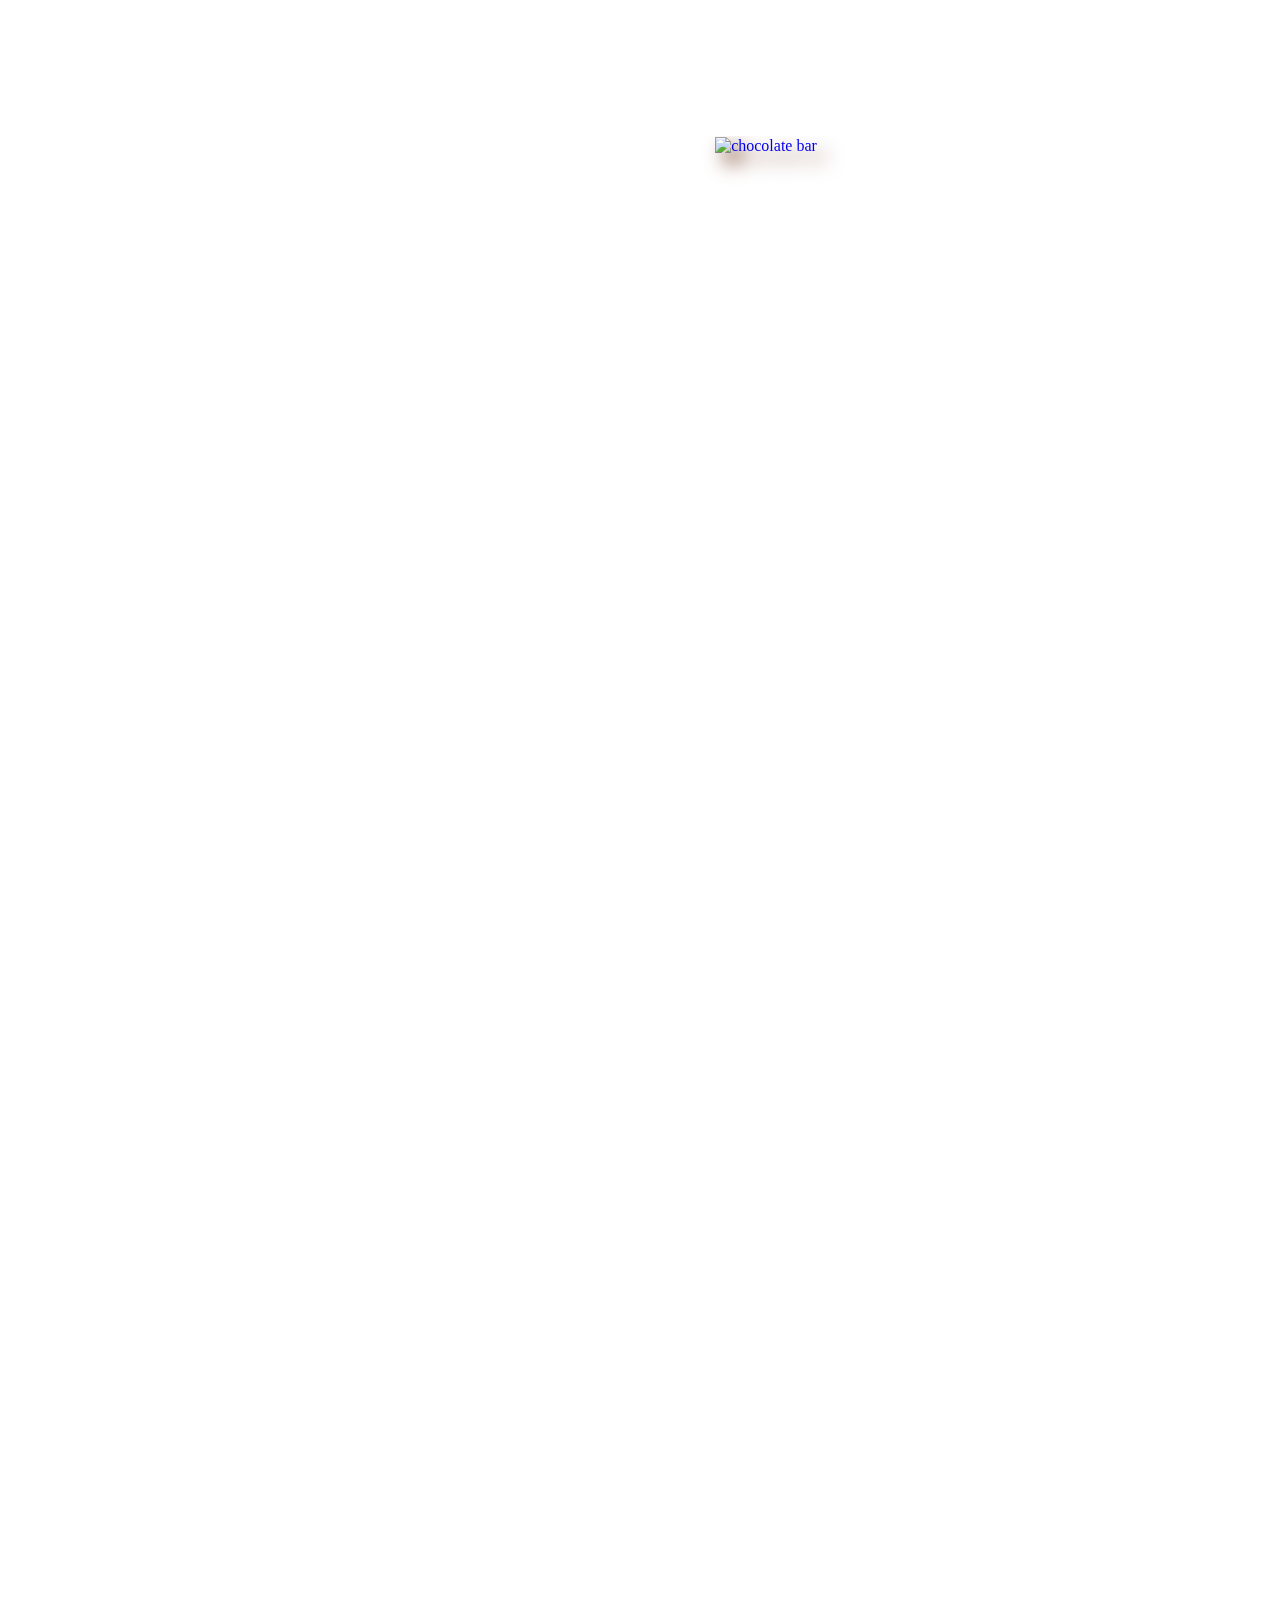
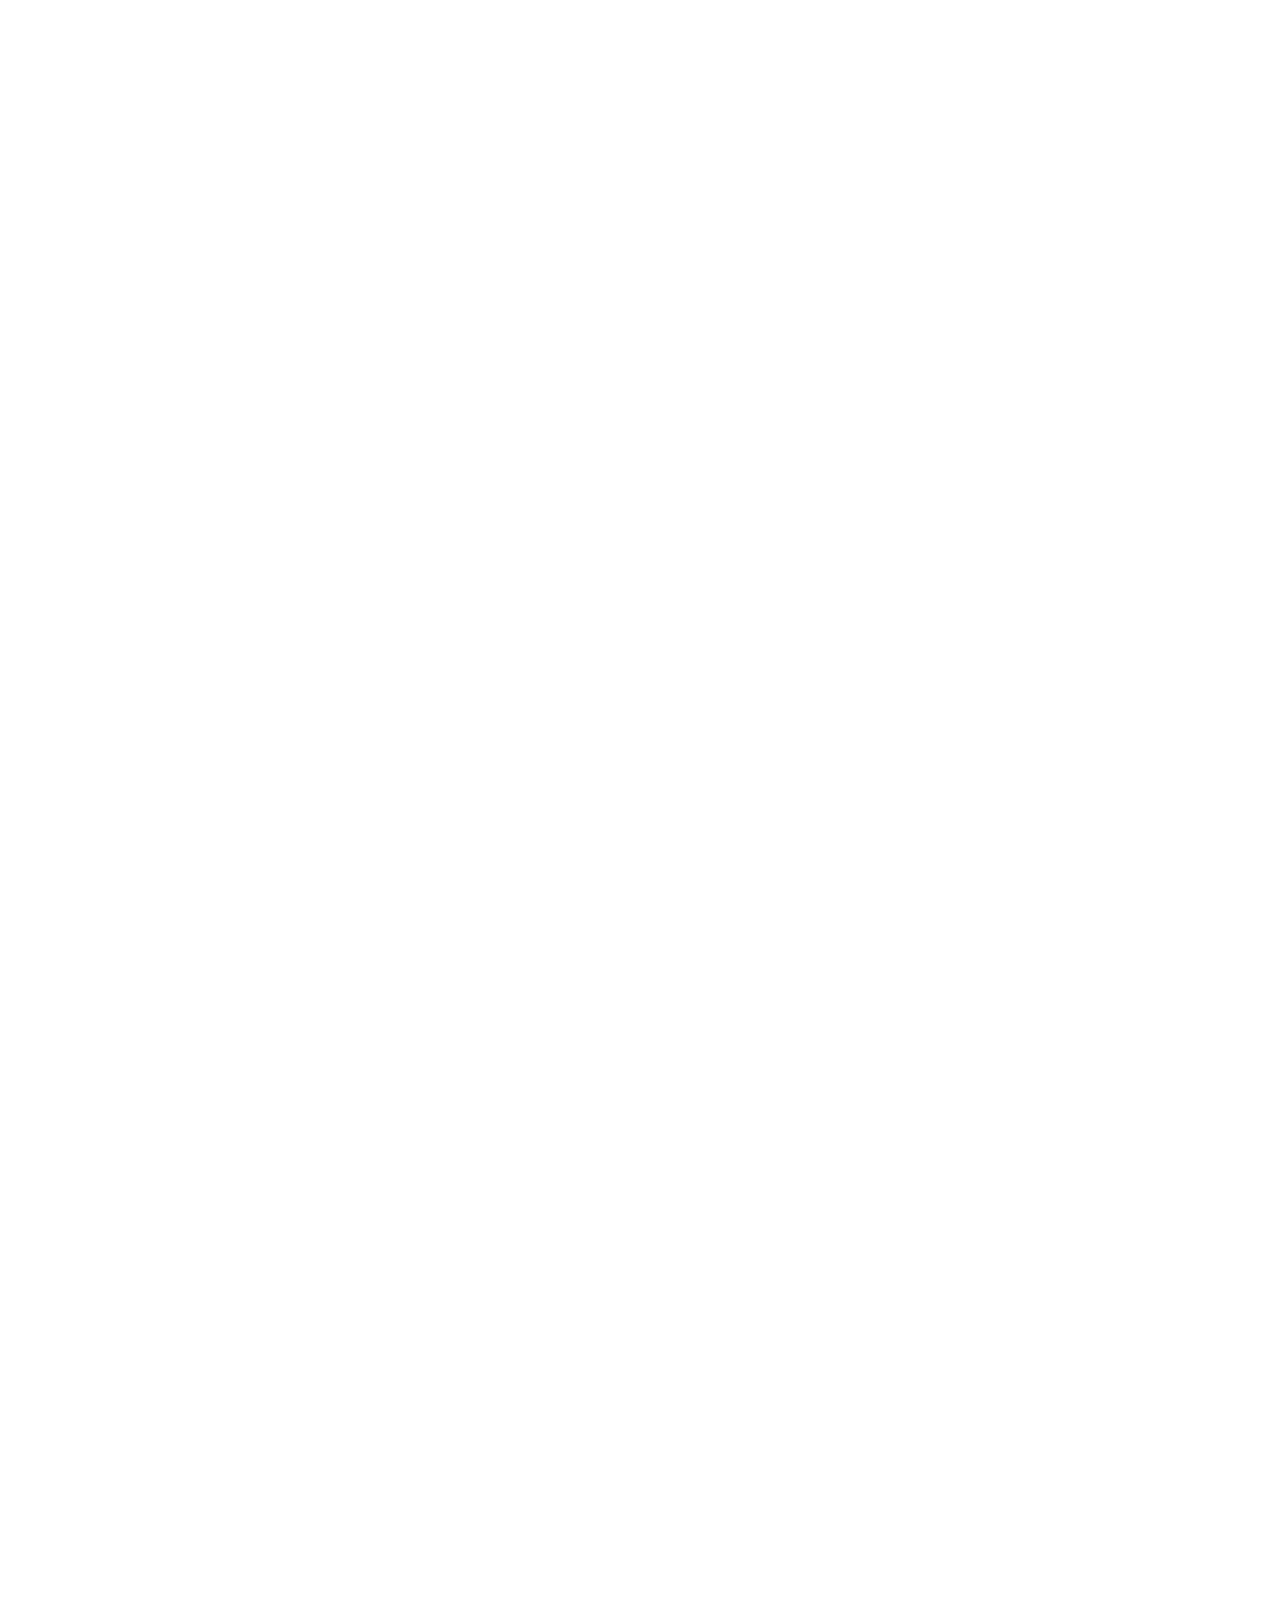
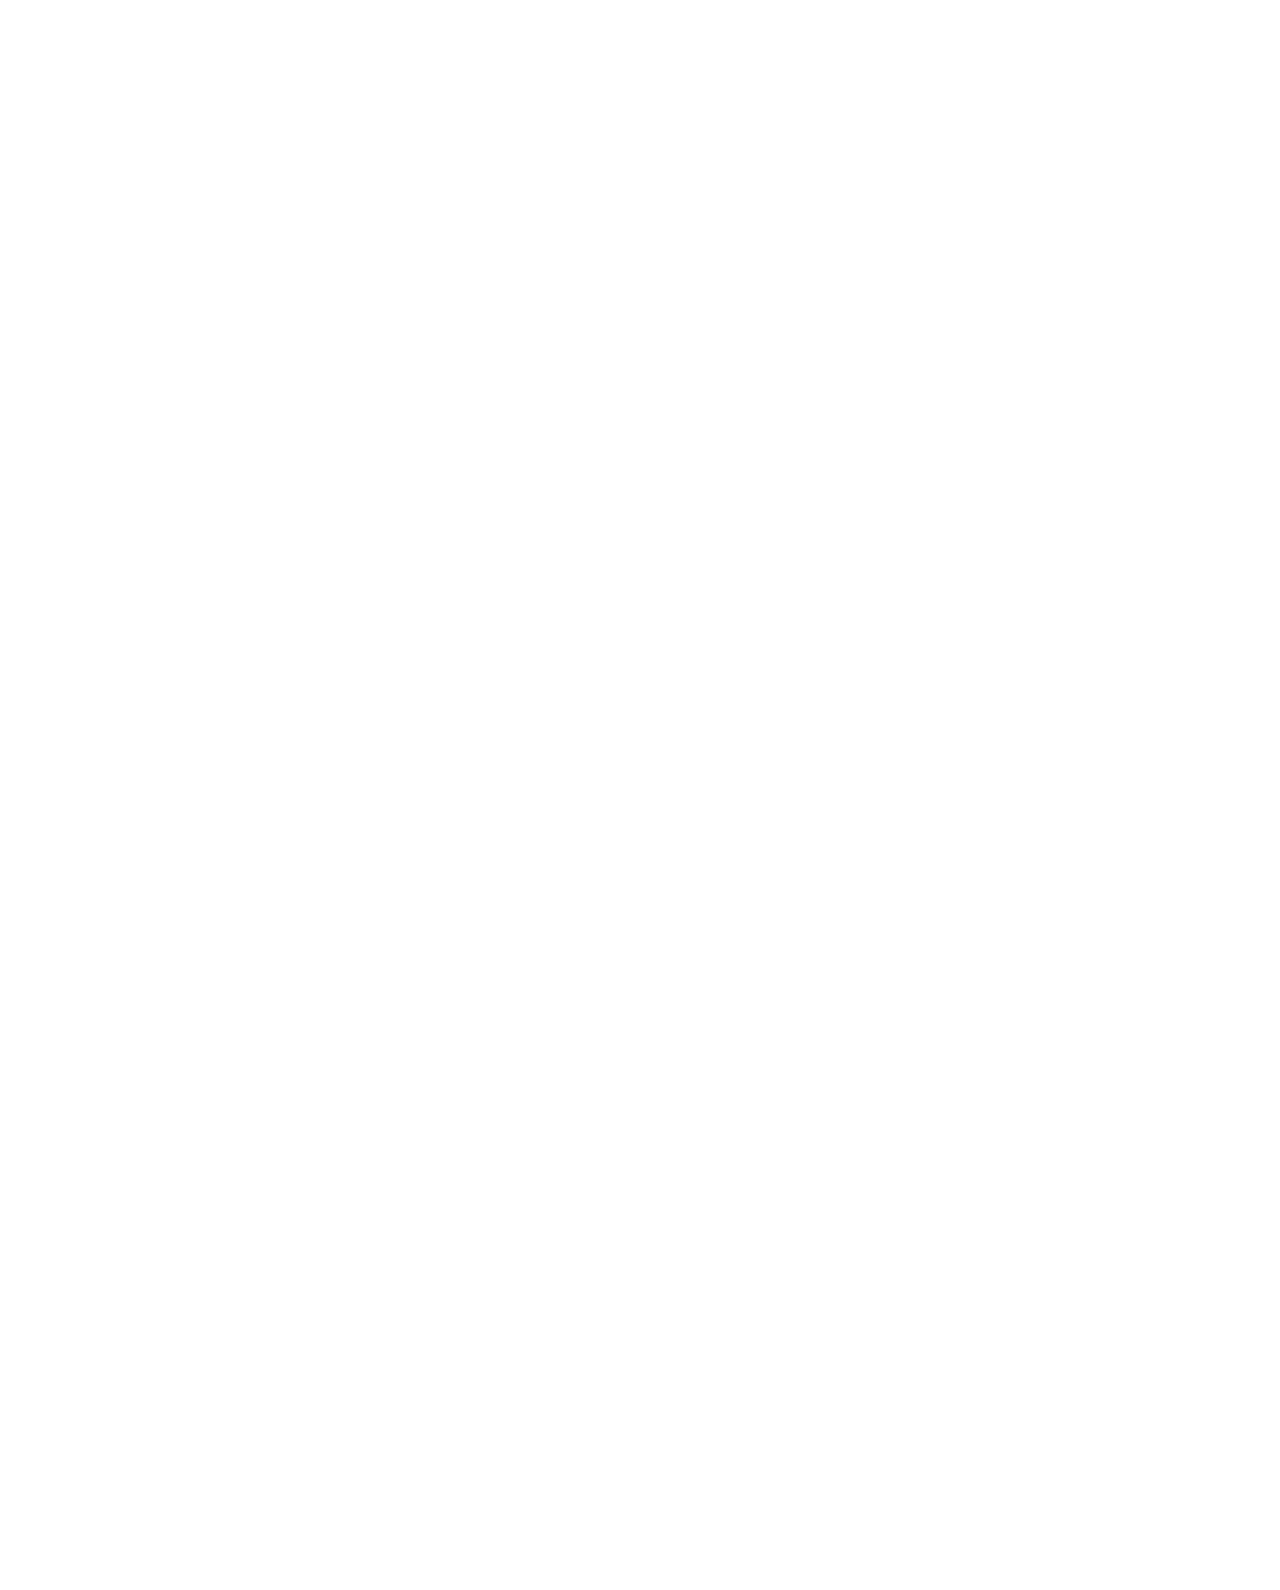
==== index.html @ cd4eac8d "folder cleaning and text changes" ====
<!DOCTYPE html>
<html>

<head>
    <title>A World of Chocolate</title>
    <meta charset="UTF-8">
    <meta name="viewport" content="width=device-width, initial-scale=1.0">
    <link rel="icon" type="image/x-icon" href="favicon.png">

    <link href="https://unpkg.com/aos@2.3.1/dist/aos.css" rel="stylesheet">
    <script src="https://unpkg.com/aos@2.3.1/dist/aos.js"></script>
    <script src="https://code.jquery.com/jquery-3.3.1.slim.min.js" integrity="sha384-q8i/X+965DzO0rT7abK41JStQIAqVgRVzpbzo5smXKp4YfRvH+8abtTE1Pi6jizo" crossorigin="anonymous"></script>
    <script src="https://cdn.jsdelivr.net/npm/popper.js@1.14.3/dist/umd/popper.min.js" integrity="sha384-ZMP7rVo3mIykV+2+9J3UJ46jBk0WLaUAdn689aCwoqbBJiSnjAK/l8WvCWPIPm49" crossorigin="anonymous"></script>


    <link href="https://cdn.jsdelivr.net/npm/bootstrap@5.1.3/dist/css/bootstrap.min.css" rel="stylesheet" integrity="sha384-1BmE4kWBq78iYhFldvKuhfTAU6auU8tT94WrHftjDbrCEXSU1oBoqyl2QvZ6jIW3" crossorigin="anonymous">
    <script src="https://cdn.jsdelivr.net/npm/jquery@3.5.1/dist/jquery.slim.min.js" integrity="sha384-DfXdz2htPH0lsSSs5nCTpuj/zy4C+OGpamoFVy38MVBnE+IbbVYUew+OrCXaRkfj" crossorigin="anonymous"></script>
    <script src="https://cdn.jsdelivr.net/npm/bootstrap@4.6.1/dist/js/bootstrap.bundle.min.js" integrity="sha384-fQybjgWLrvvRgtW6bFlB7jaZrFsaBXjsOMm/tB9LTS58ONXgqbR9W8oWht/amnpF" crossorigin="anonymous"></script>

    <link rel="stylesheet" href="https://cdn.jsdelivr.net/npm/bootstrap-select@1.13.14/dist/css/bootstrap-select.min.css">
    <script src="https://cdn.jsdelivr.net/npm/bootstrap-select@1.13.14/dist/js/bootstrap-select.min.js"></script>

    <script src="https://cdn.jsdelivr.net/npm/chart.js"></script>
    <script type="text/javascript" src="https://www.gstatic.com/charts/loader.js"></script>
    <style>
        .google-visualization-tooltip {
            max-width: 250px;
            height: 300px;
            white-space: pre-wrap;
            border-width: 8px;
            border-color: white;
            overflow-y: scroll;
        }
    </style>

    <link rel="stylesheet" href="style.css">

</head>

<body>
    <script>
        AOS.init();
    </script>

    <section class="sliderh row justify-content-center">
        <div class="slidesh col-9">
            <div>
                <a href="#intro-text" id="chocolate-bar">
                    <img src="bar.svg" alt="chocolate bar">
                </a>
            </div>
            <div id="intro-text" class="mt-5 mb-5">
                <h1 class="willie">THE CHOCOLATE FACTORY</h1>
                <p class="col-10 justify-content-center" style="text-align: left; position:absolute; top:20%">
                    <b>Introduction on how to tell the quality of chocolate + how chocolate is made</b>
                    <br><br>
                    <b>Sorting</b> removing irregular, bad looking beans and anything that isn't a cocoa bean <br>
                    <b>Roasting</b> important step to develop and release flavors. Also needed to loosen the thin outer shell from the inner nib. <br>
                    <b>Winnowing</b> removing the shell from the nib <br>
                    <b>Grinding</b> initial step of breaking down the solid nibs into a thick paste <br>
                    <b>Refining</b> breaking down the particles into a smaller size that is less detectable in the mouth <br>
                    <b>Mixing</b> adding in sugar and other ingredients during the refining process <br>
                    <b>Conche</b> a continuation of the refining process that ensures solid particles are completely covered with cocoa butter and continued movement and aeration over time reduces moisture and undesirable flavors. However, there is also
                    risk of overconching and removing desirable flavors. <br>
                    <b>Aging</b> allowing the chocolate to sit and develop flavors before tempering <br>
                    <b>Temper</b> stabilize the mix of the cocoa butter crystals with the solids to prevent them from separating and creating proper melting in the mouth. <br>
                    <b>Molding</b> pouring the chocolate into molds and allowing to cool Wrap proper packaging of the finished chocolate will ensure it is kept safe from outside aromas. Choosing packaging that is odor free is important.
                </p>
            </div>
        </div>
    </section>

    <section class="sliderh row justify-content-center ">

        <div class="slidesh col-9 pb-5 pt-5 " data-aos="fade-in ">

            <div>
                <a href="#world-text">
                    <h1 class="willie ">A world of chocolate</h1>
                </a>
                <div class="row">
                    <div class="col-3 " id="cards">
                        <p>
                            <b>Introduction on the impact of the territoir on the quality of chocolate (few lines)</b>
                            <br><br> The impact of terroir can be noticed when comparing the same beans grown under different conditions. In addition to the Maranon Fortunato and the Ecuadorian Nacional example above, similar comparisons can be made elsewhere.
                            At the Hacienda San Jose located on the Paria Peninsula of northeast Venezuela you can find Chuao, another legendary cacao. Chuao is not a bean type but a name that delineates its' origin. Chuao village is located on the north
                            central coast of Venezuela over 300 miles west of the Paria Peninsula. And like many plantations, Chuao consists of a mixture of genetically different bean types. Chuao is still known for producing a distinct flavor profile
                            often described with intense acidity and fruitiness. The Chuao grown at the Hacienda San Jose was taken from the original Chuao village. Although it carries the same name and genetic makeup, harvesting it in a very different
                            environment changes it's flavor profile. This is not an uncommon practice and can potentially add to the value and characteristics of the chocolate it is manufactured in to when skillfully done. The flavor from Chuao village
                            is believed to correlate to the high humidity and heavy rains that wash rich and fertile silt down the mountainsides to create unique soil conditions in the Chuao plantation. This is an example of the terroir, considered as
                            the soil, weather conditions and farming practices of a specific region. Soil and weather both being factors effecting flavor that the chocolate maker and farmer have little to no control over. There is a wide range of soil
                            types within a single country alone and certainly across the globe in countries that cacao can grow there is even a greater variety. Although there is suitable range that is needed, soils will vary by PH level, content of nutrient
                            and organic matter as well as it's ability to either retain moisture in dry climates or allow for drainage in regions with lots of rain. Furthermore, weather and climate changes are believed to have an effect on cacao growth
                            too. Most notably effecting cacao growth is the amount of rain and sun. Seasonal changes in weather are one reason some makers include harvest dates on the package too. In turn the climate differences can influence the farming
                            practices. For example, cacao grown in Java is often fire dried because the amount of rain often doesn't allow for proper sun drying that is possible in countries like Ghana. As a result chocolate made with cacao from Java
                            often tastes smokey, a characteristic that can be attributed to terroir.

                        </p>

                    </div>
                    <div class="col-9">
                        <svg id="globe" class="d-block w-100 ">
                        </svg>
                    </div>
                </div>

            </div>

            <div id="world-text " class="mb-5 mt-5">
                <h1 class="willie ">A world of chocolate</h1>
                <p class="col-10 justify-content-center" style="text-align: left; position:absolute; top:20%">
                    <b>Introduction on the impact of the territoir on the quality of chocolate (more in depth)</b>
                    <br><br> As there is no standard in labeling chocolate there is also no standard in grading cocoa beans. Each country has their own governing authority. In Brazil it's the National Foreign Trade Council; in Ecuador it's the Ministry
                    of Industry, Commerce, etc; Dominican Republic has the Cocoa Department, Ministry of Agriculture; and so on. Most authorities grade based on percentage of faults in each of these categories: mould, slate, infestation, germination,
                    shape, color, moisture and foreign matter. Each authority uses their own set of descriptors and standards for each and the percentage of allowable faults varies greatly. See the table below for only a few examples. The point being,
                    labeling a package with bean quality would be almost pointless considering the serious lack of uniformity. However, as a consumer, ideally I would want to know if I'm paying for the highest quality or mid-grade before I spend my hard
                    earned money. Wouldn't you?</p>
            </div>

        </div>
    </section>

    <section class="sliderh row justify-content-center ">

        <div class="slidesh col-9 pb-5 pt-5 " data-aos="fade-in ">

            <div>
                <a href="#finder-text ">
                    <h1 class="willie ">Your favourite chocolate finder</h1>
                </a>
                <div class="row ">

                    <div class="col-3 " id="results">
                        <p>
                            <b>Introduction on the effects of cocoa percentage, ingredients and flavours on the quality (intro)</b>
                            <br><br> The craft chocolate movement is on the rise worldwide but it is no more evident anywhere than it is here in the United States. In 2006, there were fewer than 8 American craft chocolate makers and by early 2016 there
                            were more than 160 passionate entrepreneurs living their dream of making chocolate. No other country can offer as much variety. With this explosion you'll experience a wide range of creative expression in the American craft
                            chocolate scene. Below we have highlighted a few of these American makers to show how they are different and examples of what makes craft chocolate so interesting. At Fresco (Lynden, Washington), chocolate maker Rob Anderson,
                            has championed his philosophy of making chocolate tasting not only pleasing to taste but educational. Fresco sells chocolate bars from the same harvest of beans, made with the same mixture of ingredients, but then makes distinct
                            batches by altering the roasting and conching process and then displays the process on Fresco's packaging. Each batch results in very different taste experiences. In this way, he is able to display how the creativity and skill
                            of the chocolate maker impacts the end product. Originality is also evident by the type of equipment a chocolate maker uses. Early pioneers of the American craft chocolate movement were Art Pollard and Clark Goble (Amano Chocolate-
                            Orem, Utah) who sought out vintage chocolate making equipment from around the world that could help them produce the results they were aiming for. Earth stewards, Dan and Jael Rattigan in Asheville, North Carolina, created
                            a rooftop solar production deck for their company French Broad and have been experimenting roasting small batches with a parabolic trough solar roaster that Dan also built. Scott Moore of Tejas (Spring, Texas) is roasting cacao
                            in the oven he built out of reclaimed bricks. Barbara Wilson and Joe Meza of Mindo Chocolate Makers (Dexter, Michigan) use a hydraulic cocoa butter press so they can ensure the traceability and quality of their butter. Unique
                            equipment choices in all of these examples help to create distinctive profiles in the finished chocolate for each. At the time of this writing there were no fewer than 7 craft chocolate makers in the Hawaiin islands. Hawaii
                            being the only state in the U.S. where cacao is grown, gives these makers a better opportunity, if they choose, to control everything from growing, post harvest techniques and chocolate production. Other craft makers who don't
                            have the luxury of growing their own cacao still value being involved at the farm level. Environmentalist and forest-carbon specialist, Charles Kerchner (Kerchner Chocolate- Burlington, Vermont) works in the Dominican Republic
                            on biodiversity and cacao projects focused on planting fine flavored varietals, select grafted varietals and improving agricultural practices. These examples of innovations in craft chocolate emphasize it's desirability. While
                            we only highlighted a few American companies here there are many more companies to explore. Craft chocolate making is happening all over the world, from Europe, South America, Vietnam, Australia and beyond.
                        </p>
                    </div>
                    <div class="col-9 ">
                        <form class="d-block w-100 " id="main-form ">


                            <div>
                                <p>Choose the percentage of coco in your bar <span id="coco_per_val "></span> </p>
                                <input type="range " class="form-range " id="choco-cocoa " min="1 " max="100 " value="70 " onchange="update_coco_percent_display() ">
                            </div>

                            <p>Choose your favorite ingredients </p>
                            <div class="mb-3 form-check " id="ingredients ">
                            </div>

                            <p>Choose your favorite flavors </p>
                            <div class="mb-3 form-check" id="flavors">
                                <select class="selectpicker" data-live-search="true" data-width="fit" multiple data-max-options="5" id="choco-flavors">
                                </select>
                            </div>

                            <p>Would you like to use Word Embeddings while matching?</p>
                            <div class="form-check ">
                                <input class="form-check-input " type="radio " name="useEmbedding " id="useEmbedding1 " value="1 ">
                                <label class="form-check-label " for="useEmbedding1 ">
                                                                Yes
                                                            </label>
                            </div>
                            <div class="form-check ">
                                <input class="form-check-input " type="radio " name="useEmbedding " id="useEmbedding2 " value="0 " checked>
                                <label class="form-check-label " for="useEmbedding2 ">
                                                                No
                                                            </label>
                            </div>

                            <button type="submit " class="btn btn-primary ">Submit</button>
                        </form>
                    </div>
                </div>
            </div>
            <div id="finder-text " class="mt-5 mb-5">
                <h1 class="willie ">Your favourite chocolate finder</h1>
                <p class="col-10 justify-content-center" style="text-align: left; position:absolute; top:20%">
                    <b>Introduction on the effects of cocoa percentage, ingredients and flavours on the quality (in depth)</b>
                    <br><br> Like most artisan products, the price of craft chocolate is significantly higher than mass market or grocery store brands. Whereas 3oz of mass market chocolate would cost less than two dollars at your local grocer, the price
                    for the same amount of craft chocolate would probably start at 6 dollars and often as much as 10 -12 dollars. Although the initial price tag might be shocking there are very justifiable reasons for the high cost. Both ingredients and
                    labor costs drive up the price of the chocolate for a small company. Using high quality ingredients. Mass producers usually rely on less expensive bulk cacao and smaller craft makers tend to focus more on fine flavor and limited edition
                    cacao. Fine flavor cacao beans command a much higher price, often twice as much as a bulk bean. For several reasons, but a few are because these beans are less disease resistant, less hardy in variable climates and overall produce
                    fewer beans per tree than a high yielding bulk bean used by mass market companies. Fine flavor cacao also offers a larger range in flavor potential. Craft makers also pay more to farmers using the best post harvesting practices. Mass
                    market chocolate companies can sell at lower prices too because they purchase ingredients by the ton and use a variety of artificial ingredients that are used to cut costs and substitute for more expensive natural ingredients. See
                    these two ingredient lists taken directly from two packages labeled as “dark” chocolate.
                </p>
            </div>
        </div>
    </section>

    <section class="sliderh row justify-content-center ">

        <div class="col-9 pb-5 pt-5 " data-aos="fade-in ">

            <div>
                <a href="#plots-text ">
                    <h1 class="willie ">Chocolate plots</h1>
                </a>
                <div class="row mb-5">
                    <div class="col-6">
                        <canvas id="radial" width=800 height=400 style="height:85vh; width:100%"></canvas>

                    </div>
                    <div class="col-6">
                        <div id="sankey" width=800 height=400 style="height:85vh; width:100%"></div>

                    </div>

                </div>
            </div>
        </div>
    </section>

    <script src="https://d3js.org/d3.v7.min.js "></script>
    <script src="https://d3js.org/topojson.v1.min.js "></script>

    <script src="choco-globe.js "></script>
    <script src="https://ajax.googleapis.com/ajax/libs/jquery/3.6.0/jquery.min.js "></script>
    <script src="./preprocessing/jsons/ingredients_flavours.js "></script>
    <script src="https://cdnjs.cloudflare.com/ajax/libs/mathjs/10.5.1/math.js " integrity="sha512-h5yD4K/82dtV6LyAXy35WymQqWiPdpvdj1C1EQv62DC/IrWfp6xMHRUEL7vv0Ls1VdZ858z8s/XdJg5oRsdbAw==" crossorigin=" anonymous " referrerpolicy="no-referrer "></script>
    <script src="./preprocessing/jsons/chocolate_data.js "></script>
    <script src="./preprocessing/jsons/embeddings.js "></script>

    <script src="choco-maker.js "></script>
    <script src="https://cdn.jsdelivr.net/npm/chart.js"></script>
    <script src="choco-plots.js "></script>

</body>

</html>
---- style.css ----
@font-face {
    font-family: 'willywonkaregular';
    src: url('./williewonka_font/willywonka-webfont.woff2') format('woff2'), url('./williewonka_font/willywonka-webfont.woff') format('woff');
    font-weight: normal;
    font-style: normal;
}

h5 {
	margin-bottom: 1em;
}

* {
    margin: 0;
    padding: 0;
    box-sizing: border-box;
}

html,
body {
    background: white;
    width: 100%;
    height: 100%;
}

html {
    padding: 10px;
    scroll-snap-type: y mandatory;
}

section {
    margin: 10%;
    scroll-snap-align: start;
}

.sliderh {
    width: 100%;
    text-align: center;
    overflow: hidden;
}

a {
    text-decoration: none;
}

a:hover {
    text-decoration: none;
    transform: scale(1.2);
}

.slidesh>div {
    scroll-snap-align: start;
    flex-shrink: 0;
    width: 100%;
    height: 100vh;
    margin-right: 50px;
    border-radius: 10px;
    transform-origin: center center;
    transform: scale(1);
    transition: transform 0.5s;
    position: relative;
    /* display: flex; */
    justify-content: center;
    align-items: center;
}

.slidesh {
    display: flex;
    overflow-x: auto;
    scroll-snap-type: x mandatory;
    scroll-behavior: smooth;
    -webkit-overflow-scrolling: touch;
    /*
  scroll-snap-points-x: repeat(300px);
  scroll-snap-type: mandatory;
  */
}

#chocolate-bar {
    filter: drop-shadow(10px 10px 10px #753d22);
    transition: transform .2s;
}

#chocolate-bar:hover {
    transform: scale(1.2);
}

nav {
    display: grid;
    grid-template-columns: 10% 1fr 1fr 10%;
    min-height: 10vh;
    color: white;
    align-items: center;
    justify-content: center;
}

.hero {
    height: 100vh;
}

.hero div {
    display: inline-block;
}

#logo {
    grid-column: 2/3;
    font-size: 24px;
}

.hero img {
    width: 100%;
    height: auto;
}

.carousel {
    height: 100vh;
    width: 100%;
    overflow: hidden;
}

.carousel .carousel-inner {
    height: 100%;
    width: 100%;
}

img {
    vertical-align: middle;
    max-height: 100vh;
    width: 100%;
}

.willie {
    color: #753d22;
    font-family: 'willywonkaregular';
    margin: 3px;
}

p,
.card,
.card-title,
.selectpicker,
.form-check,
.form-select {
    color: #51280d;
    font-family: 18px/1.4 Helvetica, Arial, sans-serif;
}

.icon {
    display: flex;
    align-items: center;
    justify-content: center;
}

svg {
    flex: 4;
}

.results {
    overflow-y: auto;
}

#cards {
    flex: 2;
    overflow: scroll;
    height: 80vh;
}

#results {
    flex: 2;
    overflow: scroll;
    height: 80vh;
}

.card {
    color: black;
	margin: 1em 0;
	padding: 20px;
    text-align: left;
}

.card p {
	margin-bottom: 0.2rem;
}

.arc {
    opacity: .6;
    stroke: darkred;
    stroke-linejoin: round;
    fill: none;
}

.country {
    stroke-width: 1px;
    stroke: brown;
    fill: #D1AF94;
    opacity: 0.8;
}

.globe-background {
    stroke: brown;
    fill: #eee;
}

.graticule {
    fill: none;
    stroke: black;
    stroke-width: 1px;
    opacity: 0.8;
}

.legend {
	fill: white;
	stroke-width: 0.5px;
	stroke: black;
}

.legend-title {
	color: black;
}
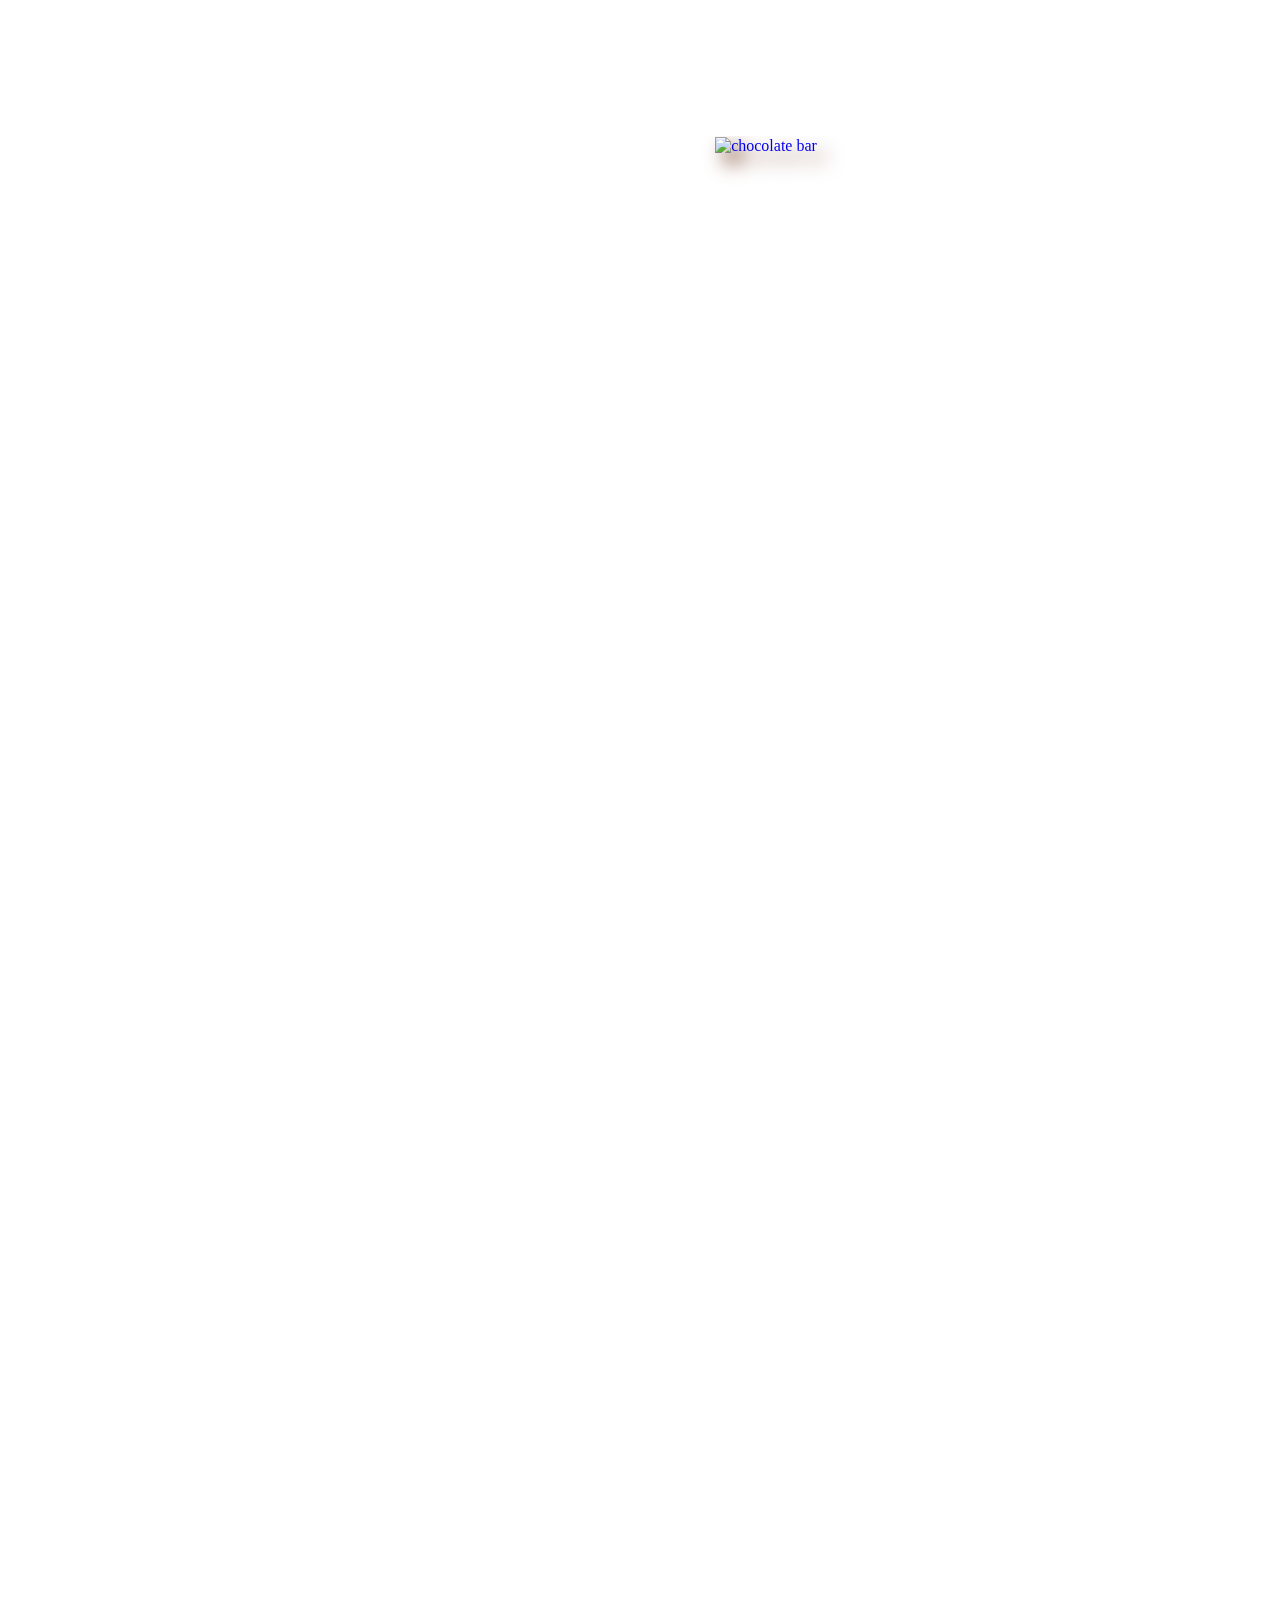
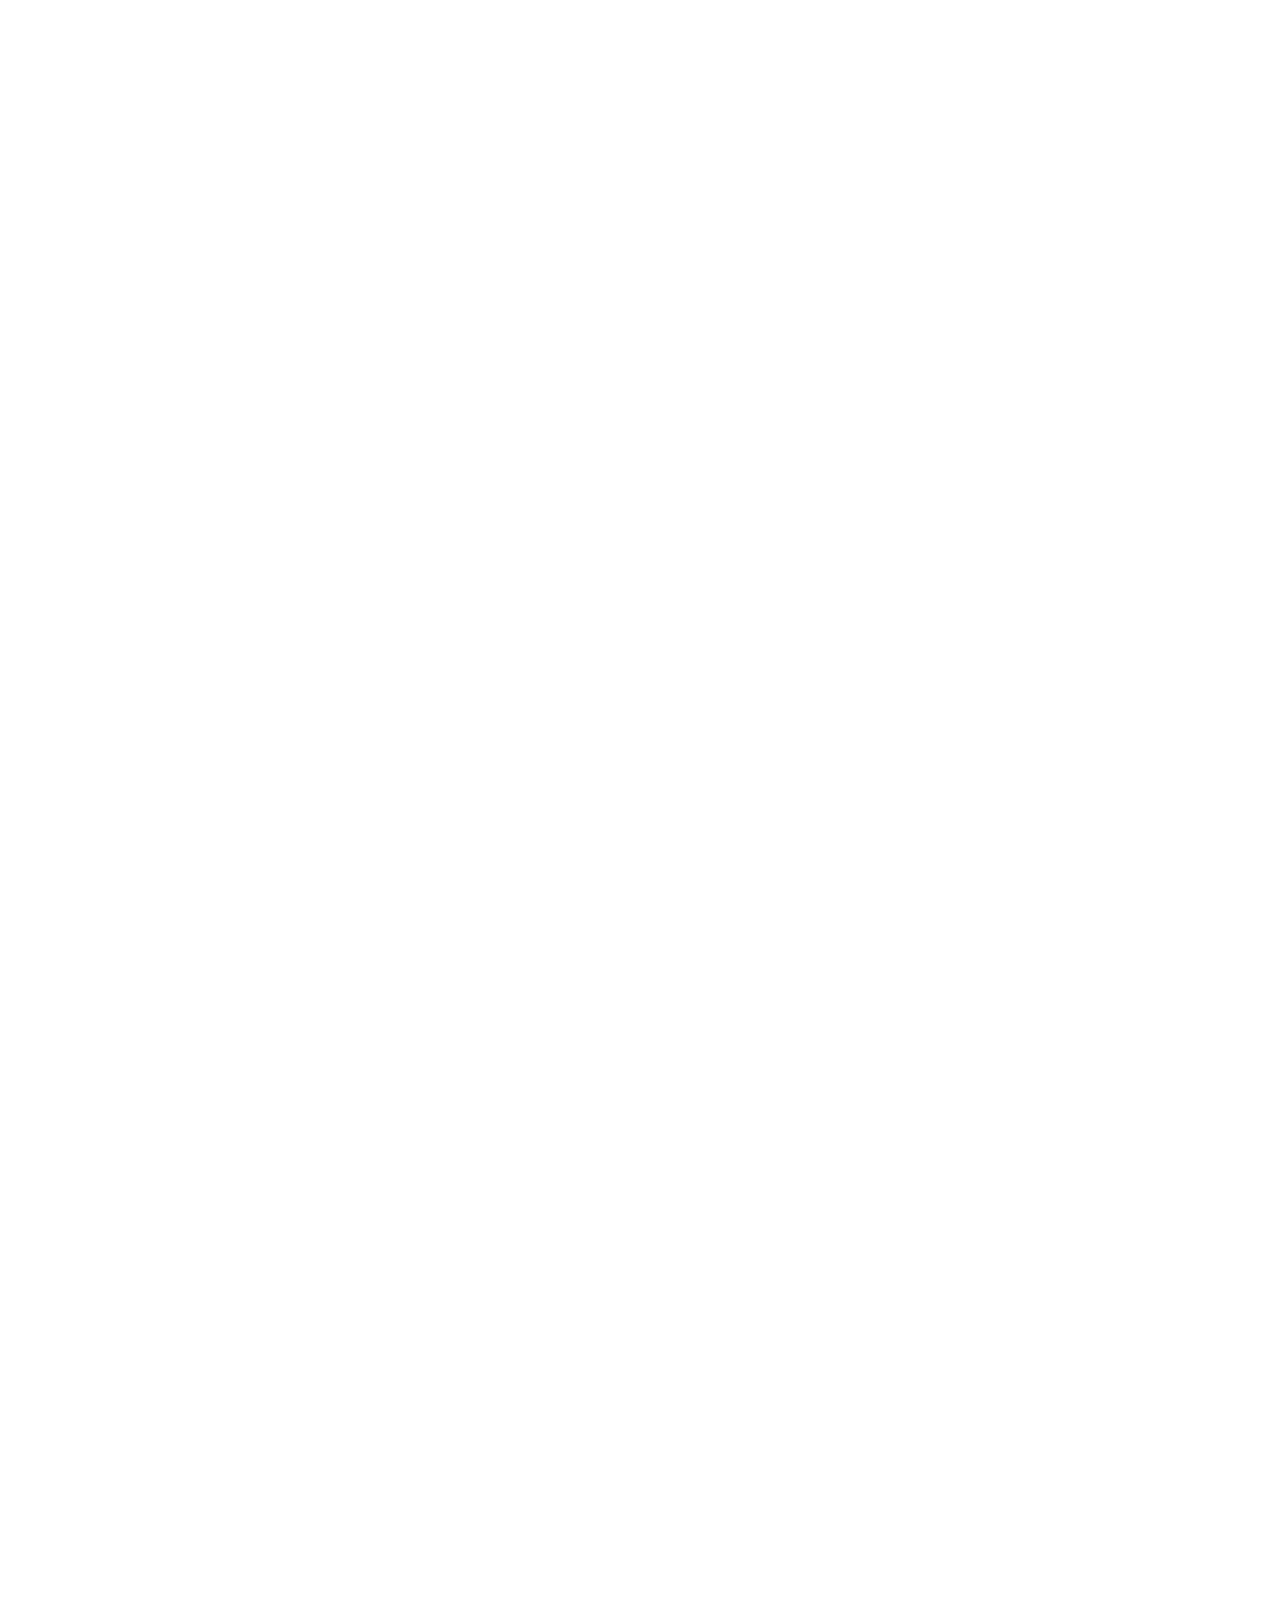
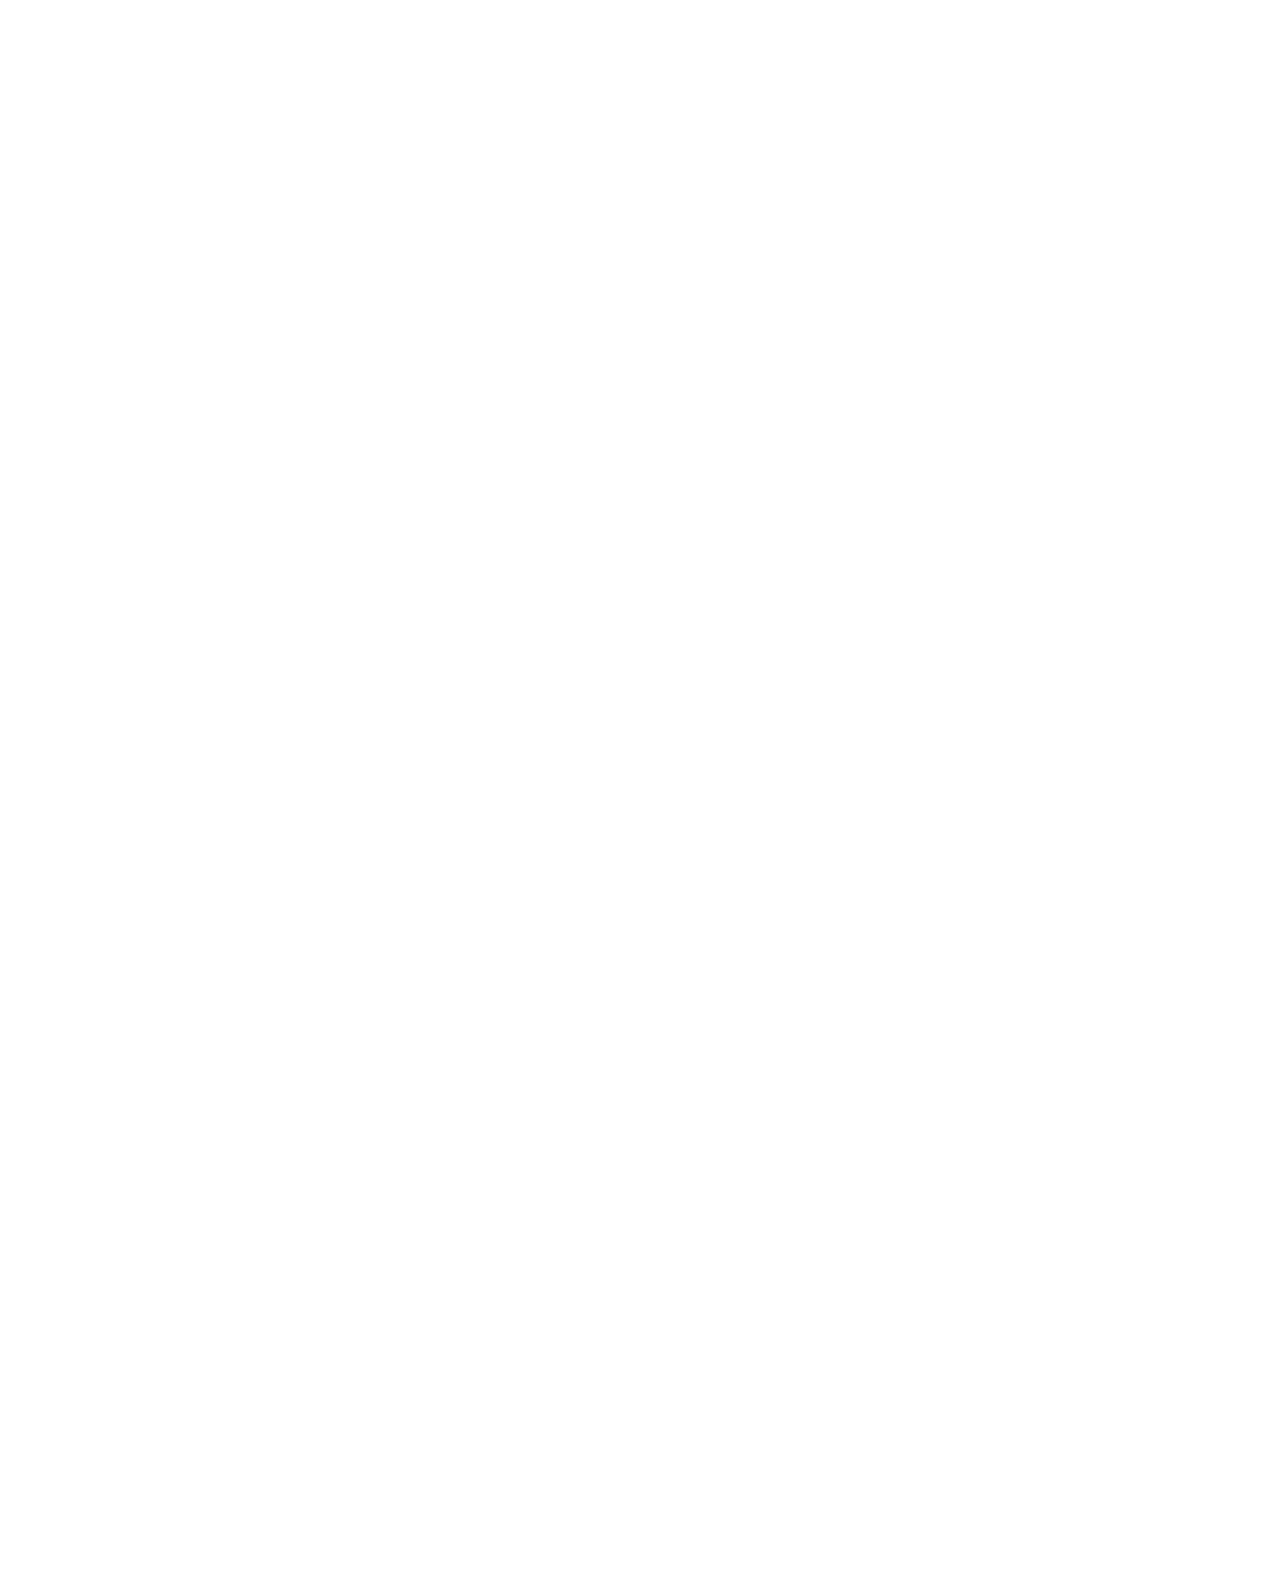
==== commit 016ff53b: "narrative" ====
--- a/index.html
+++ b/index.html
@@ -34,7 +34,6 @@
     </style>
 
     <link rel="stylesheet" href="style.css">
-
 </head>
 
 <body>
@@ -49,23 +48,23 @@
                     <img src="bar.svg" alt="chocolate bar">
                 </a>
             </div>
-            <div id="intro-text" class="mt-5 mb-5">
-                <h1 class="willie">THE CHOCOLATE FACTORY</h1>
-                <p class="col-10 justify-content-center" style="text-align: left; position:absolute; top:20%">
-                    <b>Introduction on how to tell the quality of chocolate + how chocolate is made</b>
-                    <br><br>
-                    <b>Sorting</b> removing irregular, bad looking beans and anything that isn't a cocoa bean <br>
-                    <b>Roasting</b> important step to develop and release flavors. Also needed to loosen the thin outer shell from the inner nib. <br>
-                    <b>Winnowing</b> removing the shell from the nib <br>
-                    <b>Grinding</b> initial step of breaking down the solid nibs into a thick paste <br>
-                    <b>Refining</b> breaking down the particles into a smaller size that is less detectable in the mouth <br>
-                    <b>Mixing</b> adding in sugar and other ingredients during the refining process <br>
-                    <b>Conche</b> a continuation of the refining process that ensures solid particles are completely covered with cocoa butter and continued movement and aeration over time reduces moisture and undesirable flavors. However, there is also
-                    risk of overconching and removing desirable flavors. <br>
-                    <b>Aging</b> allowing the chocolate to sit and develop flavors before tempering <br>
-                    <b>Temper</b> stabilize the mix of the cocoa butter crystals with the solids to prevent them from separating and creating proper melting in the mouth. <br>
-                    <b>Molding</b> pouring the chocolate into molds and allowing to cool Wrap proper packaging of the finished chocolate will ensure it is kept safe from outside aromas. Choosing packaging that is odor free is important.
+            <div id="intro-text" class="mt-1 mb-5 row justify-content-center">
+                <h1 class="col-8 willie">THE CHOCOLATE FACTORY</h1>
+                <p class="col-8 narrative" style="text-align: center; ">
+                    How can we tell when the chocolate we are buying is good? While for experts this task seems easy, most people are often clueless when it comes to assessing the quality of chocolate. In this website, you will find all the information you need to find your
+                    ideal, local and quality chocolate. For now, here are a few tips to tell when chocolate is good:
                 </p>
+                <ul class="col-8 narrative" style="text-align: center; ">
+                    <li>
+                        Search for craft chocolate! Make sure the company conducts every step of the chocolate making process on their own (the bean to bar process)
+                    </li>
+                    <li>
+                        Value the origin of the chocolate. Regions that grow cocoa beans locally allow companies to control the quality of their harvests
+                    </li>
+                    <li>
+                        The fewer ingredients the better. Cocoa only really needs three ingredients: cocoa butter, sugar and beans
+                    </li>
+                </ul>
             </div>
         </div>
     </section>
@@ -79,42 +78,35 @@
                     <h1 class="willie ">A world of chocolate</h1>
                 </a>
                 <div class="row">
-                    <div class="col-3 " id="cards">
-                        <p>
-                            <b>Introduction on the impact of the territoir on the quality of chocolate (few lines)</b>
-                            <br><br> The impact of terroir can be noticed when comparing the same beans grown under different conditions. In addition to the Maranon Fortunato and the Ecuadorian Nacional example above, similar comparisons can be made elsewhere.
-                            At the Hacienda San Jose located on the Paria Peninsula of northeast Venezuela you can find Chuao, another legendary cacao. Chuao is not a bean type but a name that delineates its' origin. Chuao village is located on the north
-                            central coast of Venezuela over 300 miles west of the Paria Peninsula. And like many plantations, Chuao consists of a mixture of genetically different bean types. Chuao is still known for producing a distinct flavor profile
-                            often described with intense acidity and fruitiness. The Chuao grown at the Hacienda San Jose was taken from the original Chuao village. Although it carries the same name and genetic makeup, harvesting it in a very different
-                            environment changes it's flavor profile. This is not an uncommon practice and can potentially add to the value and characteristics of the chocolate it is manufactured in to when skillfully done. The flavor from Chuao village
-                            is believed to correlate to the high humidity and heavy rains that wash rich and fertile silt down the mountainsides to create unique soil conditions in the Chuao plantation. This is an example of the terroir, considered as
-                            the soil, weather conditions and farming practices of a specific region. Soil and weather both being factors effecting flavor that the chocolate maker and farmer have little to no control over. There is a wide range of soil
-                            types within a single country alone and certainly across the globe in countries that cacao can grow there is even a greater variety. Although there is suitable range that is needed, soils will vary by PH level, content of nutrient
-                            and organic matter as well as it's ability to either retain moisture in dry climates or allow for drainage in regions with lots of rain. Furthermore, weather and climate changes are believed to have an effect on cacao growth
-                            too. Most notably effecting cacao growth is the amount of rain and sun. Seasonal changes in weather are one reason some makers include harvest dates on the package too. In turn the climate differences can influence the farming
-                            practices. For example, cacao grown in Java is often fire dried because the amount of rain often doesn't allow for proper sun drying that is possible in countries like Ghana. As a result chocolate made with cacao from Java
-                            often tastes smokey, a characteristic that can be attributed to terroir.
-
-                        </p>
-
+                    <div class="col-3">
+                        <h2>Cocoa bars</h2>
+                        <div id="cards" class="narrative">
+                            <p>
+                                How local is the quality of chocolate?
+                                <br> Explore the territoriality of chocolate! What country produced the most chocolate? And most cocoa beans? Look at the size of the circle for the number of chocolate bars in each country. What country imports most from
+                                where? Click on the country to show it's import/export connections. Is there a country whose chocolate production or bean growth yields a particularly good chocolate? The darker the country the better the ratings of its
+                                chocolate bars. You can switch this view to color the countries of bean origin. Click on a country to see what chocolate bars they produce!
+                            </p>
+
+                        </div>
                     </div>
                     <div class="col-9">
-                        <svg id="globe" class="d-block w-100 ">
+                        <svg id="globe">
                         </svg>
                     </div>
                 </div>
 
             </div>
 
-            <div id="world-text " class="mb-5 mt-5">
-                <h1 class="willie ">A world of chocolate</h1>
-                <p class="col-10 justify-content-center" style="text-align: left; position:absolute; top:20%">
-                    <b>Introduction on the impact of the territoir on the quality of chocolate (more in depth)</b>
-                    <br><br> As there is no standard in labeling chocolate there is also no standard in grading cocoa beans. Each country has their own governing authority. In Brazil it's the National Foreign Trade Council; in Ecuador it's the Ministry
-                    of Industry, Commerce, etc; Dominican Republic has the Cocoa Department, Ministry of Agriculture; and so on. Most authorities grade based on percentage of faults in each of these categories: mould, slate, infestation, germination,
-                    shape, color, moisture and foreign matter. Each authority uses their own set of descriptors and standards for each and the percentage of allowable faults varies greatly. See the table below for only a few examples. The point being,
-                    labeling a package with bean quality would be almost pointless considering the serious lack of uniformity. However, as a consumer, ideally I would want to know if I'm paying for the highest quality or mid-grade before I spend my hard
-                    earned money. Wouldn't you?</p>
+            <div id="world-text " class="mt-1 mb-5 row justify-content-center">
+                <h1 class="col-8 willie ">A world of chocolate</h1>
+                <p class="col-8 narrative" style="text-align: left; ">
+                    <br>The chocolate quality is highly influenced by its terroir. Different regions grow different bean types and even harvesting the same type in different regions can yield very different flavours. The high humidity and heavy rains
+                    that wash rich and fertile silt down the mountainsides create unique soil conditions in the Chuao plantation, one of the best in the world. Soil and weather both being factors effecting flavor. There is a wide range of soil types within
+                    a single country alone and certainly across the globe in countries that cacao can grow there is even a greater variety. For example, cacao grown in Java is often fire dried because the amount of rain often doesn't allow for proper
+                    sun drying, which gives it a rather smokey taste. Some regions also feature different local bacteria that collaborate to the taste of the chocolate during drying. Even the drying conditions might change. Consider that some regions
+                    of Central and South America can't afford drying platforms and dry their cocoa on the asphalt of the street.
+                </p>
             </div>
 
         </div>
@@ -129,25 +121,15 @@
                     <h1 class="willie ">Your favourite chocolate finder</h1>
                 </a>
                 <div class="row ">
-
-                    <div class="col-3 " id="results">
-                        <p>
-                            <b>Introduction on the effects of cocoa percentage, ingredients and flavours on the quality (intro)</b>
-                            <br><br> The craft chocolate movement is on the rise worldwide but it is no more evident anywhere than it is here in the United States. In 2006, there were fewer than 8 American craft chocolate makers and by early 2016 there
-                            were more than 160 passionate entrepreneurs living their dream of making chocolate. No other country can offer as much variety. With this explosion you'll experience a wide range of creative expression in the American craft
-                            chocolate scene. Below we have highlighted a few of these American makers to show how they are different and examples of what makes craft chocolate so interesting. At Fresco (Lynden, Washington), chocolate maker Rob Anderson,
-                            has championed his philosophy of making chocolate tasting not only pleasing to taste but educational. Fresco sells chocolate bars from the same harvest of beans, made with the same mixture of ingredients, but then makes distinct
-                            batches by altering the roasting and conching process and then displays the process on Fresco's packaging. Each batch results in very different taste experiences. In this way, he is able to display how the creativity and skill
-                            of the chocolate maker impacts the end product. Originality is also evident by the type of equipment a chocolate maker uses. Early pioneers of the American craft chocolate movement were Art Pollard and Clark Goble (Amano Chocolate-
-                            Orem, Utah) who sought out vintage chocolate making equipment from around the world that could help them produce the results they were aiming for. Earth stewards, Dan and Jael Rattigan in Asheville, North Carolina, created
-                            a rooftop solar production deck for their company French Broad and have been experimenting roasting small batches with a parabolic trough solar roaster that Dan also built. Scott Moore of Tejas (Spring, Texas) is roasting cacao
-                            in the oven he built out of reclaimed bricks. Barbara Wilson and Joe Meza of Mindo Chocolate Makers (Dexter, Michigan) use a hydraulic cocoa butter press so they can ensure the traceability and quality of their butter. Unique
-                            equipment choices in all of these examples help to create distinctive profiles in the finished chocolate for each. At the time of this writing there were no fewer than 7 craft chocolate makers in the Hawaiin islands. Hawaii
-                            being the only state in the U.S. where cacao is grown, gives these makers a better opportunity, if they choose, to control everything from growing, post harvest techniques and chocolate production. Other craft makers who don't
-                            have the luxury of growing their own cacao still value being involved at the farm level. Environmentalist and forest-carbon specialist, Charles Kerchner (Kerchner Chocolate- Burlington, Vermont) works in the Dominican Republic
-                            on biodiversity and cacao projects focused on planting fine flavored varietals, select grafted varietals and improving agricultural practices. These examples of innovations in craft chocolate emphasize it's desirability. While
-                            we only highlighted a few American companies here there are many more companies to explore. Craft chocolate making is happening all over the world, from Europe, South America, Vietnam, Australia and beyond.
-                        </p>
+                    <div class="col-3 ">
+                        <h2>Cocoa bars</h2>
+                        <div id="results" class="narrative">
+                            <p>
+                                What flavours, cocoa percentages and ingredients are you favourite?<br> You can finally discover your ideal chocolate bar! Drag the chocolate percentage to your preferred amount (roughly). Select all the ingredients that
+                                your bar must have. And select all flavours you really like in chocolate. Browse the results, you will find your perfect chocolate.
+
+                            </p>
+                        </div>
                     </div>
                     <div class="col-9 ">
                         <form class="d-block w-100 " id="main-form ">
@@ -187,17 +169,14 @@
                     </div>
                 </div>
             </div>
-            <div id="finder-text " class="mt-5 mb-5">
-                <h1 class="willie ">Your favourite chocolate finder</h1>
-                <p class="col-10 justify-content-center" style="text-align: left; position:absolute; top:20%">
-                    <b>Introduction on the effects of cocoa percentage, ingredients and flavours on the quality (in depth)</b>
-                    <br><br> Like most artisan products, the price of craft chocolate is significantly higher than mass market or grocery store brands. Whereas 3oz of mass market chocolate would cost less than two dollars at your local grocer, the price
-                    for the same amount of craft chocolate would probably start at 6 dollars and often as much as 10 -12 dollars. Although the initial price tag might be shocking there are very justifiable reasons for the high cost. Both ingredients and
-                    labor costs drive up the price of the chocolate for a small company. Using high quality ingredients. Mass producers usually rely on less expensive bulk cacao and smaller craft makers tend to focus more on fine flavor and limited edition
-                    cacao. Fine flavor cacao beans command a much higher price, often twice as much as a bulk bean. For several reasons, but a few are because these beans are less disease resistant, less hardy in variable climates and overall produce
-                    fewer beans per tree than a high yielding bulk bean used by mass market companies. Fine flavor cacao also offers a larger range in flavor potential. Craft makers also pay more to farmers using the best post harvesting practices. Mass
-                    market chocolate companies can sell at lower prices too because they purchase ingredients by the ton and use a variety of artificial ingredients that are used to cut costs and substitute for more expensive natural ingredients. See
-                    these two ingredient lists taken directly from two packages labeled as “dark” chocolate.
+            <div id="finder-text " class="mt-1 mb-5 row justify-content-center">
+                <h1 class="col-8 willie ">Your favourite chocolate finder</h1>
+                <p class="col-8 narrative" style="text-align: center">
+                    How does cocoa percentage, ingredients and flavours affect the quality of chocolate?
+                    <br> When it comes to the ingredients, the cocoa bean harvesting and drying place are crucial, but also the presence of many artificial ingredients such as alkali, milk fat, soy lecithin, PGPR (polyglycerol polyricinoleate) and artificial
+                    flavoring, as these usual concur to a lower quality of the bar. The cocoa percentage, on the other side, is only an indication of the percentage of sugar used. It is not, as one would expect, any indicator for how healthy the bar is:
+                    the cocoa percentage includes in cocoa also the cocoa butter! Finally, the flavours and tastes are good indicators of the quality and particularities of the chocolate. For instance, a moldy taste indicates that the farmer waited too
+                    long before drying the beans. Sour or harsh flavours are caused by gas fired dryer, while sweeteness is achieved with proper roasting. An oily flavour is obtained when drying the beans on an open fire.
                 </p>
             </div>
         </div>
--- a/style.css
+++ b/style.css
@@ -6,7 +6,7 @@
 }
 
 h5 {
-	margin-bottom: 1em;
+    margin-bottom: 1em;
 }
 
 * {
@@ -131,7 +131,12 @@
 .willie {
     color: #753d22;
     font-family: 'willywonkaregular';
-    margin: 3px;
+    margin: 2px;
+}
+
+.narrative {
+    font-size: 18px;
+    color: #51280d;
 }
 
 p,
@@ -144,6 +149,11 @@
     font-family: 18px/1.4 Helvetica, Arial, sans-serif;
 }
 
+h2 {
+    color: #753d22;
+    font-family: 18px/1.4 Helvetica, Arial, sans-serif;
+}
+
 .icon {
     display: flex;
     align-items: center;
@@ -171,32 +181,32 @@
 }
 
 .card {
-    color: black;
-	margin: 1em 0;
-	padding: 20px;
+    color: #753d22;
+    margin: 1em 0;
+    padding: 20px;
     text-align: left;
 }
 
 .card p {
-	margin-bottom: 0.2rem;
+    margin-bottom: 0.2rem;
 }
 
 .arc {
     opacity: .6;
-    stroke: darkred;
+    stroke: #51280d;
     stroke-linejoin: round;
     fill: none;
 }
 
 .country {
     stroke-width: 1px;
-    stroke: brown;
+    stroke: #753d22;
     fill: #D1AF94;
     opacity: 0.8;
 }
 
 .globe-background {
-    stroke: brown;
+    stroke: #753d22;
     fill: #eee;
 }
 
@@ -208,11 +218,11 @@
 }
 
 .legend {
-	fill: white;
-	stroke-width: 0.5px;
-	stroke: black;
+    fill: white;
+    stroke-width: 0.5px;
+    stroke: black;
 }
 
 .legend-title {
-	color: black;
-}
+    color: black;
+}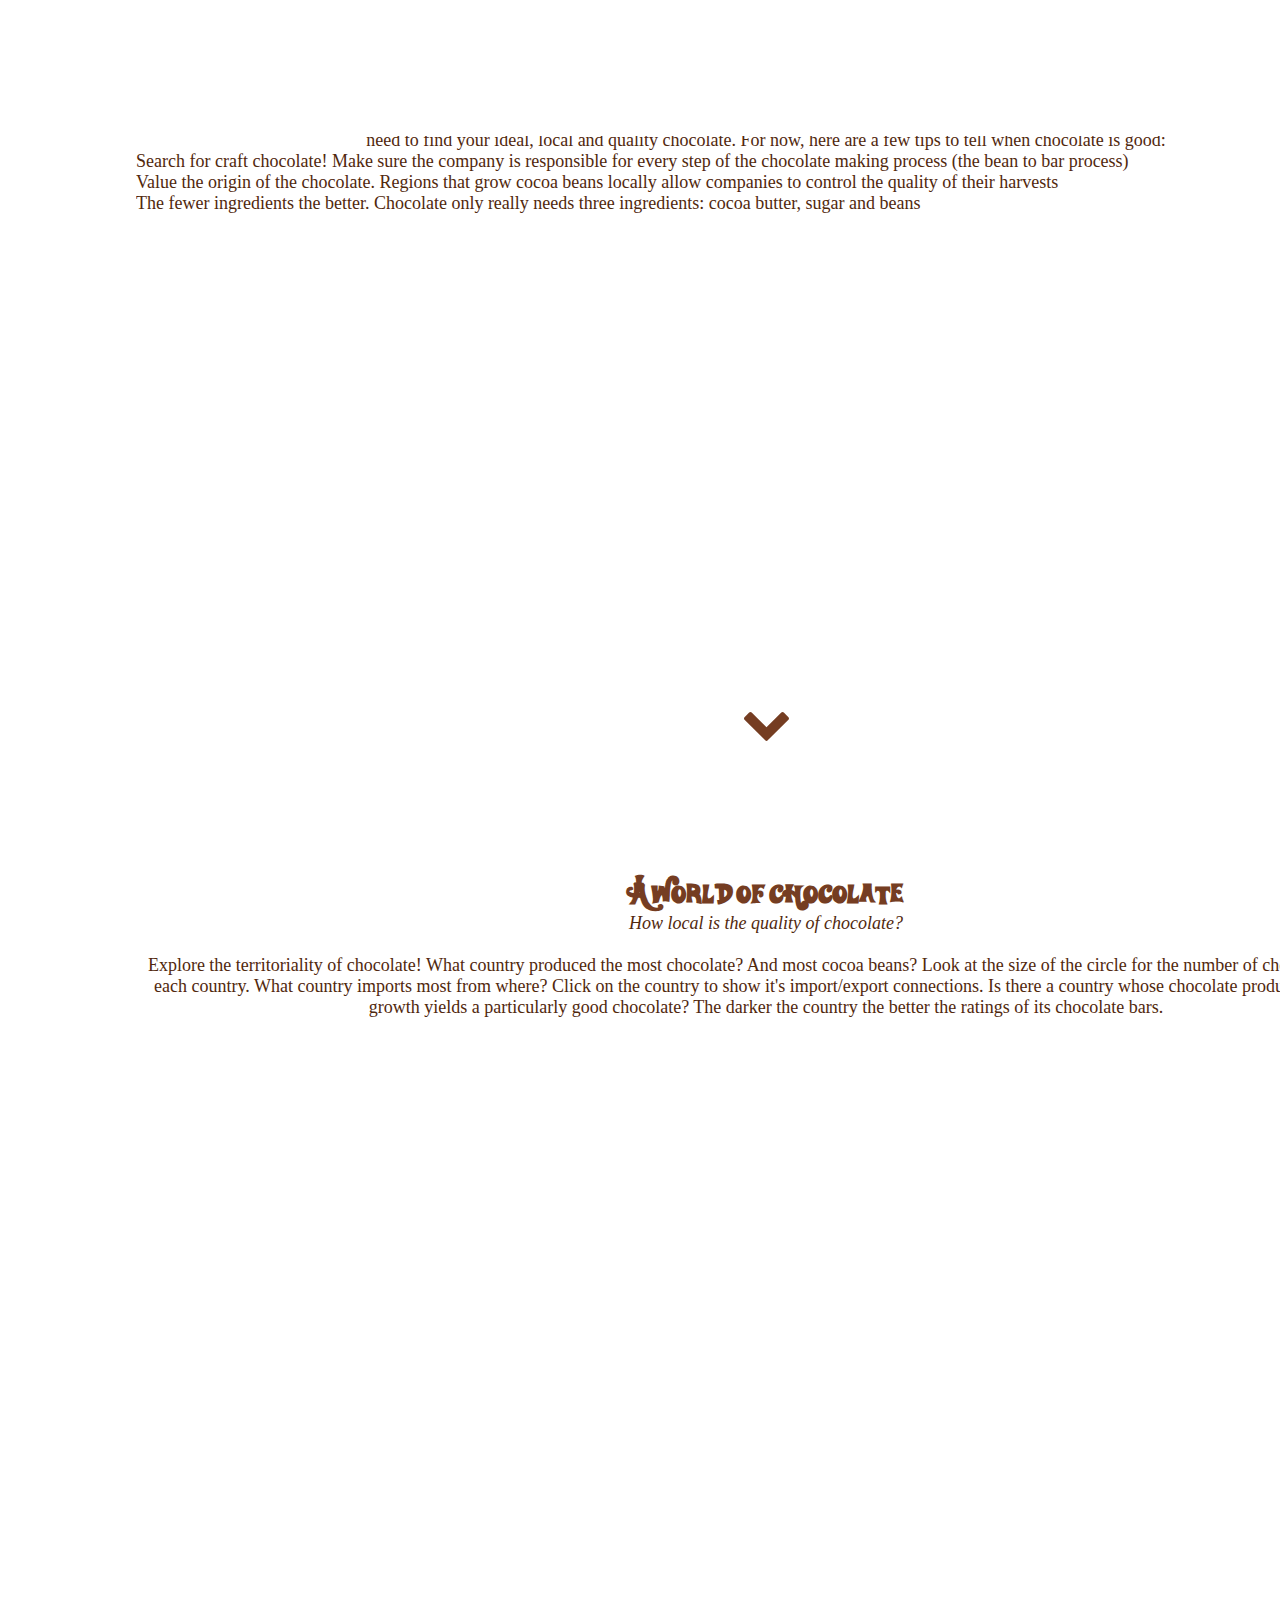
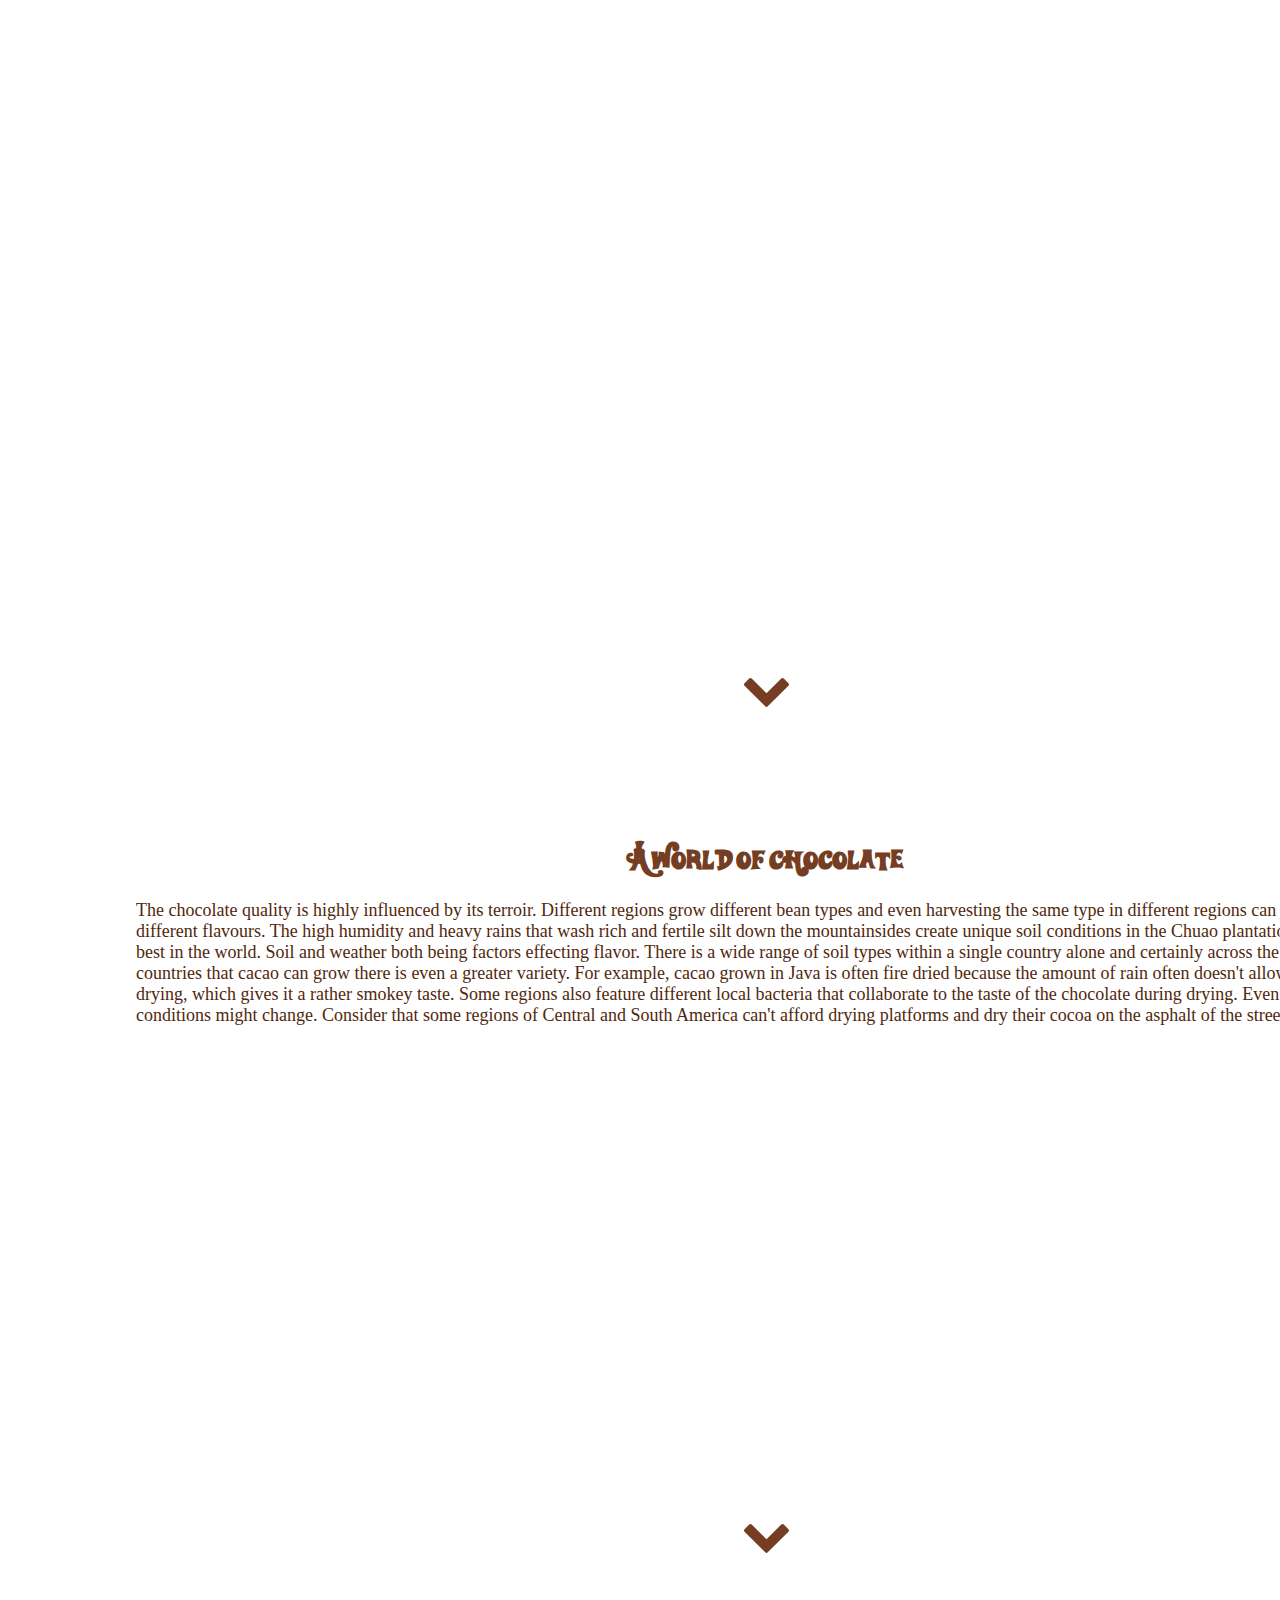
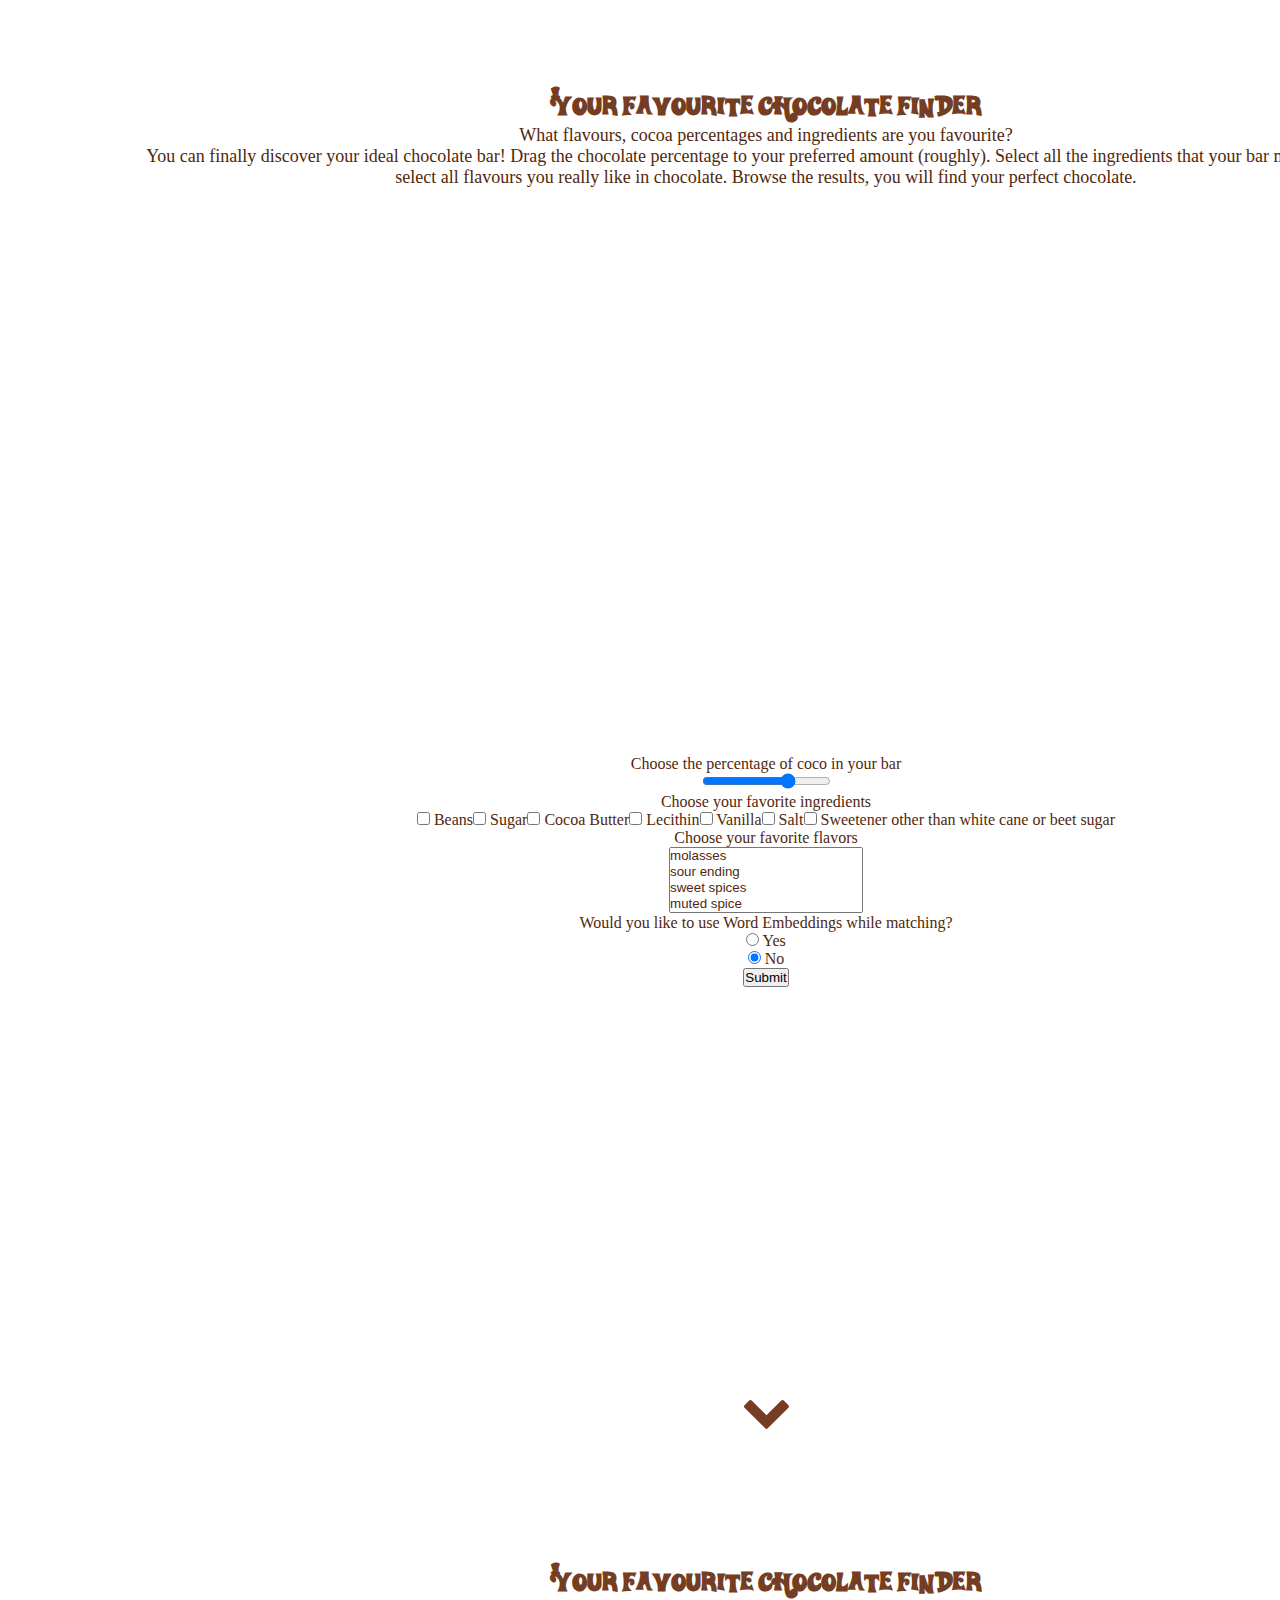
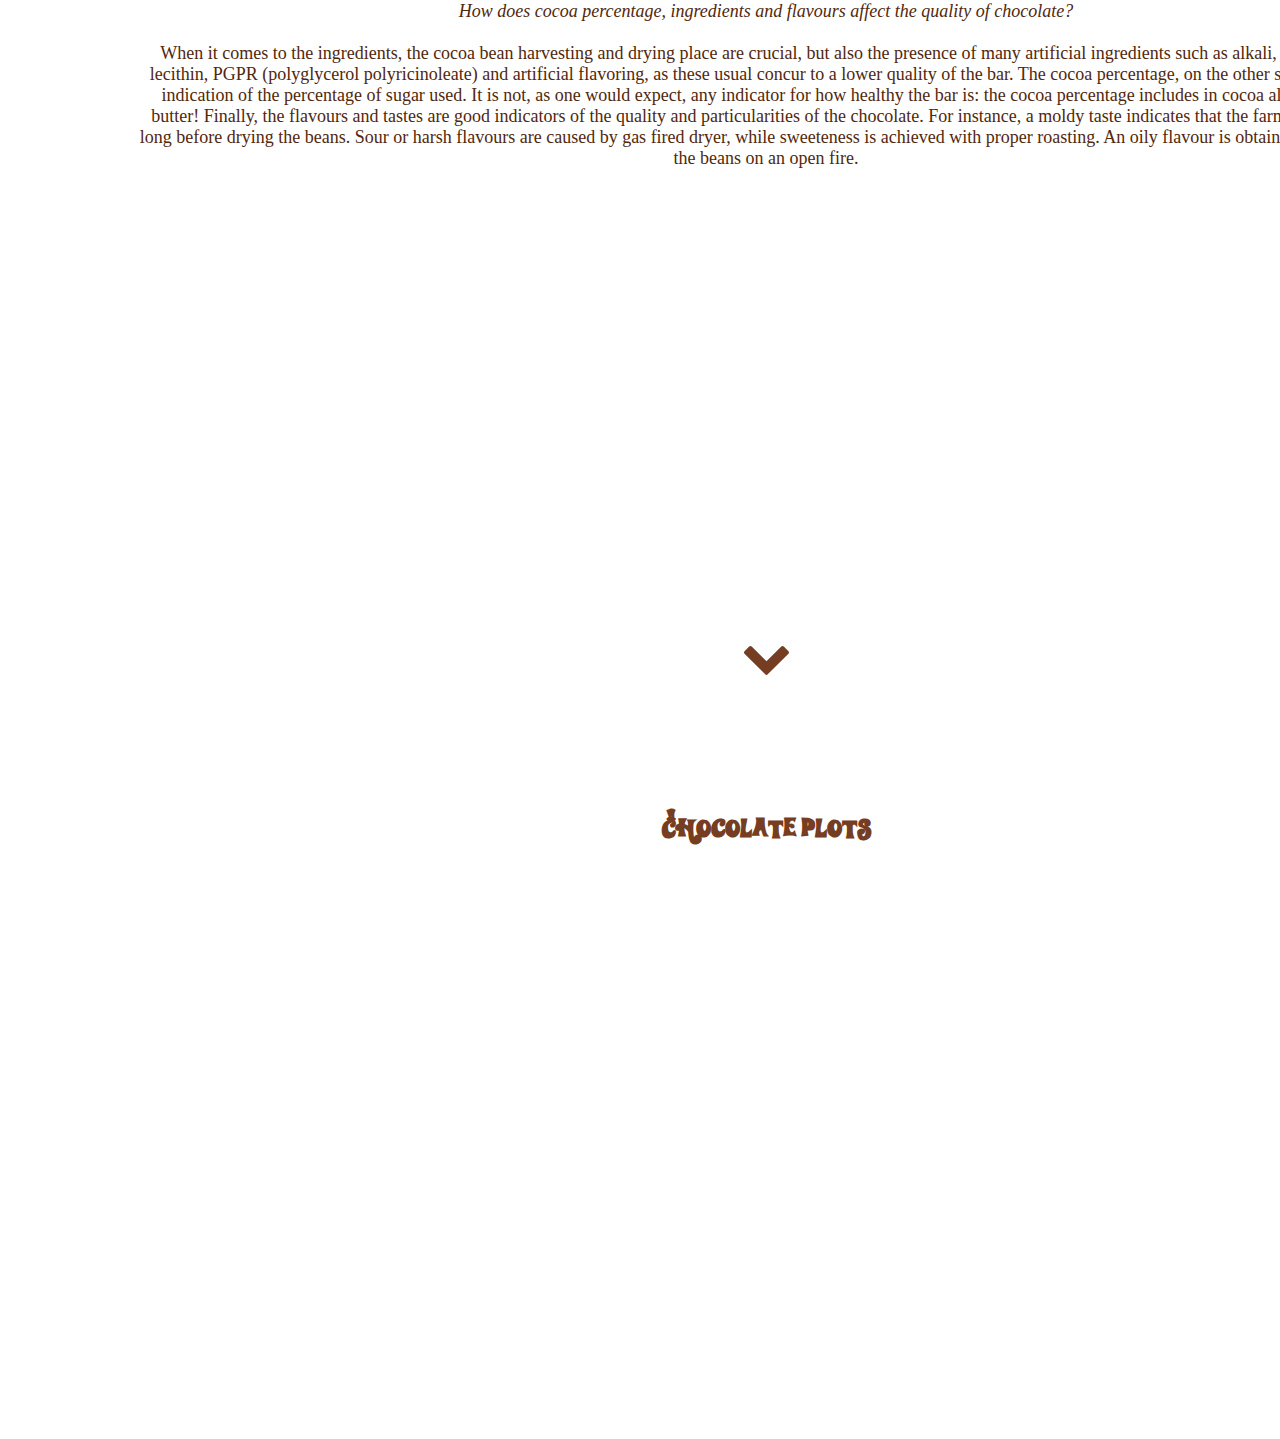
==== commit c4ac97b9: "added three plots, changed style, made tooltip" ====
--- a/index.html
+++ b/index.html
@@ -6,22 +6,23 @@
     <meta charset="UTF-8">
     <meta name="viewport" content="width=device-width, initial-scale=1.0">
     <link rel="icon" type="image/x-icon" href="favicon.png">
+    <script src="https://code.jquery.com/jquery-3.3.1.slim.min.js" integrity="sha384-q8i/X+965DzO0rT7abK41JStQIAqVgRVzpbzo5smXKp4YfRvH+8abtTE1Pi6jizo" crossorigin="anonymous"></script>
+    <script src="https://cdn.jsdelivr.net/npm/jquery@3.5.1/dist/jquery.slim.min.js" integrity="sha384-DfXdz2htPH0lsSSs5nCTpuj/zy4C+OGpamoFVy38MVBnE+IbbVYUew+OrCXaRkfj" crossorigin="anonymous"></script>
+    <script src="https://ajax.googleapis.com/ajax/libs/jquery/3.6.0/jquery.min.js "></script>
 
     <link href="https://unpkg.com/aos@2.3.1/dist/aos.css" rel="stylesheet">
     <script src="https://unpkg.com/aos@2.3.1/dist/aos.js"></script>
-    <script src="https://code.jquery.com/jquery-3.3.1.slim.min.js" integrity="sha384-q8i/X+965DzO0rT7abK41JStQIAqVgRVzpbzo5smXKp4YfRvH+8abtTE1Pi6jizo" crossorigin="anonymous"></script>
     <script src="https://cdn.jsdelivr.net/npm/popper.js@1.14.3/dist/umd/popper.min.js" integrity="sha384-ZMP7rVo3mIykV+2+9J3UJ46jBk0WLaUAdn689aCwoqbBJiSnjAK/l8WvCWPIPm49" crossorigin="anonymous"></script>
-
+    <link rel="stylesheet" href="https://cdnjs.cloudflare.com/ajax/libs/font-awesome/4.7.0/css/font-awesome.min.css">
 
     <link href="https://cdn.jsdelivr.net/npm/bootstrap@5.1.3/dist/css/bootstrap.min.css" rel="stylesheet" integrity="sha384-1BmE4kWBq78iYhFldvKuhfTAU6auU8tT94WrHftjDbrCEXSU1oBoqyl2QvZ6jIW3" crossorigin="anonymous">
-    <script src="https://cdn.jsdelivr.net/npm/jquery@3.5.1/dist/jquery.slim.min.js" integrity="sha384-DfXdz2htPH0lsSSs5nCTpuj/zy4C+OGpamoFVy38MVBnE+IbbVYUew+OrCXaRkfj" crossorigin="anonymous"></script>
     <script src="https://cdn.jsdelivr.net/npm/bootstrap@4.6.1/dist/js/bootstrap.bundle.min.js" integrity="sha384-fQybjgWLrvvRgtW6bFlB7jaZrFsaBXjsOMm/tB9LTS58ONXgqbR9W8oWht/amnpF" crossorigin="anonymous"></script>
 
     <link rel="stylesheet" href="https://cdn.jsdelivr.net/npm/bootstrap-select@1.13.14/dist/css/bootstrap-select.min.css">
     <script src="https://cdn.jsdelivr.net/npm/bootstrap-select@1.13.14/dist/js/bootstrap-select.min.js"></script>
 
-    <script src="https://cdn.jsdelivr.net/npm/chart.js"></script>
-    <script type="text/javascript" src="https://www.gstatic.com/charts/loader.js"></script>
+    <link href="https://fonts.googleapis.com/icon?family=Material+Icons+Outlined" rel="stylesheet">
+
     <style>
         .google-visualization-tooltip {
             max-width: 250px;
@@ -33,6 +34,7 @@
         }
     </style>
 
+
     <link rel="stylesheet" href="style.css">
 </head>
 
@@ -41,182 +43,216 @@
         AOS.init();
     </script>
 
-    <section class="sliderh row justify-content-center">
-        <div class="slidesh col-9">
-            <div>
-                <a href="#intro-text" id="chocolate-bar">
-                    <img src="bar.svg" alt="chocolate bar">
-                </a>
-            </div>
-            <div id="intro-text" class="mt-1 mb-5 row justify-content-center">
-                <h1 class="col-8 willie">THE CHOCOLATE FACTORY</h1>
-                <p class="col-8 narrative" style="text-align: center; ">
-                    How can we tell when the chocolate we are buying is good? While for experts this task seems easy, most people are often clueless when it comes to assessing the quality of chocolate. In this website, you will find all the information you need to find your
-                    ideal, local and quality chocolate. For now, here are a few tips to tell when chocolate is good:
-                </p>
-                <ul class="col-8 narrative" style="text-align: center; ">
-                    <li>
-                        Search for craft chocolate! Make sure the company conducts every step of the chocolate making process on their own (the bean to bar process)
-                    </li>
-                    <li>
-                        Value the origin of the chocolate. Regions that grow cocoa beans locally allow companies to control the quality of their harvests
-                    </li>
-                    <li>
-                        The fewer ingredients the better. Cocoa only really needs three ingredients: cocoa butter, sugar and beans
-                    </li>
-                </ul>
-            </div>
-        </div>
-    </section>
-
-    <section class="sliderh row justify-content-center ">
-
-        <div class="slidesh col-9 pb-5 pt-5 " data-aos="fade-in ">
-
-            <div>
+    <div class="row justify-content-center">
+        <div class="col-11">
+            <section class="sliderh row justify-content-left">
+                <div class="col-5" data-aos="fade-right" style="height:40%; margin-top: -7%;">
+                    <a href="#intro-text" id="chocolate-bar">
+                        <img src="bar.svg " alt="chocolate bar ">
+                    </a>
+                </div>
+                <div class="mt-5 mb-5 col-7 " style="height:70vh">
+                    <!-- <h1 class="willie mb-5">THE CHOCOLATE FACTORY</h1> -->
+
+                    <p class="narrative " style="text-align: center; ">
+                        <i>How can we tell when the chocolate we are buying is good?</i> <br><br> While for experts this task seems easy, most people are often clueless when it comes to assessing the quality of chocolate. In this website, you will find
+                        all the information you need to find your ideal, local and quality chocolate. For now, here are a few tips to tell when chocolate is good:
+                    </p>
+                    <ul class="narrative " style="text-align: left; ">
+                        <li>
+                            Search for craft chocolate! Make sure the company is responsible for every step of the chocolate making process (the bean to bar process)
+                        </li>
+                        <li>
+                            Value the origin of the chocolate. Regions that grow cocoa beans locally allow companies to control the quality of their harvests
+                        </li>
+                        <li>
+                            The fewer ingredients the better. Chocolate only really needs three ingredients: cocoa butter, sugar and beans
+                        </li>
+                    </ul>
+
+                </div>
+                <i class="fa fa-chevron-down" style="font-size:50px;color:#753d22"></i>
+
+
+            </section>
+
+            <section class="sliderh row justify-content-center ">
                 <a href="#world-text">
                     <h1 class="willie ">A world of chocolate</h1>
                 </a>
-                <div class="row">
-                    <div class="col-3">
-                        <h2>Cocoa bars</h2>
-                        <div id="cards" class="narrative">
-                            <p>
-                                How local is the quality of chocolate?
-                                <br> Explore the territoriality of chocolate! What country produced the most chocolate? And most cocoa beans? Look at the size of the circle for the number of chocolate bars in each country. What country imports most from
-                                where? Click on the country to show it's import/export connections. Is there a country whose chocolate production or bean growth yields a particularly good chocolate? The darker the country the better the ratings of its
-                                chocolate bars. You can switch this view to color the countries of bean origin. Click on a country to see what chocolate bars they produce!
-                            </p>
-
-                        </div>
-                    </div>
-                    <div class="col-9">
-                        <svg id="globe">
-                        </svg>
-                    </div>
-                </div>
-
-            </div>
-
-            <div id="world-text " class="mt-1 mb-5 row justify-content-center">
-                <h1 class="col-8 willie ">A world of chocolate</h1>
-                <p class="col-8 narrative" style="text-align: left; ">
-                    <br>The chocolate quality is highly influenced by its terroir. Different regions grow different bean types and even harvesting the same type in different regions can yield very different flavours. The high humidity and heavy rains
-                    that wash rich and fertile silt down the mountainsides create unique soil conditions in the Chuao plantation, one of the best in the world. Soil and weather both being factors effecting flavor. There is a wide range of soil types within
-                    a single country alone and certainly across the globe in countries that cacao can grow there is even a greater variety. For example, cacao grown in Java is often fire dried because the amount of rain often doesn't allow for proper
-                    sun drying, which gives it a rather smokey taste. Some regions also feature different local bacteria that collaborate to the taste of the chocolate during drying. Even the drying conditions might change. Consider that some regions
-                    of Central and South America can't afford drying platforms and dry their cocoa on the asphalt of the street.
+                <div class="col-3 ">
+                    <!-- <h2>Cocoa bars</h2> -->
+                    <div id="cards" class=" narrative ">
+                        <p>
+                            <i>How local is the quality of chocolate?</i>
+                            <br><br> Explore the territoriality of chocolate! What country produced the most chocolate? And most cocoa beans? Look at the size of the circle for the number of chocolate bars in each country. What country imports most from
+                            where? Click on the country to show it's import/export connections. Is there a country whose chocolate production or bean growth yields a particularly good chocolate? The darker the country the better the ratings of its chocolate
+                            bars.
+                        </p>
+
+                    </div>
+                </div>
+                <script>
+                    $(function() {
+                        $('[data-toggle="tooltip"]').tooltip()
+                    })
+                </script>
+
+
+                <div class="col-9 " data-aos="fade-in " style="text-align:left; height:70vh">
+                    <button type="button" class="btn" data-toggle="tooltip" title="You can switch this view to color the countries of bean origin. Click on a country to see what chocolate bars they produce!" data-content="">
+                        <i class="material-icons-outlined" style='font-size:30px; color:#753d22; background-color: white'>
+                            info
+                        </i>
+                    </button>
+                    <svg id="globe">
+                            </svg>
+                </div>
+                <i class="fa fa-chevron-down" style="font-size:50px;color:#753d22"></i>
+
+            </section>
+            <section class="sliderh row justify-content-center ">
+
+                <a href="#world-text">
+                    <h1 class="willie ">A world of chocolate</h1>
+                </a>
+                <div class="mt-5 mb-5 col-8" style="height:70vh">
+                    <p class="narrative " style="text-align: left; ">
+                        <br>The chocolate quality is highly influenced by its terroir. Different regions grow different bean types and even harvesting the same type in different regions can yield very different flavours. The high humidity and heavy rains
+                        that wash rich and fertile silt down the mountainsides create unique soil conditions in the Chuao plantation, one of the best in the world. Soil and weather both being factors effecting flavor. There is a wide range of soil types
+                        within a single country alone and certainly across the globe in countries that cacao can grow there is even a greater variety. For example, cacao grown in Java is often fire dried because the amount of rain often doesn't allow
+                        for proper sun drying, which gives it a rather smokey taste. Some regions also feature different local bacteria that collaborate to the taste of the chocolate during drying. Even the drying conditions might change. Consider that
+                        some regions of Central and South America can't afford drying platforms and dry their cocoa on the asphalt of the street.
+                    </p>
+                </div>
+                <i class="fa fa-chevron-down" style="font-size:50px;color:#753d22"></i>
+
+
+        </div>
+
+        </section>
+
+        <section class="sliderh row justify-content-center ">
+
+
+            <a href="#finder-text">
+                <h1 class="willie ">Your favourite chocolate finder</h1>
+            </a>
+            <div class="col-7" style="height:70vh">
+                <!-- <h2>Cocoa bars</h2> -->
+                <div id="results" class="narrative mt-5 row justify-content-center">
+                    <p class="col-8">
+                        What flavours, cocoa percentages and ingredients are you favourite?<br> You can finally discover your ideal chocolate bar! Drag the chocolate percentage to your preferred amount (roughly). Select all the ingredients that your bar
+                        must have. And select all flavours you really like in chocolate. Browse the results, you will find your perfect chocolate.
+
+                    </p>
+                </div>
+            </div>
+            <div class="col-5" style="height:70vh">
+                <form class="d-block w-100 " id="main-form">
+
+                    <div>
+                        <p>Choose the percentage of coco in your bar <span id="coco_per_val"></span> </p>
+                        <input type="range" class="form-range " id="choco-cocoa" min="1" max="100" value="70" onchange="update_coco_percent_display()">
+                    </div>
+
+                    <p>Choose your favorite ingredients </p>
+                    <div class="mb-3 form-check " id="ingredients">
+                    </div>
+
+                    <p>Choose your favorite flavors </p>
+                    <div class="mb-3 form-check " id="flavors">
+                        <select class="selectpicker " data-live-search="true" data-width="fit" multiple data-max-options="5" id="choco-flavors">
+                                    </select>
+                    </div>
+
+                    <p>Would you like to use Word Embeddings while matching?</p>
+                    <div class="form-check ">
+                        <input class="form-check-input " type="radio" name="useEmbedding" id="useEmbedding1" value="1">
+                        <label class="form-check-label" for="useEmbedding1">
+                                                                    Yes
+                                                                </label>
+                    </div>
+                    <div class="form-check ">
+                        <input class="form-check-input" type="radio" name="useEmbedding" id="useEmbedding2" value="0" checked>
+                        <label class="form-check-label" for="useEmbedding2">
+                                                                    No
+                                                                </label>
+                    </div>
+
+                    <button type="submit" class="btn btn-primary ">Submit</button>
+                </form>
+            </div>
+            <i class="fa fa-chevron-down" style="font-size:50px;color:#753d22"></i>
+
+        </section>
+
+        <section class="sliderh row justify-content-center ">
+            <a href="#finder-text">
+                <h1 class="willie ">Your favourite chocolate finder</h1>
+            </a>
+            <div class="col-8 mt-5 narrative" style="height:70vh">
+                <p style="text-align: center ">
+                    <i>How does cocoa percentage, ingredients and flavours affect the quality of chocolate?</i>
+                    <br><br> When it comes to the ingredients, the cocoa bean harvesting and drying place are crucial, but also the presence of many artificial ingredients such as alkali, milk fat, soy lecithin, PGPR (polyglycerol polyricinoleate) and
+                    artificial flavoring, as these usual concur to a lower quality of the bar. The cocoa percentage, on the other side, is only an indication of the percentage of sugar used. It is not, as one would expect, any indicator for how healthy
+                    the bar is: the cocoa percentage includes in cocoa also the cocoa butter! Finally, the flavours and tastes are good indicators of the quality and particularities of the chocolate. For instance, a moldy taste indicates that the farmer
+                    waited too long before drying the beans. Sour or harsh flavours are caused by gas fired dryer, while sweeteness is achieved with proper roasting. An oily flavour is obtained when drying the beans on an open fire.
                 </p>
             </div>
-
-        </div>
-    </section>
-
-    <section class="sliderh row justify-content-center ">
-
-        <div class="slidesh col-9 pb-5 pt-5 " data-aos="fade-in ">
-
-            <div>
-                <a href="#finder-text ">
-                    <h1 class="willie ">Your favourite chocolate finder</h1>
-                </a>
-                <div class="row ">
-                    <div class="col-3 ">
-                        <h2>Cocoa bars</h2>
-                        <div id="results" class="narrative">
-                            <p>
-                                What flavours, cocoa percentages and ingredients are you favourite?<br> You can finally discover your ideal chocolate bar! Drag the chocolate percentage to your preferred amount (roughly). Select all the ingredients that
-                                your bar must have. And select all flavours you really like in chocolate. Browse the results, you will find your perfect chocolate.
-
-                            </p>
-                        </div>
-                    </div>
-                    <div class="col-9 ">
-                        <form class="d-block w-100 " id="main-form ">
-
-
-                            <div>
-                                <p>Choose the percentage of coco in your bar <span id="coco_per_val "></span> </p>
-                                <input type="range " class="form-range " id="choco-cocoa " min="1 " max="100 " value="70 " onchange="update_coco_percent_display() ">
-                            </div>
-
-                            <p>Choose your favorite ingredients </p>
-                            <div class="mb-3 form-check " id="ingredients ">
-                            </div>
-
-                            <p>Choose your favorite flavors </p>
-                            <div class="mb-3 form-check" id="flavors">
-                                <select class="selectpicker" data-live-search="true" data-width="fit" multiple data-max-options="5" id="choco-flavors">
-                                </select>
-                            </div>
-
-                            <p>Would you like to use Word Embeddings while matching?</p>
-                            <div class="form-check ">
-                                <input class="form-check-input " type="radio " name="useEmbedding " id="useEmbedding1 " value="1 ">
-                                <label class="form-check-label " for="useEmbedding1 ">
-                                                                Yes
-                                                            </label>
-                            </div>
-                            <div class="form-check ">
-                                <input class="form-check-input " type="radio " name="useEmbedding " id="useEmbedding2 " value="0 " checked>
-                                <label class="form-check-label " for="useEmbedding2 ">
-                                                                No
-                                                            </label>
-                            </div>
-
-                            <button type="submit " class="btn btn-primary ">Submit</button>
-                        </form>
-                    </div>
-                </div>
-            </div>
-            <div id="finder-text " class="mt-1 mb-5 row justify-content-center">
-                <h1 class="col-8 willie ">Your favourite chocolate finder</h1>
-                <p class="col-8 narrative" style="text-align: center">
-                    How does cocoa percentage, ingredients and flavours affect the quality of chocolate?
-                    <br> When it comes to the ingredients, the cocoa bean harvesting and drying place are crucial, but also the presence of many artificial ingredients such as alkali, milk fat, soy lecithin, PGPR (polyglycerol polyricinoleate) and artificial
-                    flavoring, as these usual concur to a lower quality of the bar. The cocoa percentage, on the other side, is only an indication of the percentage of sugar used. It is not, as one would expect, any indicator for how healthy the bar is:
-                    the cocoa percentage includes in cocoa also the cocoa butter! Finally, the flavours and tastes are good indicators of the quality and particularities of the chocolate. For instance, a moldy taste indicates that the farmer waited too
-                    long before drying the beans. Sour or harsh flavours are caused by gas fired dryer, while sweeteness is achieved with proper roasting. An oily flavour is obtained when drying the beans on an open fire.
-                </p>
-            </div>
-        </div>
-    </section>
-
-    <section class="sliderh row justify-content-center ">
-
-        <div class="col-9 pb-5 pt-5 " data-aos="fade-in ">
-
-            <div>
-                <a href="#plots-text ">
+            <i class="fa fa-chevron-down" style="font-size:50px;color:#753d22"></i>
+
+
+        </section>
+
+        <section class="sliderh row justify-content-center ">
+
+            <div style="height:70vh">
+                <a href="#plots-text">
                     <h1 class="willie ">Chocolate plots</h1>
                 </a>
-                <div class="row mb-5">
-                    <div class="col-6">
-                        <canvas id="radial" width=800 height=400 style="height:85vh; width:100%"></canvas>
-
-                    </div>
-                    <div class="col-6">
-                        <div id="sankey" width=800 height=400 style="height:85vh; width:100%"></div>
-
-                    </div>
-
-                </div>
-            </div>
-        </div>
-    </section>
+                <div class="row mb-5 mt-5">
+                    <div class="col-3 ">
+                        <canvas id="radial_flavours" width=800 height=400></canvas>
+
+                    </div>
+                    <div class="col-3 ">
+                        <canvas id="radial_ingredients" width=800 height=400></canvas>
+
+                    </div>
+
+                    <div class="col-3 ">
+                        <canvas id="bar_plot" width=800 height=400></canvas>
+
+                    </div>
+                    <div class="col-3 ">
+                        <canvas id="cocoa_percentage" width=800 height=400></canvas>
+
+                    </div>
+
+                </div>
+            </div>
+
+        </section>
+
+
+    </div>
+
+    </div>
 
     <script src="https://d3js.org/d3.v7.min.js "></script>
     <script src="https://d3js.org/topojson.v1.min.js "></script>
 
     <script src="choco-globe.js "></script>
-    <script src="https://ajax.googleapis.com/ajax/libs/jquery/3.6.0/jquery.min.js "></script>
     <script src="./preprocessing/jsons/ingredients_flavours.js "></script>
     <script src="https://cdnjs.cloudflare.com/ajax/libs/mathjs/10.5.1/math.js " integrity="sha512-h5yD4K/82dtV6LyAXy35WymQqWiPdpvdj1C1EQv62DC/IrWfp6xMHRUEL7vv0Ls1VdZ858z8s/XdJg5oRsdbAw==" crossorigin=" anonymous " referrerpolicy="no-referrer "></script>
     <script src="./preprocessing/jsons/chocolate_data.js "></script>
     <script src="./preprocessing/jsons/embeddings.js "></script>
 
     <script src="choco-maker.js "></script>
-    <script src="https://cdn.jsdelivr.net/npm/chart.js"></script>
+    <script src="https://cdn.jsdelivr.net/npm/chart.js "></script>
+    <script type="text/javascript " src="https://www.gstatic.com/charts/loader.js "></script>
+
     <script src="choco-plots.js "></script>
 
 </body>
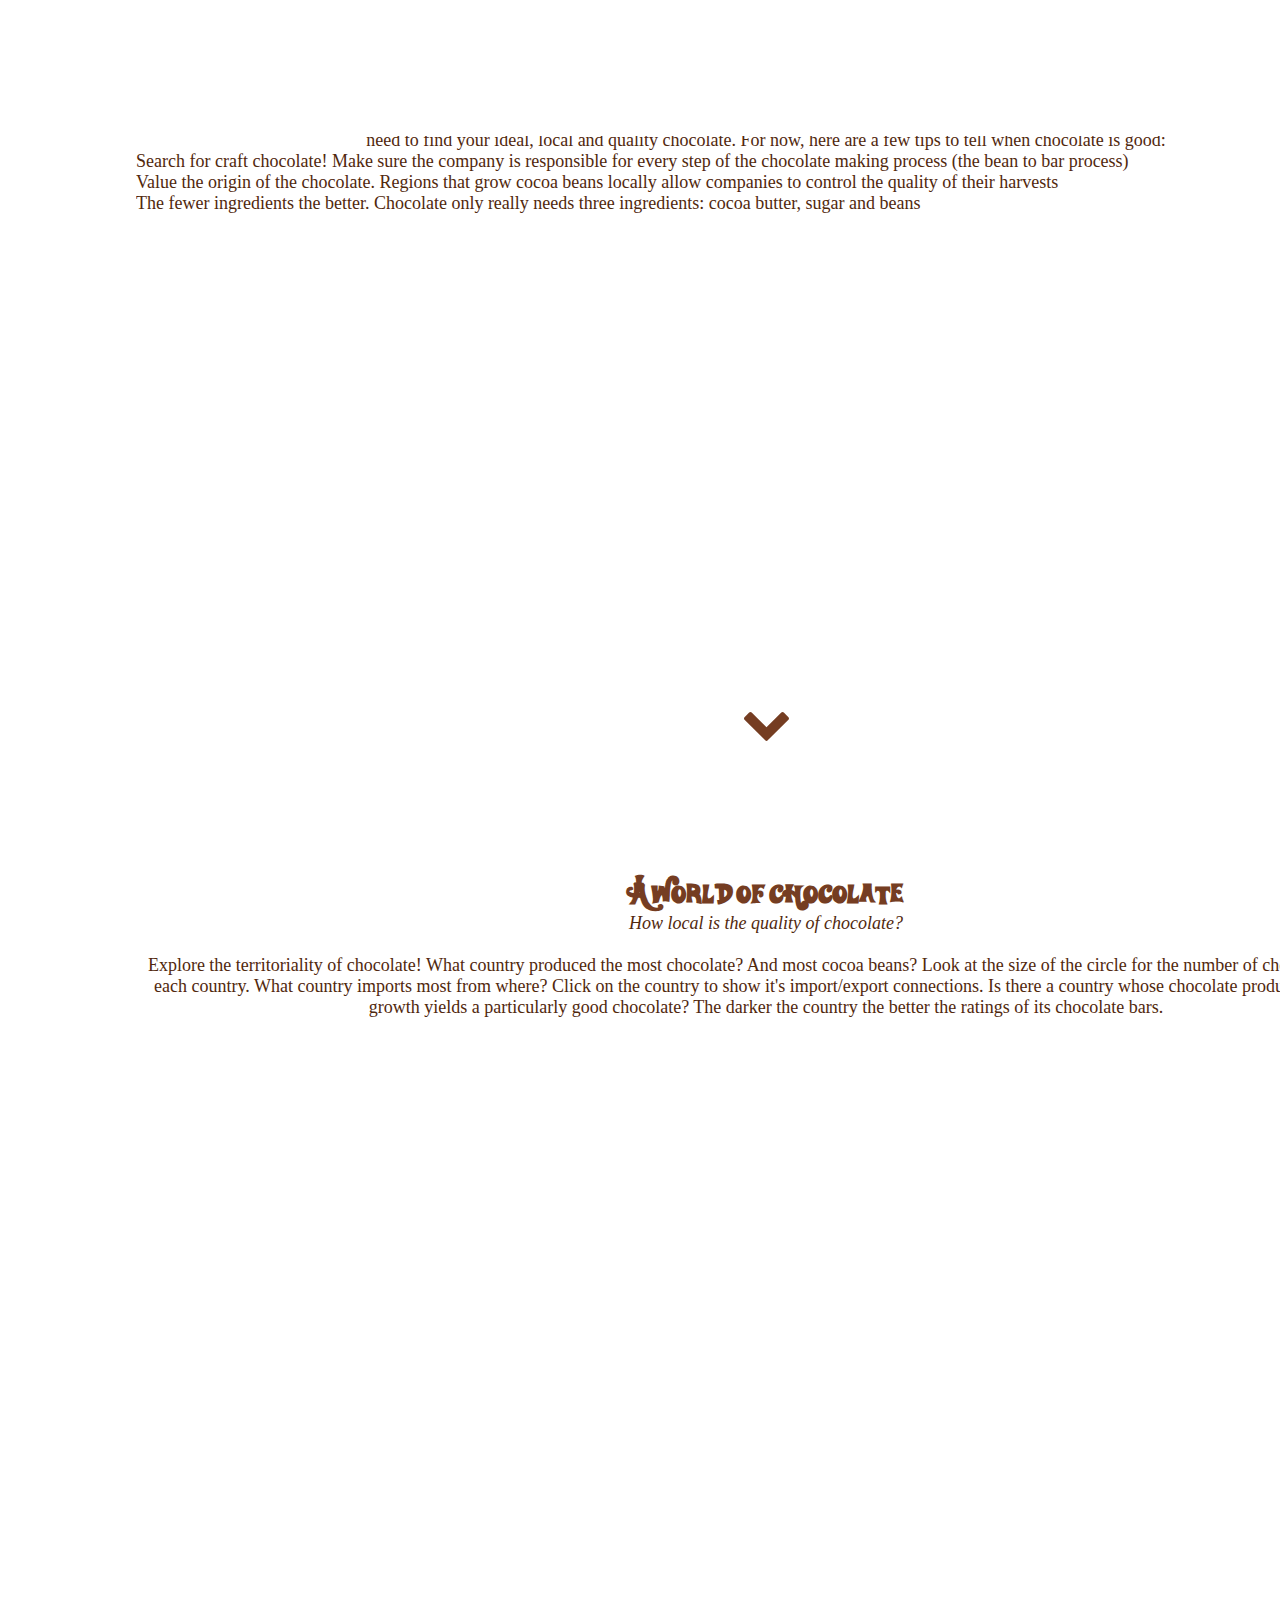
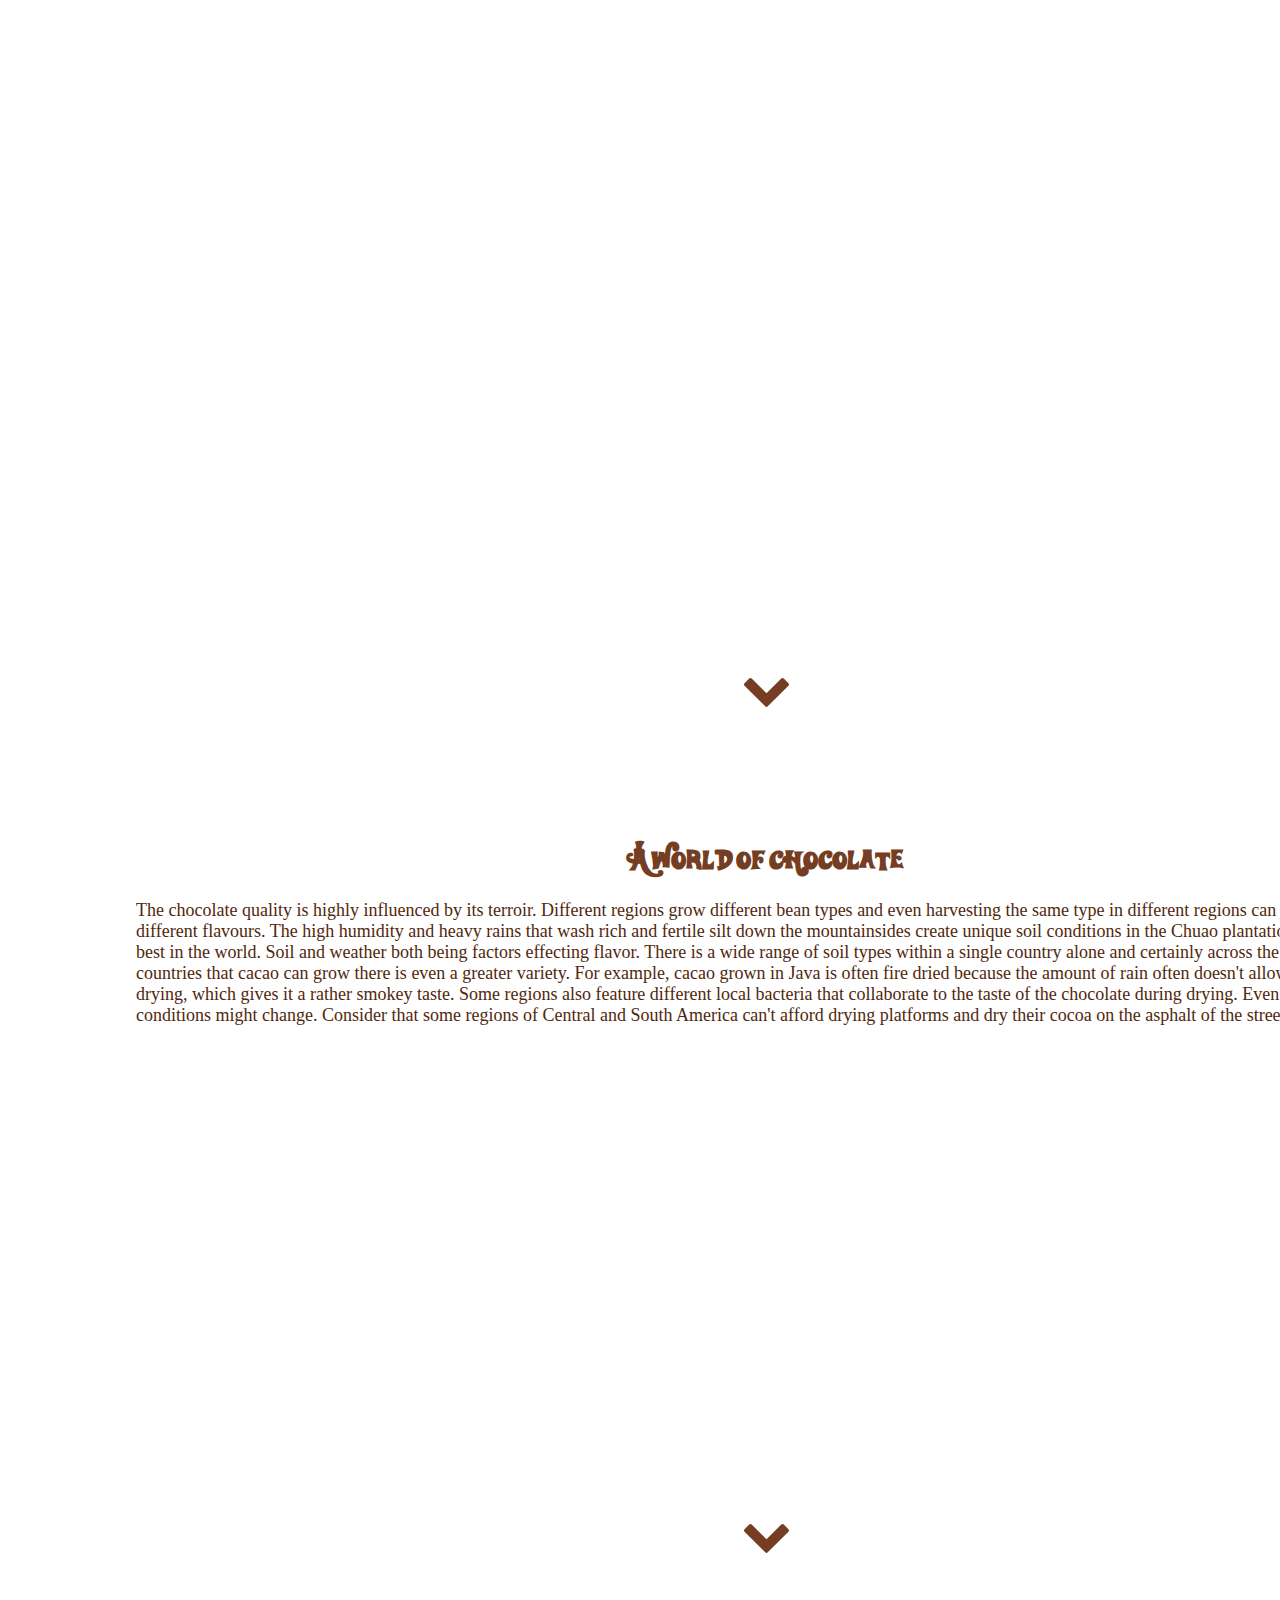
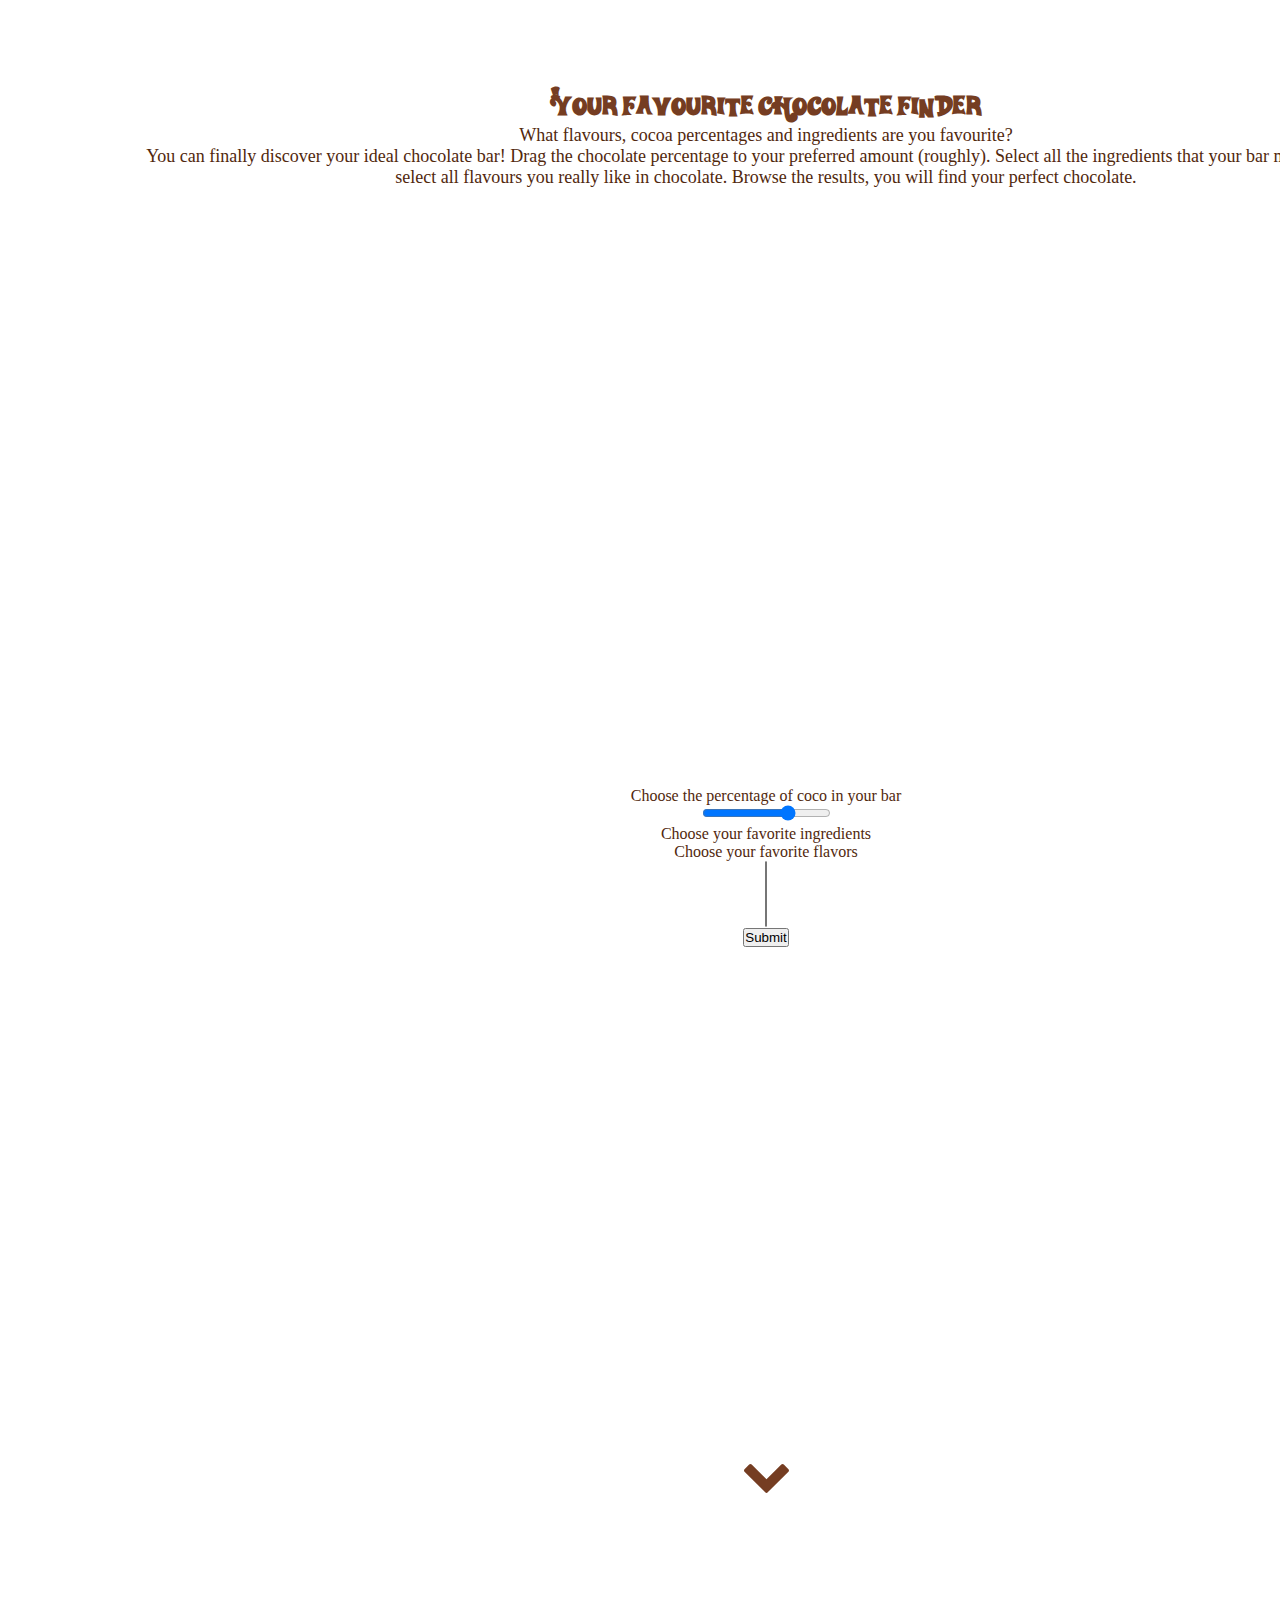
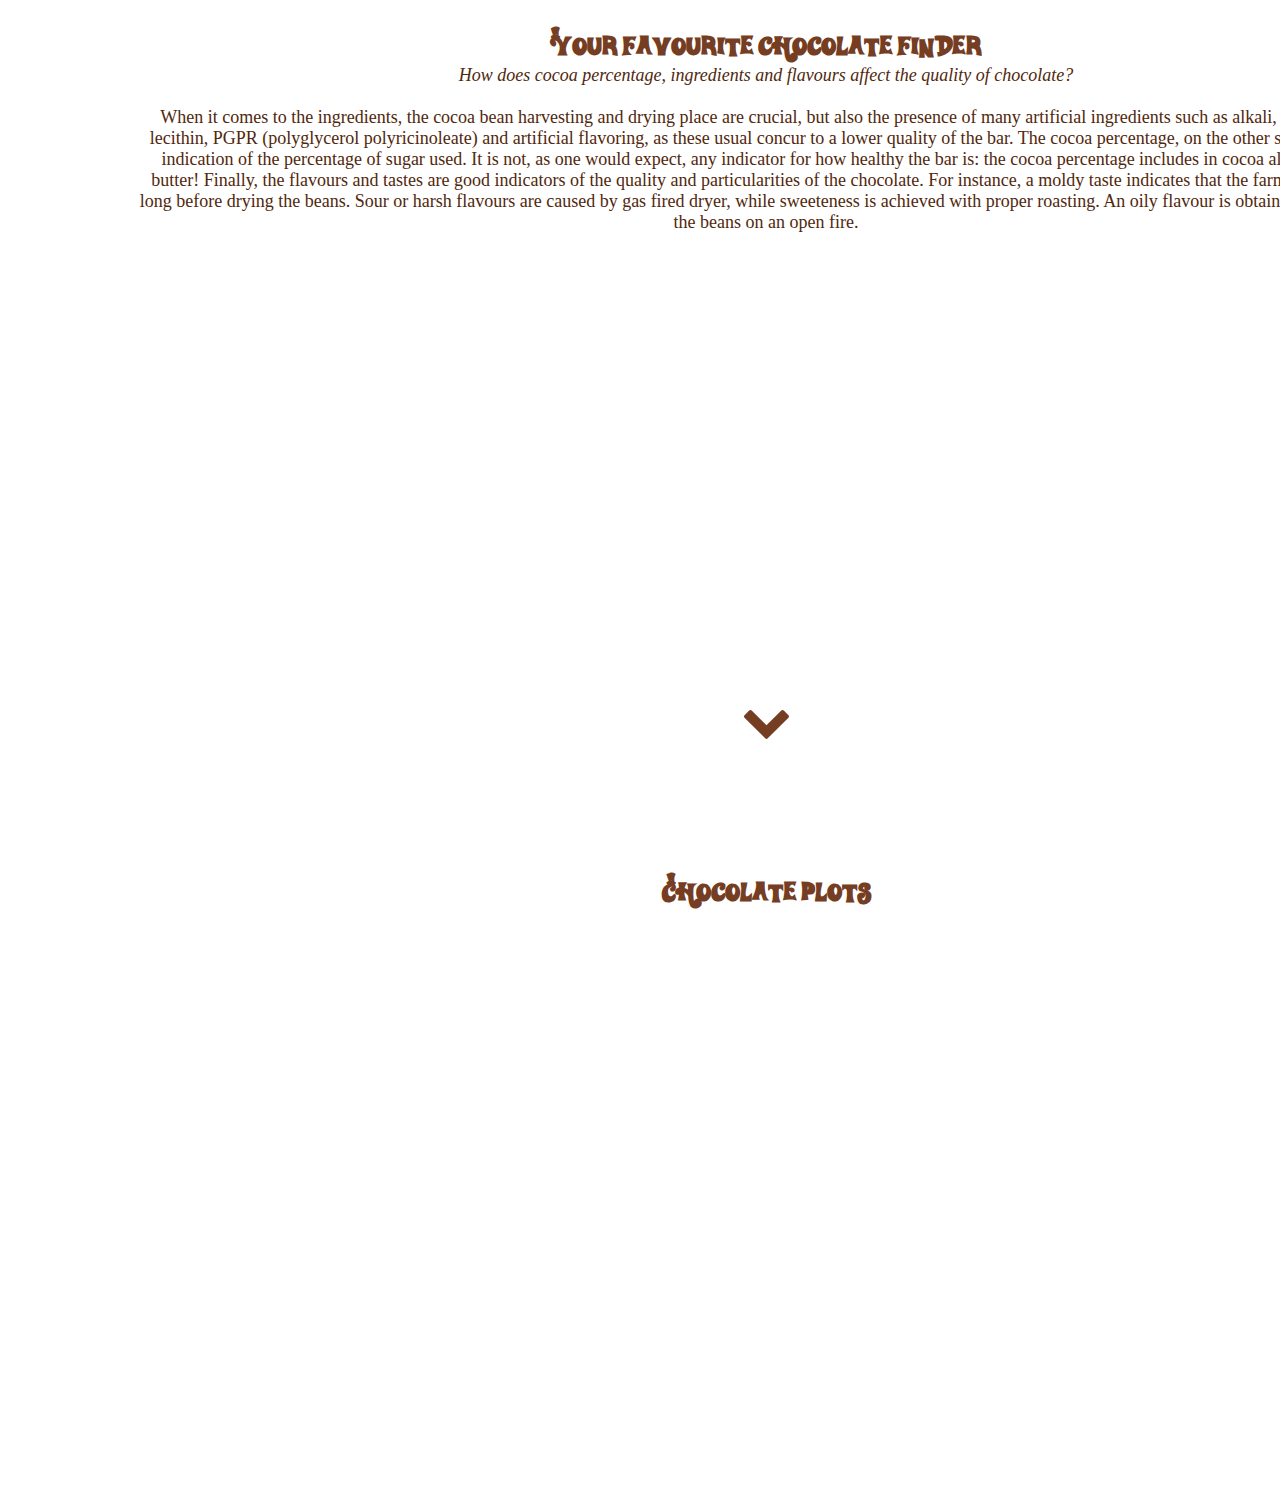
==== commit 7fee7ebc: "added tabulation&linked vizualisations" ====
--- a/index.html
+++ b/index.html
@@ -15,13 +15,30 @@
     <script src="https://cdn.jsdelivr.net/npm/popper.js@1.14.3/dist/umd/popper.min.js" integrity="sha384-ZMP7rVo3mIykV+2+9J3UJ46jBk0WLaUAdn689aCwoqbBJiSnjAK/l8WvCWPIPm49" crossorigin="anonymous"></script>
     <link rel="stylesheet" href="https://cdnjs.cloudflare.com/ajax/libs/font-awesome/4.7.0/css/font-awesome.min.css">
 
-    <link href="https://cdn.jsdelivr.net/npm/bootstrap@5.1.3/dist/css/bootstrap.min.css" rel="stylesheet" integrity="sha384-1BmE4kWBq78iYhFldvKuhfTAU6auU8tT94WrHftjDbrCEXSU1oBoqyl2QvZ6jIW3" crossorigin="anonymous">
+    <!-- <link href="https://cdn.jsdelivr.net/npm/bootstrap@5.1.3/dist/css/bootstrap.min.css" rel="stylesheet" integrity="sha384-1BmE4kWBq78iYhFldvKuhfTAU6auU8tT94WrHftjDbrCEXSU1oBoqyl2QvZ6jIW3" crossorigin="anonymous"> -->
     <script src="https://cdn.jsdelivr.net/npm/bootstrap@4.6.1/dist/js/bootstrap.bundle.min.js" integrity="sha384-fQybjgWLrvvRgtW6bFlB7jaZrFsaBXjsOMm/tB9LTS58ONXgqbR9W8oWht/amnpF" crossorigin="anonymous"></script>
+    <!-- <script src="https://cdn.jsdelivr.net/npm/bootstrap@5.0.2/dist/js/bootstrap.bundle.min.js" integrity="sha384-MrcW6ZMFYlzcLA8Nl+NtUVF0sA7MsXsP1UyJoMp4YLEuNSfAP+JcXn/tWtIaxVXM" crossorigin="anonymous"></script> -->
+
+    <!-- CSS only -->
+    <link href="https://cdn.jsdelivr.net/npm/bootstrap@5.2.0-beta1/dist/css/bootstrap.min.css" rel="stylesheet" integrity="sha384-0evHe/X+R7YkIZDRvuzKMRqM+OrBnVFBL6DOitfPri4tjfHxaWutUpFmBp4vmVor" crossorigin="anonymous">
+    <!-- JavaScript Bundle with Popper -->
+    <script src="https://cdn.jsdelivr.net/npm/bootstrap@5.2.0-beta1/dist/js/bootstrap.bundle.min.js" integrity="sha384-pprn3073KE6tl6bjs2QrFaJGz5/SUsLqktiwsUTF55Jfv3qYSDhgCecCxMW52nD2" crossorigin="anonymous"></script>
+
 
     <link rel="stylesheet" href="https://cdn.jsdelivr.net/npm/bootstrap-select@1.13.14/dist/css/bootstrap-select.min.css">
     <script src="https://cdn.jsdelivr.net/npm/bootstrap-select@1.13.14/dist/js/bootstrap-select.min.js"></script>
 
     <link href="https://fonts.googleapis.com/icon?family=Material+Icons+Outlined" rel="stylesheet">
+
+    <link rel="stylesheet" href="https://unpkg.com/leaflet@1.8.0/dist/leaflet.css"
+        integrity="sha512-hoalWLoI8r4UszCkZ5kL8vayOGVae1oxXe/2A4AO6J9+580uKHDO3JdHb7NzwwzK5xr/Fs0W40kiNHxM9vyTtQ=="
+        crossorigin=""/>
+
+     <!-- Make sure you put this AFTER Leaflet's CSS -->
+    <script src="https://unpkg.com/leaflet@1.8.0/dist/leaflet.js"
+        integrity="sha512-BB3hKbKWOc9Ez/TAwyWxNXeoV9c1v6FIeYiBieIWkpLjauysF18NzgR1MBNBXf8/KABdlkX68nAhlwcDFLGPCQ=="
+        crossorigin=""></script>
+
 
     <style>
         .google-visualization-tooltip {
@@ -32,6 +49,7 @@
             border-color: white;
             overflow-y: scroll;
         }
+        #map { height: 400px; }
     </style>
 
 
@@ -138,17 +156,51 @@
             <a href="#finder-text">
                 <h1 class="willie ">Your favourite chocolate finder</h1>
             </a>
-            <div class="col-7" style="height:70vh">
+            <div class="col-7" style="height:70vh; margin-bottom: 2em;">
                 <!-- <h2>Cocoa bars</h2> -->
-                <div id="results" class="narrative mt-5 row justify-content-center">
-                    <p class="col-8">
+                <div class="narrative mt-5 row justify-content-center">
+                    
+                    <p class="col-8" id="picker_info">
                         What flavours, cocoa percentages and ingredients are you favourite?<br> You can finally discover your ideal chocolate bar! Drag the chocolate percentage to your preferred amount (roughly). Select all the ingredients that your bar
                         must have. And select all flavours you really like in chocolate. Browse the results, you will find your perfect chocolate.
-
                     </p>
-                </div>
-            </div>
-            <div class="col-5" style="height:70vh">
+                    
+
+                    <div class="col-8" style="display: none;" id="picker_results">
+                        <ul class="nav nav-tabs nav-fill" id="myTab" role="tablist">
+                            <li class="nav-item" role="presentation">
+                              <button class="nav-link active" id="results-tab" data-bs-toggle="tab" data-bs-target="#results-tab-pane" type="button" role="tab" aria-controls="results-tab-pane" aria-selected="true">Results</button>
+                            </li>
+                            <li class="nav-item" role="presentation">
+                              <button class="nav-link" id="analysis-tab" data-bs-toggle="tab" data-bs-target="#analysis-tab-pane" type="button" role="tab" aria-controls="analysis-tab-pane" aria-selected="false">Analysis</button>
+                            </li>
+                          </ul>
+                          <div class="tab-content" id="myTabContent">
+                            <div class="tab-pane fade show active" id="results-tab-pane" role="tabpanel" aria-labelledby="results-tab" tabindex="0" >
+                                <div id="results">
+
+                                </div>
+                            </div>
+                            <div class="tab-pane fade" id="analysis-tab-pane" role="tabpanel" aria-labelledby="analysis-tab" tabindex="0">
+                                <div id="analysis" style="max-height: 400px; overflow-y:scroll;">
+                                    <h3 style="padding-top: 2em;">Chocolate ratings based on ingredients</h3>
+                                    <div style="margin: 3em;"><canvas id="ingredients_radial_results" width=800 height=400></canvas></div>
+                                    <h3 style="padding-top: 2em;">Chocolate ratings based on flavours</h3>
+                                    <div style="margin: 3em;"><canvas id="flavors_radial_results" width=800 height=400></canvas></div>
+                                    <h3 style="padding-top: 2em;">Chocolate ratings based on cocoa %</h3>
+                                    <div style="margin: 3em;"><canvas id="cocoa_graph_results" width=800 height=400></canvas></div>
+                                    <h3 style="padding-top: 2em;">Map of chocolate companies found</h3>
+                                    <div id="map" style="margin: 3em;"></div>
+                                </div>
+                                
+                            </div>
+                          </div>
+                    </div>
+                    
+
+                </div>
+            </div>
+            <div class="col-5" style="height:70vh; margin-bottom: 2em;">
                 <form class="d-block w-100 " id="main-form">
 
                     <div>
@@ -165,23 +217,9 @@
                         <select class="selectpicker " data-live-search="true" data-width="fit" multiple data-max-options="5" id="choco-flavors">
                                     </select>
                     </div>
-
-                    <p>Would you like to use Word Embeddings while matching?</p>
-                    <div class="form-check ">
-                        <input class="form-check-input " type="radio" name="useEmbedding" id="useEmbedding1" value="1">
-                        <label class="form-check-label" for="useEmbedding1">
-                                                                    Yes
-                                                                </label>
-                    </div>
-                    <div class="form-check ">
-                        <input class="form-check-input" type="radio" name="useEmbedding" id="useEmbedding2" value="0" checked>
-                        <label class="form-check-label" for="useEmbedding2">
-                                                                    No
-                                                                </label>
-                    </div>
-
                     <button type="submit" class="btn btn-primary ">Submit</button>
                 </form>
+                
             </div>
             <i class="fa fa-chevron-down" style="font-size:50px;color:#753d22"></i>
 
@@ -245,6 +283,7 @@
 
     <script src="choco-globe.js "></script>
     <script src="./preprocessing/jsons/ingredients_flavours.js "></script>
+    <script src="./preprocessing/jsons/link_dataset.js "></script>
     <script src="https://cdnjs.cloudflare.com/ajax/libs/mathjs/10.5.1/math.js " integrity="sha512-h5yD4K/82dtV6LyAXy35WymQqWiPdpvdj1C1EQv62DC/IrWfp6xMHRUEL7vv0Ls1VdZ858z8s/XdJg5oRsdbAw==" crossorigin=" anonymous " referrerpolicy="no-referrer "></script>
     <script src="./preprocessing/jsons/chocolate_data.js "></script>
     <script src="./preprocessing/jsons/embeddings.js "></script>
@@ -253,7 +292,7 @@
     <script src="https://cdn.jsdelivr.net/npm/chart.js "></script>
     <script type="text/javascript " src="https://www.gstatic.com/charts/loader.js "></script>
 
-    <script src="choco-plots.js "></script>
+    <script src="choco-plots.js?1"></script>
 
 </body>
 
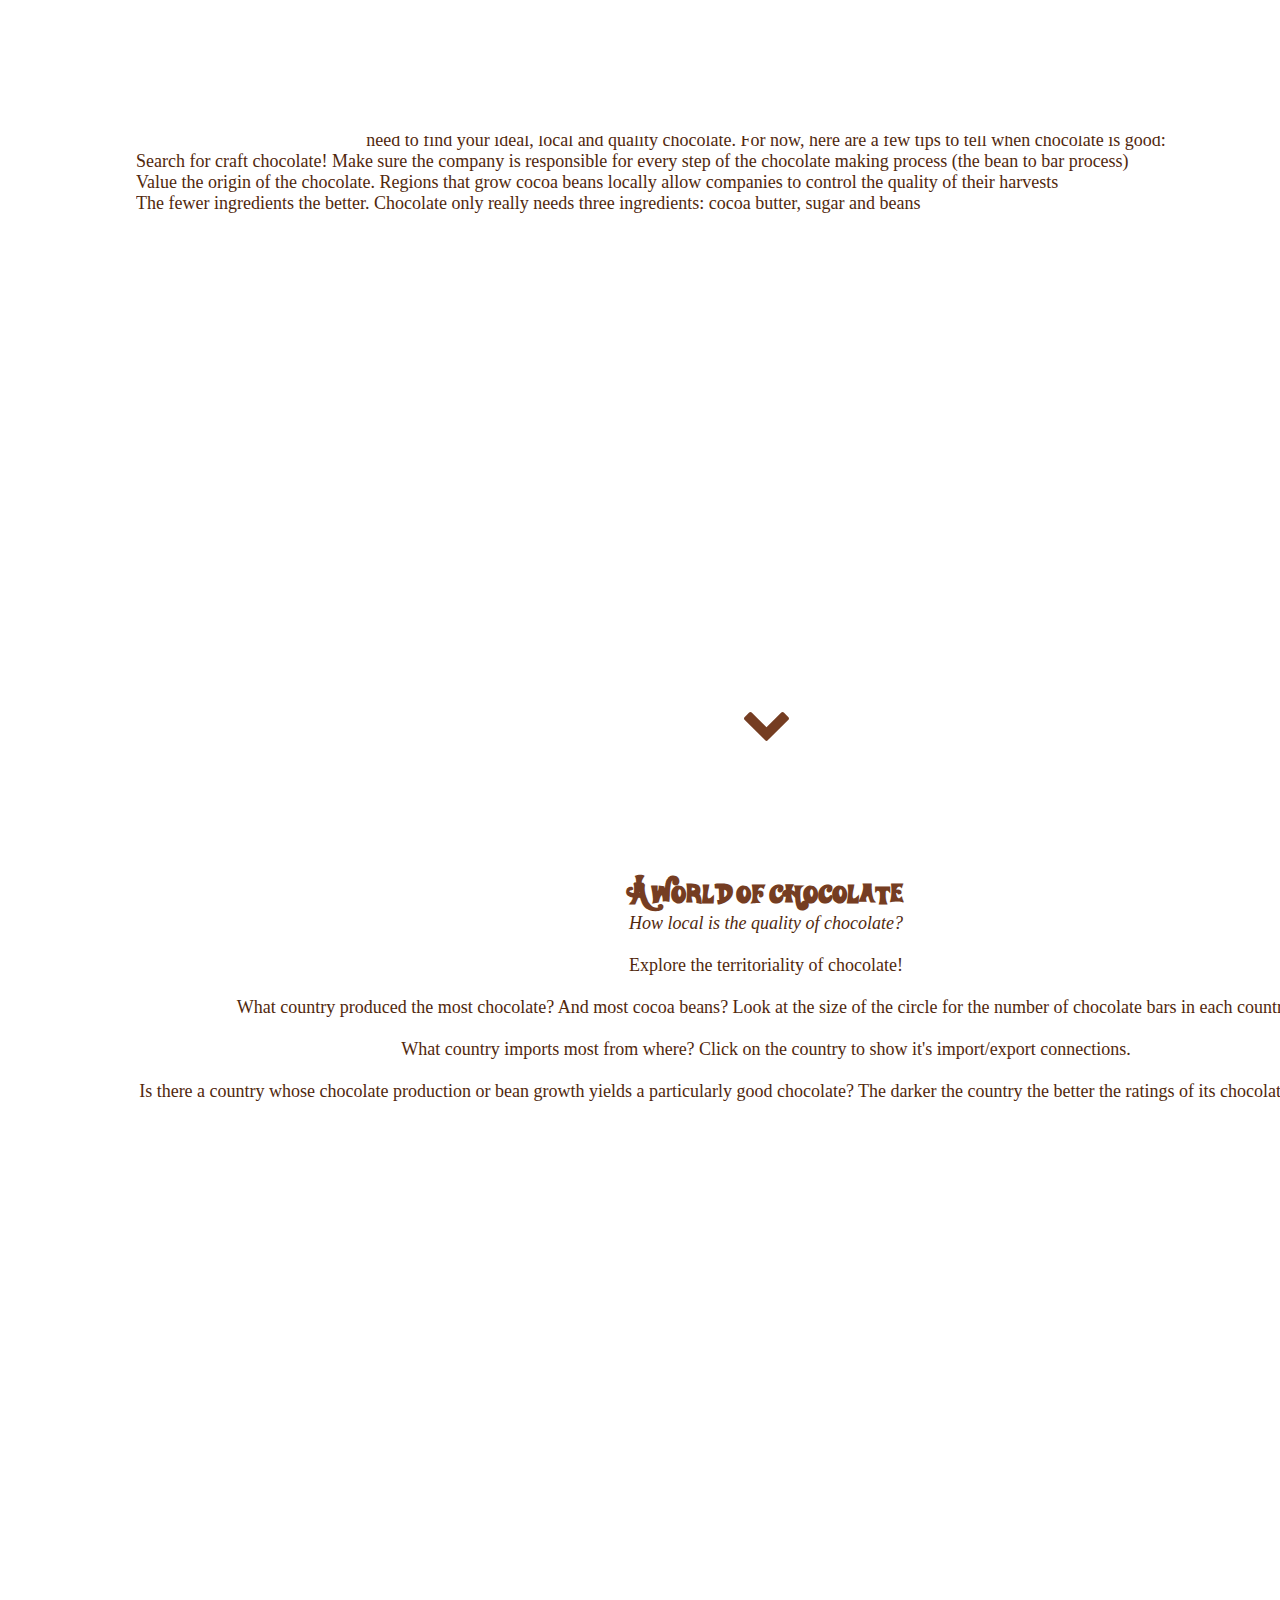
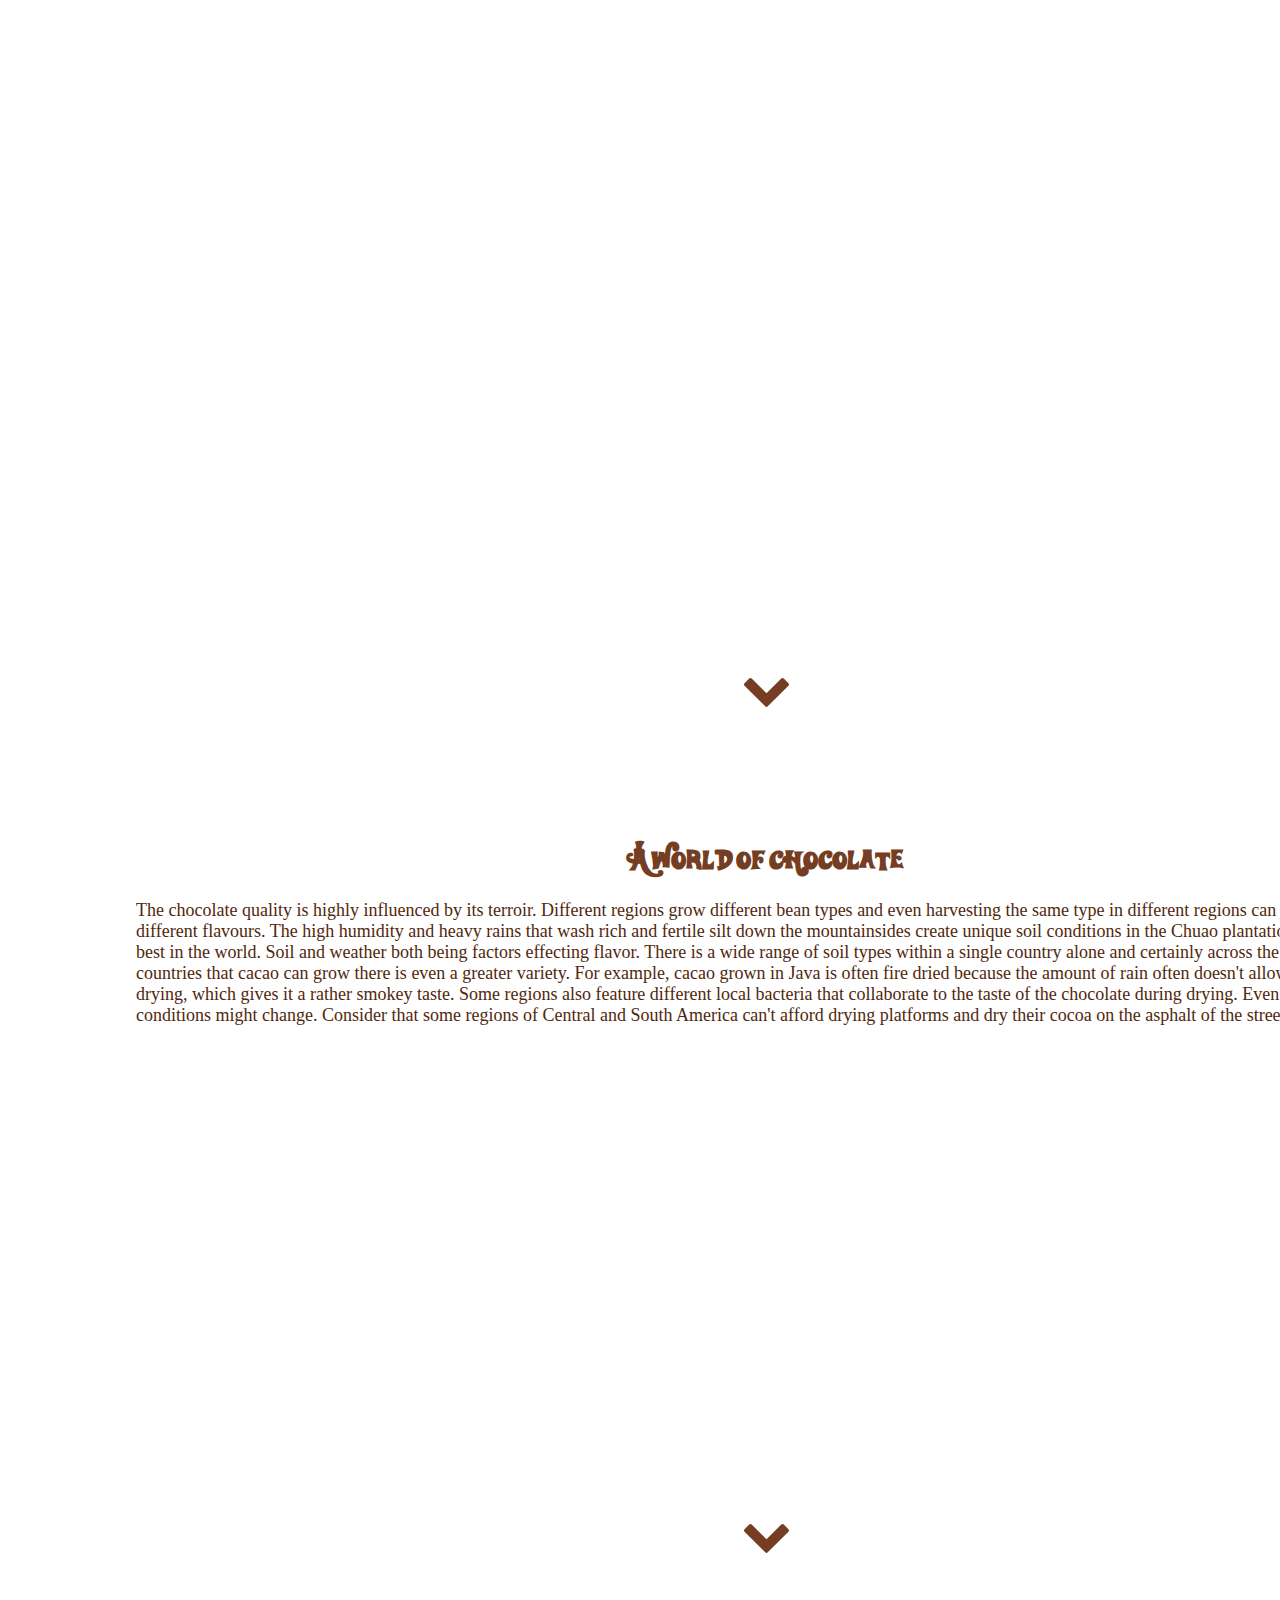
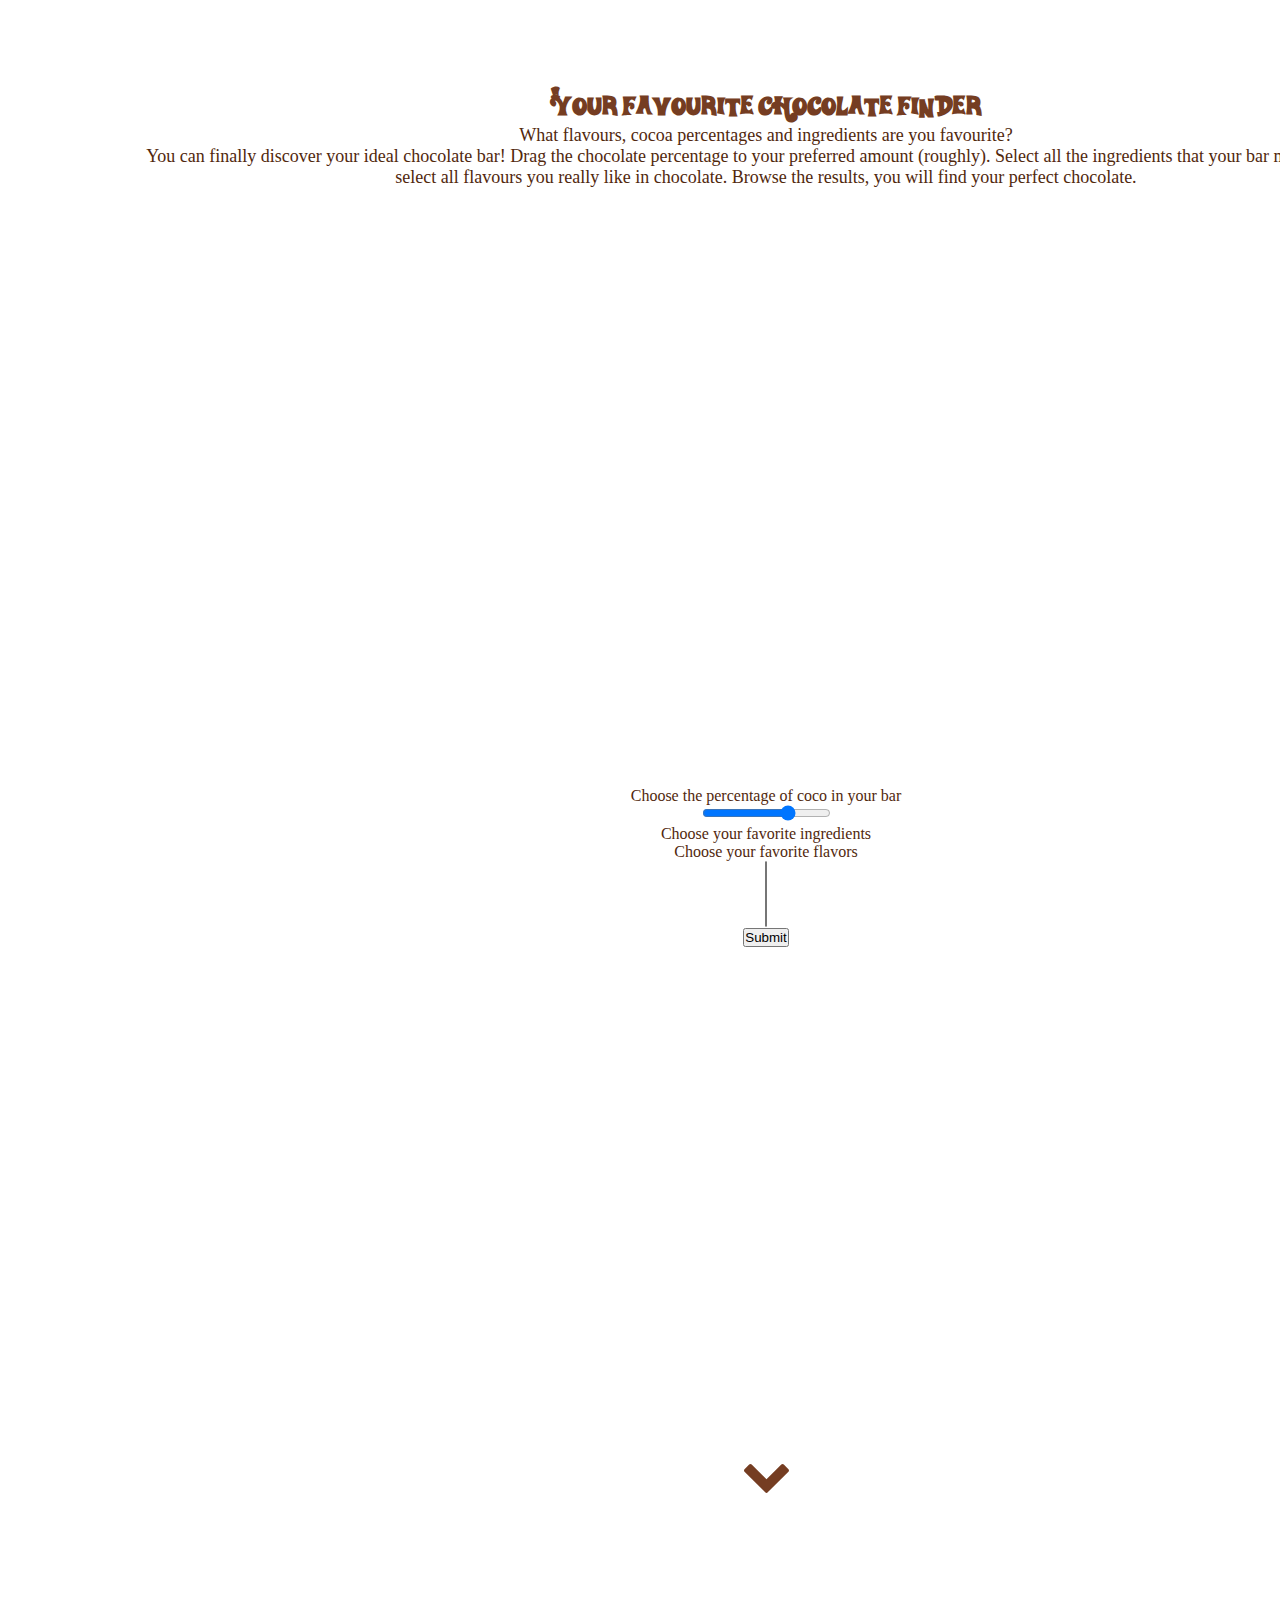
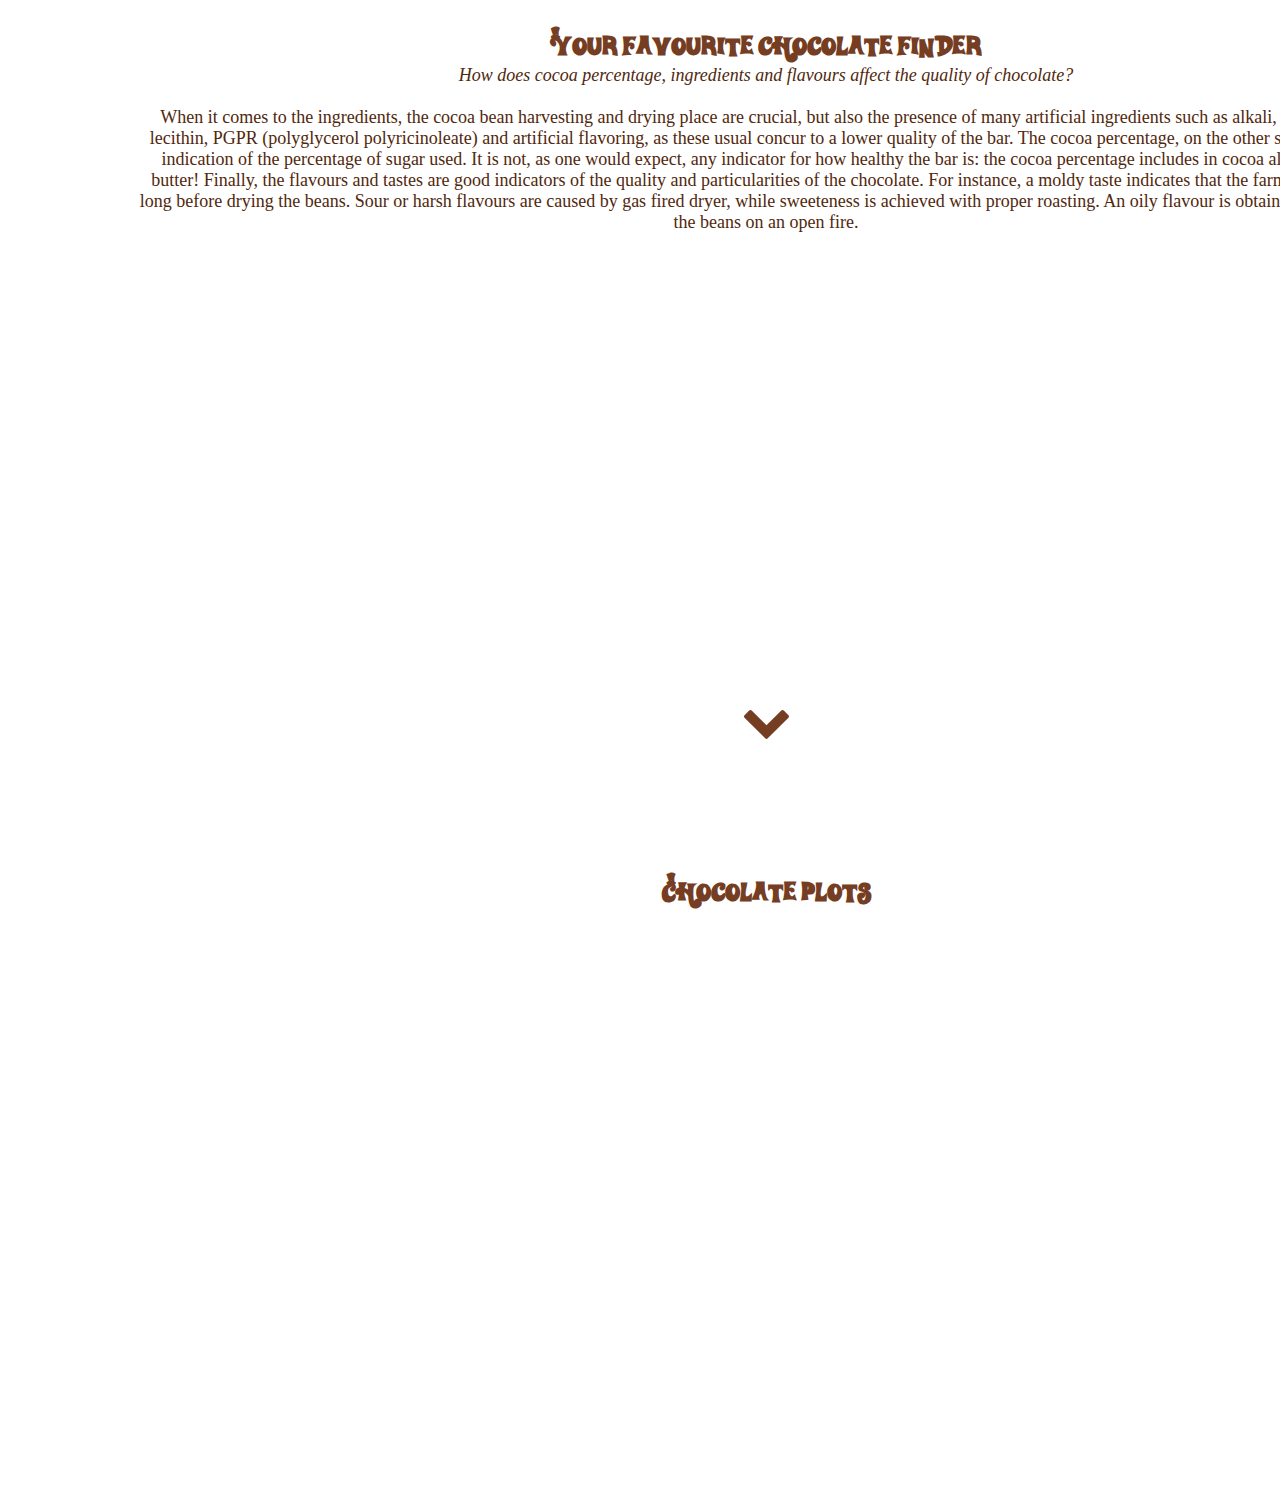
==== commit c69eb8c8: "improving overall site" ====
--- a/index.html
+++ b/index.html
@@ -30,14 +30,10 @@
 
     <link href="https://fonts.googleapis.com/icon?family=Material+Icons+Outlined" rel="stylesheet">
 
-    <link rel="stylesheet" href="https://unpkg.com/leaflet@1.8.0/dist/leaflet.css"
-        integrity="sha512-hoalWLoI8r4UszCkZ5kL8vayOGVae1oxXe/2A4AO6J9+580uKHDO3JdHb7NzwwzK5xr/Fs0W40kiNHxM9vyTtQ=="
-        crossorigin=""/>
-
-     <!-- Make sure you put this AFTER Leaflet's CSS -->
-    <script src="https://unpkg.com/leaflet@1.8.0/dist/leaflet.js"
-        integrity="sha512-BB3hKbKWOc9Ez/TAwyWxNXeoV9c1v6FIeYiBieIWkpLjauysF18NzgR1MBNBXf8/KABdlkX68nAhlwcDFLGPCQ=="
-        crossorigin=""></script>
+    <link rel="stylesheet" href="https://unpkg.com/leaflet@1.8.0/dist/leaflet.css" integrity="sha512-hoalWLoI8r4UszCkZ5kL8vayOGVae1oxXe/2A4AO6J9+580uKHDO3JdHb7NzwwzK5xr/Fs0W40kiNHxM9vyTtQ==" crossorigin="" />
+
+    <!-- Make sure you put this AFTER Leaflet's CSS -->
+    <script src="https://unpkg.com/leaflet@1.8.0/dist/leaflet.js" integrity="sha512-BB3hKbKWOc9Ez/TAwyWxNXeoV9c1v6FIeYiBieIWkpLjauysF18NzgR1MBNBXf8/KABdlkX68nAhlwcDFLGPCQ==" crossorigin=""></script>
 
 
     <style>
@@ -49,11 +45,14 @@
             border-color: white;
             overflow-y: scroll;
         }
-        #map { height: 400px; }
+        
+        #map {
+            height: 400px;
+        }
     </style>
 
 
-    <link rel="stylesheet" href="style.css">
+    <link rel="stylesheet" href="style.css?1">
 </head>
 
 <body>
@@ -103,9 +102,9 @@
                     <div id="cards" class=" narrative ">
                         <p>
                             <i>How local is the quality of chocolate?</i>
-                            <br><br> Explore the territoriality of chocolate! What country produced the most chocolate? And most cocoa beans? Look at the size of the circle for the number of chocolate bars in each country. What country imports most from
-                            where? Click on the country to show it's import/export connections. Is there a country whose chocolate production or bean growth yields a particularly good chocolate? The darker the country the better the ratings of its chocolate
-                            bars.
+                            <br><br> Explore the territoriality of chocolate! <br><br>What country produced the most chocolate? And most cocoa beans? Look at the size of the circle for the number of chocolate bars in each country. <br><br> What country
+                            imports most from where? Click on the country to show it's import/export connections. <br><br> Is there a country whose chocolate production or bean growth yields a particularly good chocolate? The darker the country the better
+                            the ratings of its chocolate bars or beans.
                         </p>
 
                     </div>
@@ -159,24 +158,24 @@
             <div class="col-7" style="height:70vh; margin-bottom: 2em;">
                 <!-- <h2>Cocoa bars</h2> -->
                 <div class="narrative mt-5 row justify-content-center">
-                    
+
                     <p class="col-8" id="picker_info">
                         What flavours, cocoa percentages and ingredients are you favourite?<br> You can finally discover your ideal chocolate bar! Drag the chocolate percentage to your preferred amount (roughly). Select all the ingredients that your bar
                         must have. And select all flavours you really like in chocolate. Browse the results, you will find your perfect chocolate.
                     </p>
-                    
+
 
                     <div class="col-8" style="display: none;" id="picker_results">
                         <ul class="nav nav-tabs nav-fill" id="myTab" role="tablist">
                             <li class="nav-item" role="presentation">
-                              <button class="nav-link active" id="results-tab" data-bs-toggle="tab" data-bs-target="#results-tab-pane" type="button" role="tab" aria-controls="results-tab-pane" aria-selected="true">Results</button>
+                                <button class="nav-link active" id="results-tab" data-bs-toggle="tab" data-bs-target="#results-tab-pane" type="button" role="tab" aria-controls="results-tab-pane" aria-selected="true">Results</button>
                             </li>
                             <li class="nav-item" role="presentation">
-                              <button class="nav-link" id="analysis-tab" data-bs-toggle="tab" data-bs-target="#analysis-tab-pane" type="button" role="tab" aria-controls="analysis-tab-pane" aria-selected="false">Analysis</button>
+                                <button class="nav-link" id="analysis-tab" data-bs-toggle="tab" data-bs-target="#analysis-tab-pane" type="button" role="tab" aria-controls="analysis-tab-pane" aria-selected="false">Analysis</button>
                             </li>
-                          </ul>
-                          <div class="tab-content" id="myTabContent">
-                            <div class="tab-pane fade show active" id="results-tab-pane" role="tabpanel" aria-labelledby="results-tab" tabindex="0" >
+                        </ul>
+                        <div class="tab-content" id="myTabContent">
+                            <div class="tab-pane fade show active" id="results-tab-pane" role="tabpanel" aria-labelledby="results-tab" tabindex="0">
                                 <div id="results">
 
                                 </div>
@@ -192,11 +191,11 @@
                                     <h3 style="padding-top: 2em;">Map of chocolate companies found</h3>
                                     <div id="map" style="margin: 3em;"></div>
                                 </div>
-                                
+
                             </div>
-                          </div>
-                    </div>
-                    
+                        </div>
+                    </div>
+
 
                 </div>
             </div>
@@ -219,7 +218,7 @@
                     </div>
                     <button type="submit" class="btn btn-primary ">Submit</button>
                 </form>
-                
+
             </div>
             <i class="fa fa-chevron-down" style="font-size:50px;color:#753d22"></i>
 
@@ -281,14 +280,14 @@
     <script src="https://d3js.org/d3.v7.min.js "></script>
     <script src="https://d3js.org/topojson.v1.min.js "></script>
 
-    <script src="choco-globe.js "></script>
+    <script src="choco-globe.js?1"></script>
     <script src="./preprocessing/jsons/ingredients_flavours.js "></script>
     <script src="./preprocessing/jsons/link_dataset.js "></script>
     <script src="https://cdnjs.cloudflare.com/ajax/libs/mathjs/10.5.1/math.js " integrity="sha512-h5yD4K/82dtV6LyAXy35WymQqWiPdpvdj1C1EQv62DC/IrWfp6xMHRUEL7vv0Ls1VdZ858z8s/XdJg5oRsdbAw==" crossorigin=" anonymous " referrerpolicy="no-referrer "></script>
     <script src="./preprocessing/jsons/chocolate_data.js "></script>
     <script src="./preprocessing/jsons/embeddings.js "></script>
 
-    <script src="choco-maker.js "></script>
+    <script src="choco-maker.js?1"></script>
     <script src="https://cdn.jsdelivr.net/npm/chart.js "></script>
     <script type="text/javascript " src="https://www.gstatic.com/charts/loader.js "></script>
 
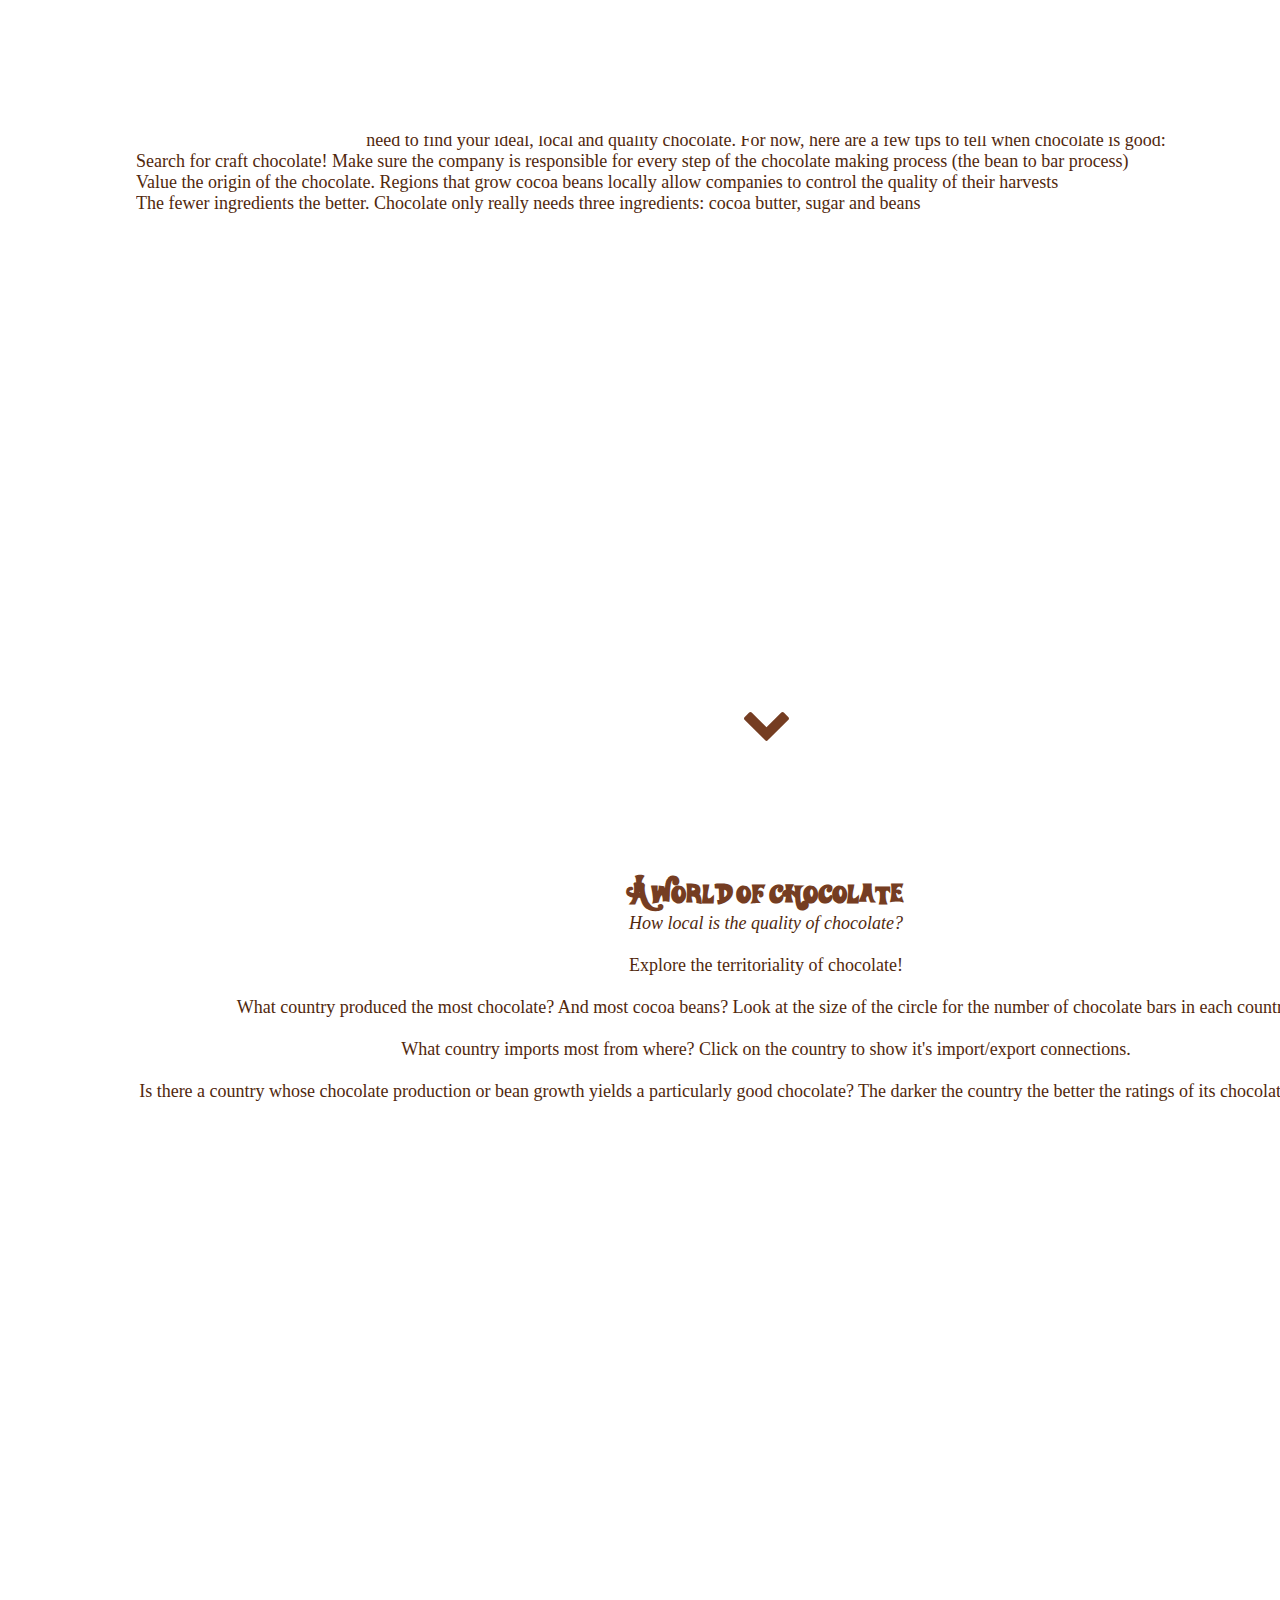
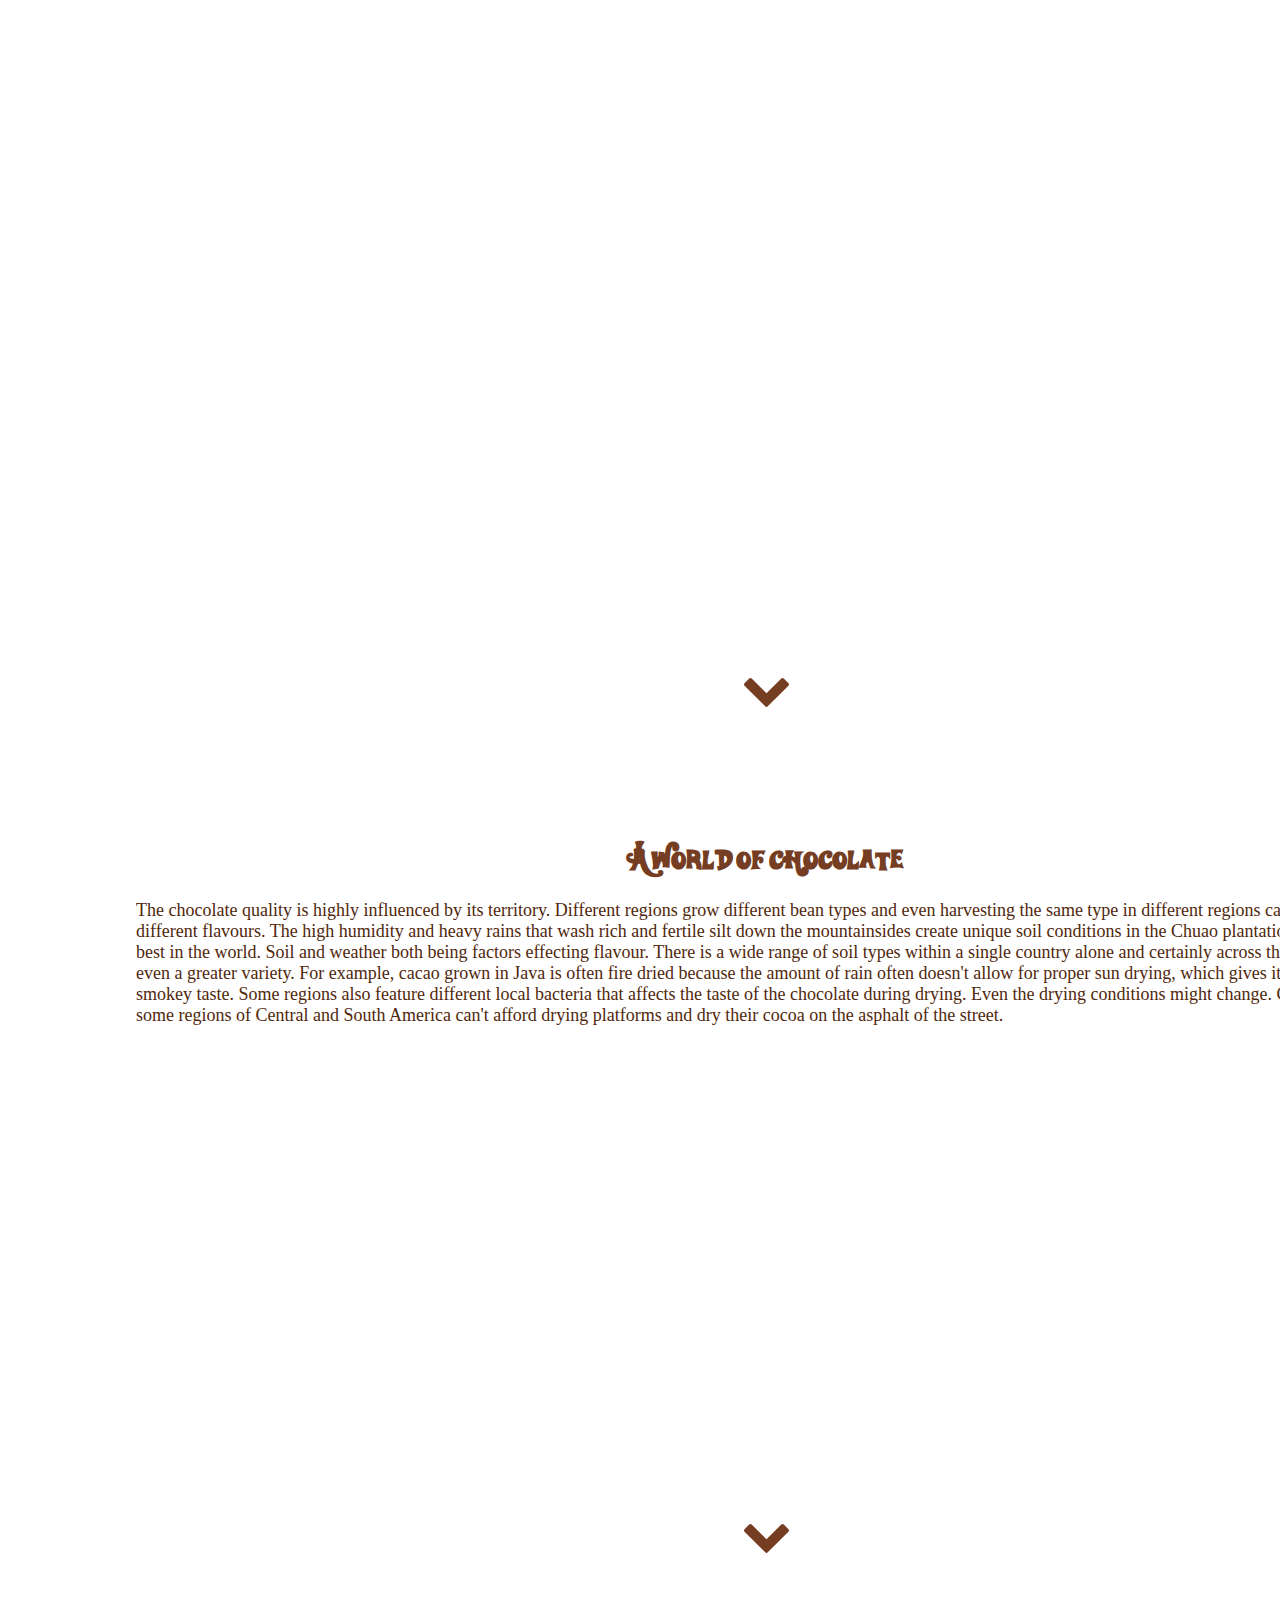
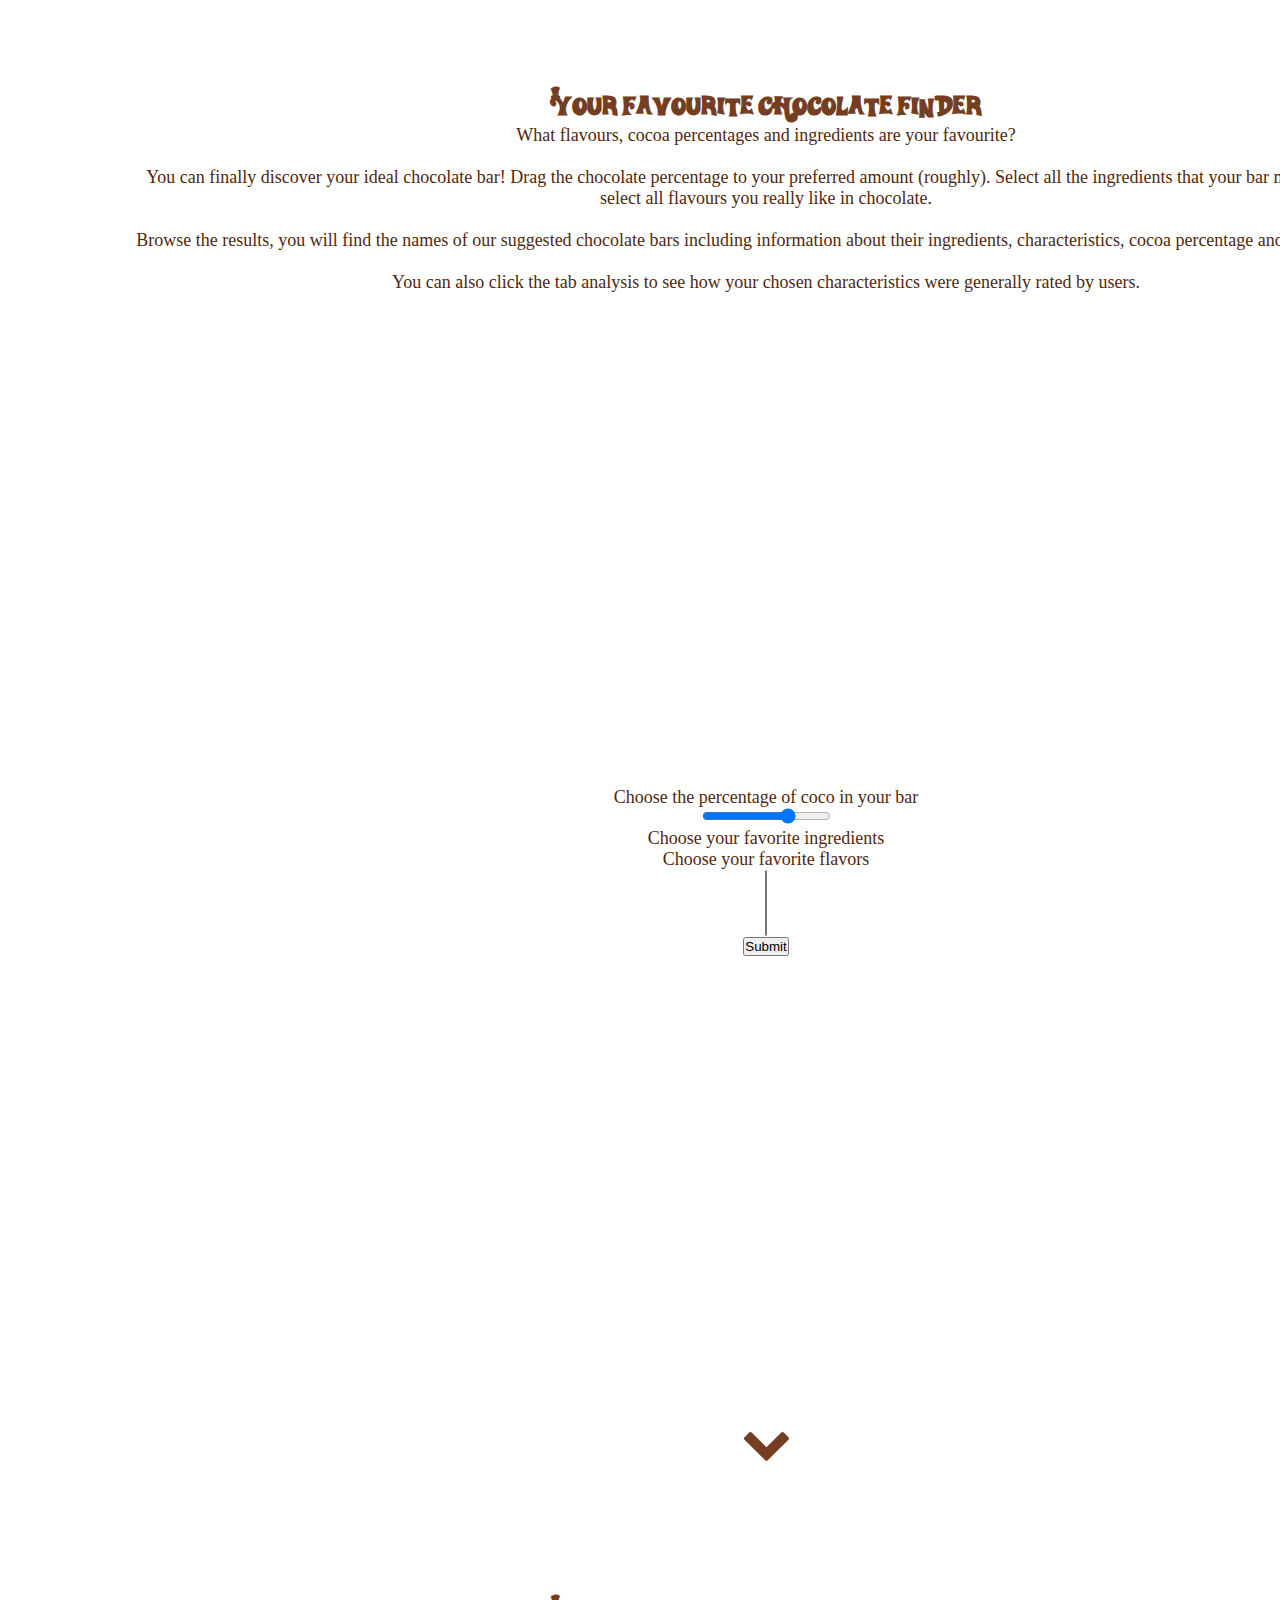
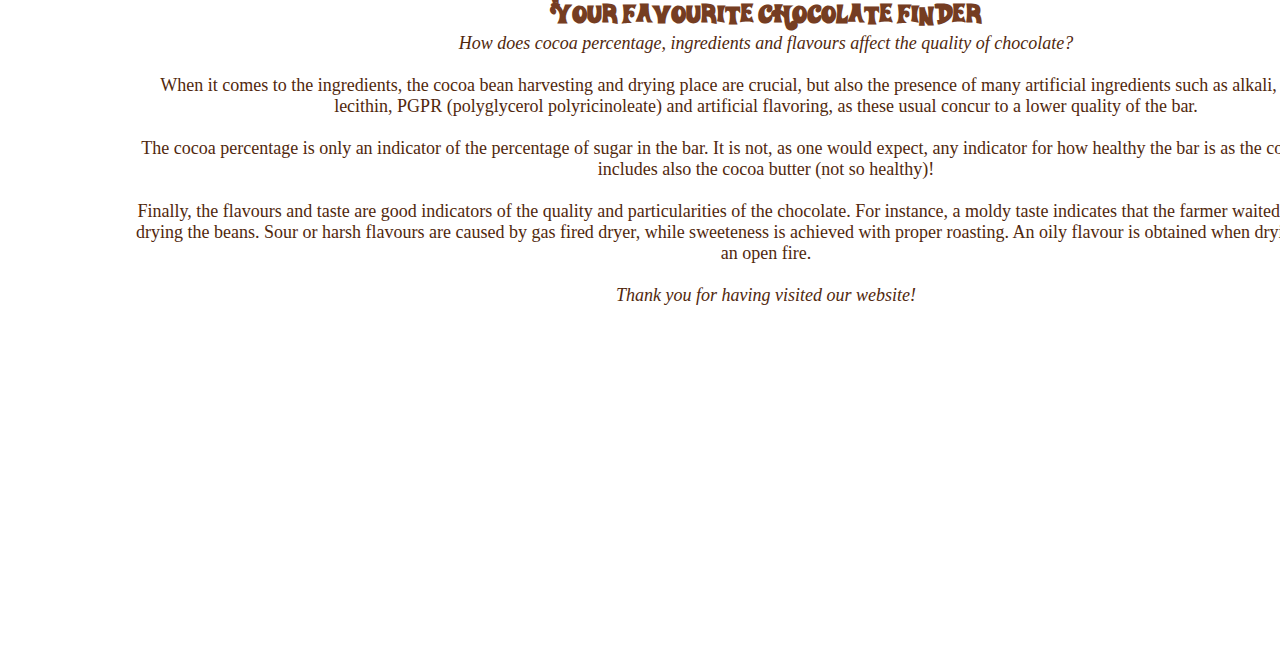
==== commit 2b140aa3: "final touch ups" ====
--- a/index.html
+++ b/index.html
@@ -88,7 +88,7 @@
                     </ul>
 
                 </div>
-                <i class="fa fa-chevron-down" style="font-size:50px;color:#753d22"></i>
+                <i class="fa fa-chevron-down" style="font-size:50px;color:#753d22;"></i>
 
 
             </section>
@@ -116,14 +116,17 @@
                 </script>
 
 
-                <div class="col-9 " data-aos="fade-in " style="text-align:left; height:70vh">
-                    <button type="button" class="btn" data-toggle="tooltip" title="You can switch this view to color the countries of bean origin. Click on a country to see what chocolate bars they produce!" data-content="">
-                        <i class="material-icons-outlined" style='font-size:30px; color:#753d22; background-color: white'>
+                <div class="col-9" data-aos="fade-in " style="text-align:end; height:70vh; align-content:center; ">
+                    <button type="button" class="btn" data-toggle="tooltip" title="You can switch the color of the countries between the average rating of the bars whose companies are in the country to that whose bean origin is that country. Click on the blue circle in the legend for the company view and on the orange one for bean origin one!"
+                        data-content="">
+                        <i class="material-icons-outlined" style='font-size:30px; color:#753d22; background-color: white; '>
                             info
                         </i>
                     </button>
                     <svg id="globe">
                             </svg>
+
+
                 </div>
                 <i class="fa fa-chevron-down" style="font-size:50px;color:#753d22"></i>
 
@@ -135,11 +138,11 @@
                 </a>
                 <div class="mt-5 mb-5 col-8" style="height:70vh">
                     <p class="narrative " style="text-align: left; ">
-                        <br>The chocolate quality is highly influenced by its terroir. Different regions grow different bean types and even harvesting the same type in different regions can yield very different flavours. The high humidity and heavy rains
-                        that wash rich and fertile silt down the mountainsides create unique soil conditions in the Chuao plantation, one of the best in the world. Soil and weather both being factors effecting flavor. There is a wide range of soil types
-                        within a single country alone and certainly across the globe in countries that cacao can grow there is even a greater variety. For example, cacao grown in Java is often fire dried because the amount of rain often doesn't allow
-                        for proper sun drying, which gives it a rather smokey taste. Some regions also feature different local bacteria that collaborate to the taste of the chocolate during drying. Even the drying conditions might change. Consider that
-                        some regions of Central and South America can't afford drying platforms and dry their cocoa on the asphalt of the street.
+                        <br>The chocolate quality is highly influenced by its territory. Different regions grow different bean types and even harvesting the same type in different regions can yield very different flavours. The high humidity and heavy
+                        rains that wash rich and fertile silt down the mountainsides create unique soil conditions in the Chuao plantation, one of the best in the world. Soil and weather both being factors effecting flavour. There is a wide range of soil
+                        types within a single country alone and certainly across the globe there is even a greater variety. For example, cacao grown in Java is often fire dried because the amount of rain often doesn't allow for proper sun drying, which
+                        gives it a rather smokey taste. Some regions also feature different local bacteria that affects the taste of the chocolate during drying. Even the drying conditions might change. Consider that some regions of Central and South
+                        America can't afford drying platforms and dry their cocoa on the asphalt of the street.
                     </p>
                 </div>
                 <i class="fa fa-chevron-down" style="font-size:50px;color:#753d22"></i>
@@ -159,19 +162,21 @@
                 <!-- <h2>Cocoa bars</h2> -->
                 <div class="narrative mt-5 row justify-content-center">
 
-                    <p class="col-8" id="picker_info">
-                        What flavours, cocoa percentages and ingredients are you favourite?<br> You can finally discover your ideal chocolate bar! Drag the chocolate percentage to your preferred amount (roughly). Select all the ingredients that your bar
-                        must have. And select all flavours you really like in chocolate. Browse the results, you will find your perfect chocolate.
+                    <p class="col-12" id="picker_info">
+                        What flavours, cocoa percentages and ingredients are your favourite?<br><br> You can finally discover your ideal chocolate bar! Drag the chocolate percentage to your preferred amount (roughly). Select all the ingredients that your
+                        bar must have. And select all flavours you really like in chocolate. <br><br> Browse the results, you will find the names of our suggested chocolate bars including information about their ingredients, characteristics, cocoa percentage
+                        and the user rating.
+                        <br><br>You can also click the tab analysis to see how your chosen characteristics were generally rated by users.
                     </p>
 
 
-                    <div class="col-8" style="display: none;" id="picker_results">
+                    <div class="col-12" style="display: none;" id="picker_results">
                         <ul class="nav nav-tabs nav-fill" id="myTab" role="tablist">
                             <li class="nav-item" role="presentation">
-                                <button class="nav-link active" id="results-tab" data-bs-toggle="tab" data-bs-target="#results-tab-pane" type="button" role="tab" aria-controls="results-tab-pane" aria-selected="true">Results</button>
+                                <button class="nav-link active narrative" id="results-tab" data-bs-toggle="tab" data-bs-target="#results-tab-pane" type="button" role="tab" aria-controls="results-tab-pane" aria-selected="true">Results</button>
                             </li>
                             <li class="nav-item" role="presentation">
-                                <button class="nav-link" id="analysis-tab" data-bs-toggle="tab" data-bs-target="#analysis-tab-pane" type="button" role="tab" aria-controls="analysis-tab-pane" aria-selected="false">Analysis</button>
+                                <button class="nav-link narrative" id="analysis-tab" data-bs-toggle="tab" data-bs-target="#analysis-tab-pane" type="button" role="tab" aria-controls="analysis-tab-pane" aria-selected="false">Analysis</button>
                             </li>
                         </ul>
                         <div class="tab-content" id="myTabContent">
@@ -182,14 +187,38 @@
                             </div>
                             <div class="tab-pane fade" id="analysis-tab-pane" role="tabpanel" aria-labelledby="analysis-tab" tabindex="0">
                                 <div id="analysis" style="max-height: 400px; overflow-y:scroll;">
-                                    <h3 style="padding-top: 2em;">Chocolate ratings based on ingredients</h3>
-                                    <div style="margin: 3em;"><canvas id="ingredients_radial_results" width=800 height=400></canvas></div>
-                                    <h3 style="padding-top: 2em;">Chocolate ratings based on flavours</h3>
-                                    <div style="margin: 3em;"><canvas id="flavors_radial_results" width=800 height=400></canvas></div>
-                                    <h3 style="padding-top: 2em;">Chocolate ratings based on cocoa %</h3>
-                                    <div style="margin: 3em;"><canvas id="cocoa_graph_results" width=800 height=400></canvas></div>
-                                    <h3 style="padding-top: 2em;">Map of chocolate companies found</h3>
-                                    <div id="map" style="margin: 3em;"></div>
+                                    <h3 class="narrative " style="padding-top: 0.5em;">Chocolate ratings based on flavours <button type="button" class="btn" data-toggle="tooltip" title="A radar plot to discover how bars with each of your selected flavours were rated by users" data-content="">
+                                        <i class="material-icons-outlined" style='font-size:30px; color:#753d22; background-color: white; '>
+                                            info
+                                        </i>
+                                    </button>
+                                    </h3>
+                                    <div style="margin: 6em;"><canvas id="flavors_radial_results" width=800 height=400></canvas></div>
+                                    <h3 class="narrative " style="padding-top: 0.5em;">Chocolate ratings based on cocoa % <button type="button" class="btn" data-toggle="tooltip" title="A line plot to discover how bars with each of your selected cocoa-percentage were rated by users" data-content="">
+                                    <i class="material-icons-outlined" style='font-size:30px; color:#753d22; background-color: white; '>
+                                        info
+                                    </i>
+                                </button></h3>
+                                    <div style="margin: 6em;"><canvas id="cocoa_graph_results" width=800 height=400></canvas></div>
+                                    <h3 class="narrative " style="padding-top: 0.5em;">Chocolate ratings based on country of the company <button type="button" class="btn" data-toggle="tooltip" title="A bar plot to discover how bars with company origin country appearing in the results are rated by users"
+                                            data-content="">
+                                    <i class="material-icons-outlined" style='font-size:30px; color:#753d22; background-color: white; '>
+                                        info
+                                    </i>
+                                </button></h3>
+                                    <div style="margin: 6em;"><canvas id="cocoa_nation_results" width=800 height=400></canvas></div>
+                                    <h3 class="narrative " style="padding-top: 0.5em;">Chocolate ratings based on ingredients <button type="button" class="btn" data-toggle="tooltip" title="A radar plot to discover how bars with each of your selected ingredients were rated by users" data-content="">
+                                    <i class="material-icons-outlined" style='font-size:30px; color:#753d22; background-color: white; '>
+                                        info
+                                    </i>
+                                </button></h3>
+                                    <div style="margin: 6em;"><canvas id="ingredients_radial_results" width=800 height=400></canvas></div>
+                                    <h3 class="narrative " style="padding-top: 0.5em;">Map of chocolate companies found <button type="button" class="btn" data-toggle="tooltip" title="A map to discover where the bars in your results were produced" data-content="">
+                                    <i class="material-icons-outlined" style='font-size:30px; color:#753d22; background-color: white; '>
+                                        info
+                                    </i>
+                                </button></h3>
+                                    <div id="map" style="margin: 6em;"></div>
                                 </div>
 
                             </div>
@@ -199,19 +228,19 @@
 
                 </div>
             </div>
-            <div class="col-5" style="height:70vh; margin-bottom: 2em;">
+            <div class="col-5 mt-5 mb-5" style="height:70vh; ">
                 <form class="d-block w-100 " id="main-form">
 
                     <div>
-                        <p>Choose the percentage of coco in your bar <span id="coco_per_val"></span> </p>
+                        <p class="narrative ">Choose the percentage of coco in your bar <span id="coco_per_val"></span> </p>
                         <input type="range" class="form-range " id="choco-cocoa" min="1" max="100" value="70" onchange="update_coco_percent_display()">
                     </div>
 
-                    <p>Choose your favorite ingredients </p>
+                    <p class="narrative ">Choose your favorite ingredients </p>
                     <div class="mb-3 form-check " id="ingredients">
                     </div>
 
-                    <p>Choose your favorite flavors </p>
+                    <p class="narrative ">Choose your favorite flavors </p>
                     <div class="mb-3 form-check " id="flavors">
                         <select class="selectpicker " data-live-search="true" data-width="fit" multiple data-max-options="5" id="choco-flavors">
                                     </select>
@@ -232,43 +261,14 @@
                 <p style="text-align: center ">
                     <i>How does cocoa percentage, ingredients and flavours affect the quality of chocolate?</i>
                     <br><br> When it comes to the ingredients, the cocoa bean harvesting and drying place are crucial, but also the presence of many artificial ingredients such as alkali, milk fat, soy lecithin, PGPR (polyglycerol polyricinoleate) and
-                    artificial flavoring, as these usual concur to a lower quality of the bar. The cocoa percentage, on the other side, is only an indication of the percentage of sugar used. It is not, as one would expect, any indicator for how healthy
-                    the bar is: the cocoa percentage includes in cocoa also the cocoa butter! Finally, the flavours and tastes are good indicators of the quality and particularities of the chocolate. For instance, a moldy taste indicates that the farmer
-                    waited too long before drying the beans. Sour or harsh flavours are caused by gas fired dryer, while sweeteness is achieved with proper roasting. An oily flavour is obtained when drying the beans on an open fire.
+                    artificial flavoring, as these usual concur to a lower quality of the bar. <br><br> The cocoa percentage is only an indicator of the percentage of sugar in the bar. It is not, as one would expect, any indicator for how healthy the
+                    bar is as the cocoa percentage includes also the cocoa butter (not so healthy)! <br><br> Finally, the flavours and taste are good indicators of the quality and particularities of the chocolate. For instance, a moldy taste indicates
+                    that the farmer waited too long before drying the beans. Sour or harsh flavours are caused by gas fired dryer, while sweeteness is achieved with proper roasting. An oily flavour is obtained when drying the beans on an open fire. <br><br>
+
+                    <i>Thank you for having visited our website!</i>
                 </p>
             </div>
-            <i class="fa fa-chevron-down" style="font-size:50px;color:#753d22"></i>
-
-
-        </section>
-
-        <section class="sliderh row justify-content-center ">
-
-            <div style="height:70vh">
-                <a href="#plots-text">
-                    <h1 class="willie ">Chocolate plots</h1>
-                </a>
-                <div class="row mb-5 mt-5">
-                    <div class="col-3 ">
-                        <canvas id="radial_flavours" width=800 height=400></canvas>
-
-                    </div>
-                    <div class="col-3 ">
-                        <canvas id="radial_ingredients" width=800 height=400></canvas>
-
-                    </div>
-
-                    <div class="col-3 ">
-                        <canvas id="bar_plot" width=800 height=400></canvas>
-
-                    </div>
-                    <div class="col-3 ">
-                        <canvas id="cocoa_percentage" width=800 height=400></canvas>
-
-                    </div>
-
-                </div>
-            </div>
+
 
         </section>
 
